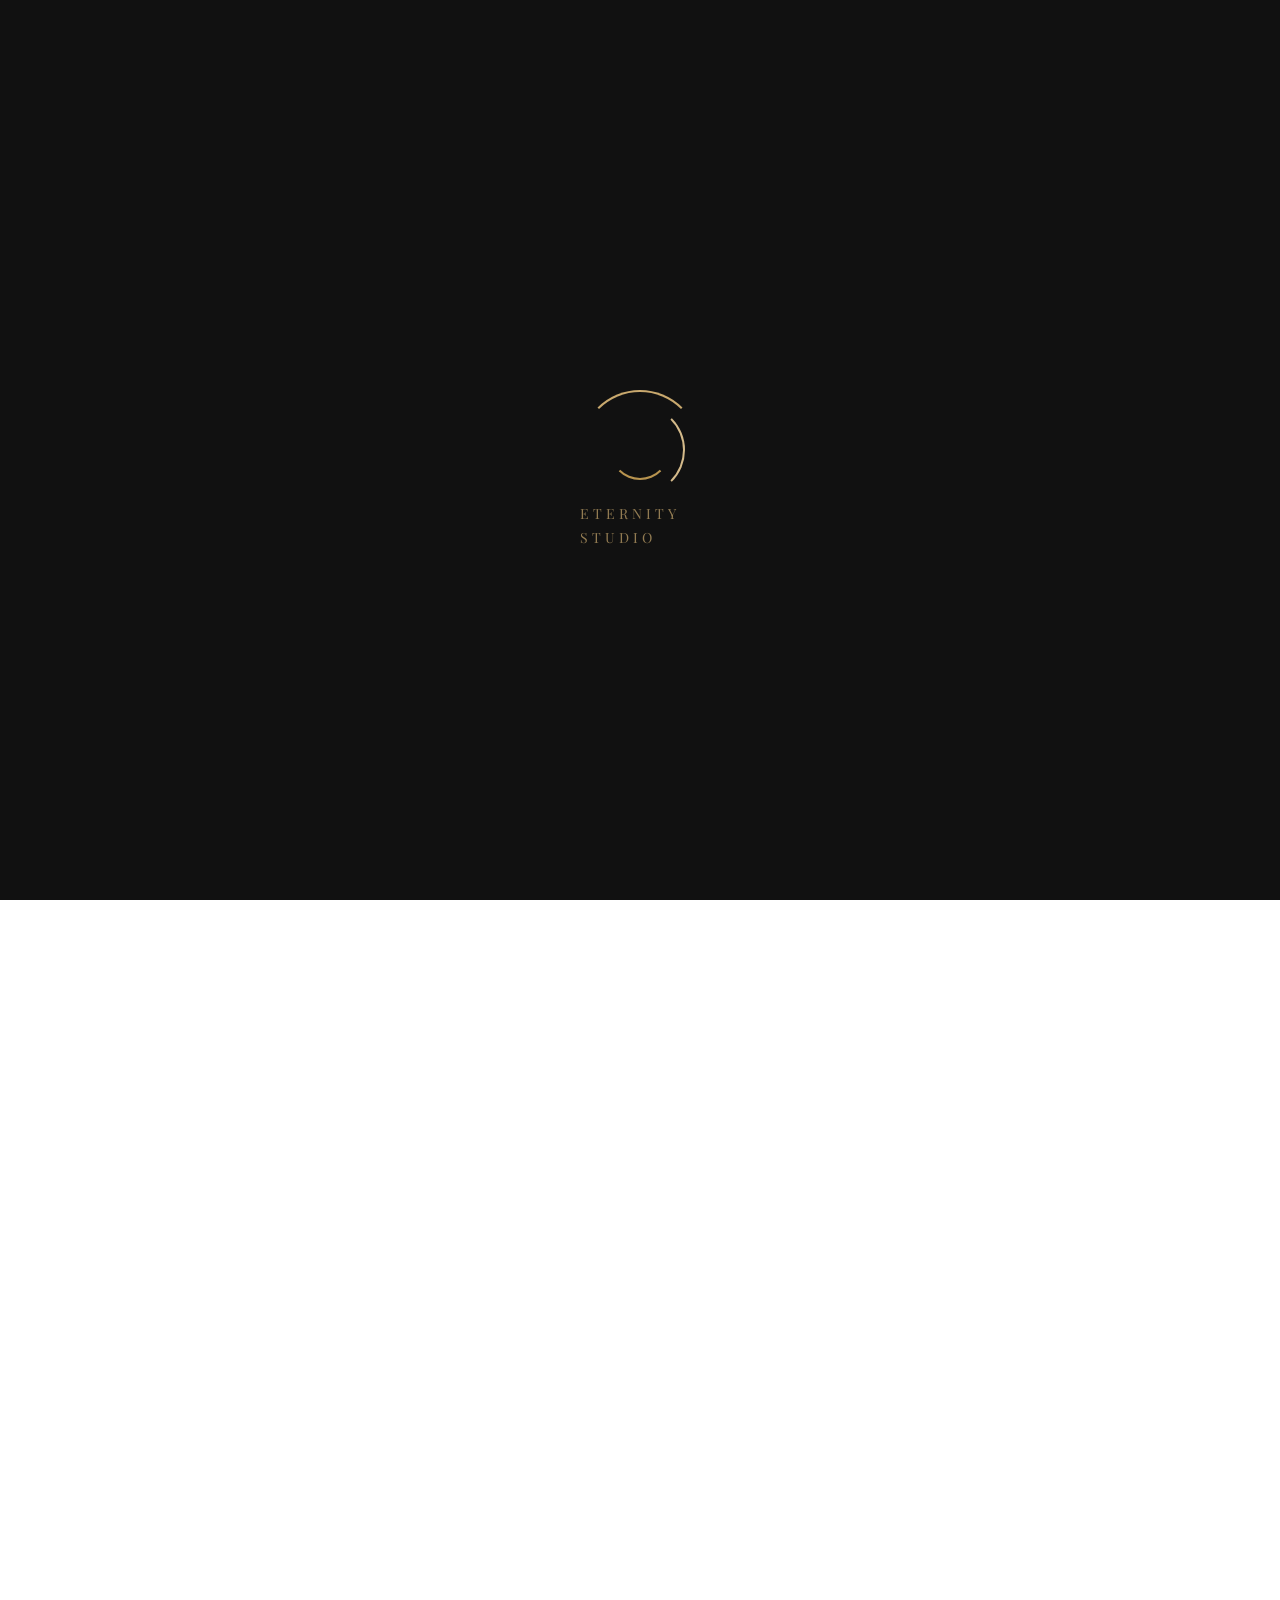
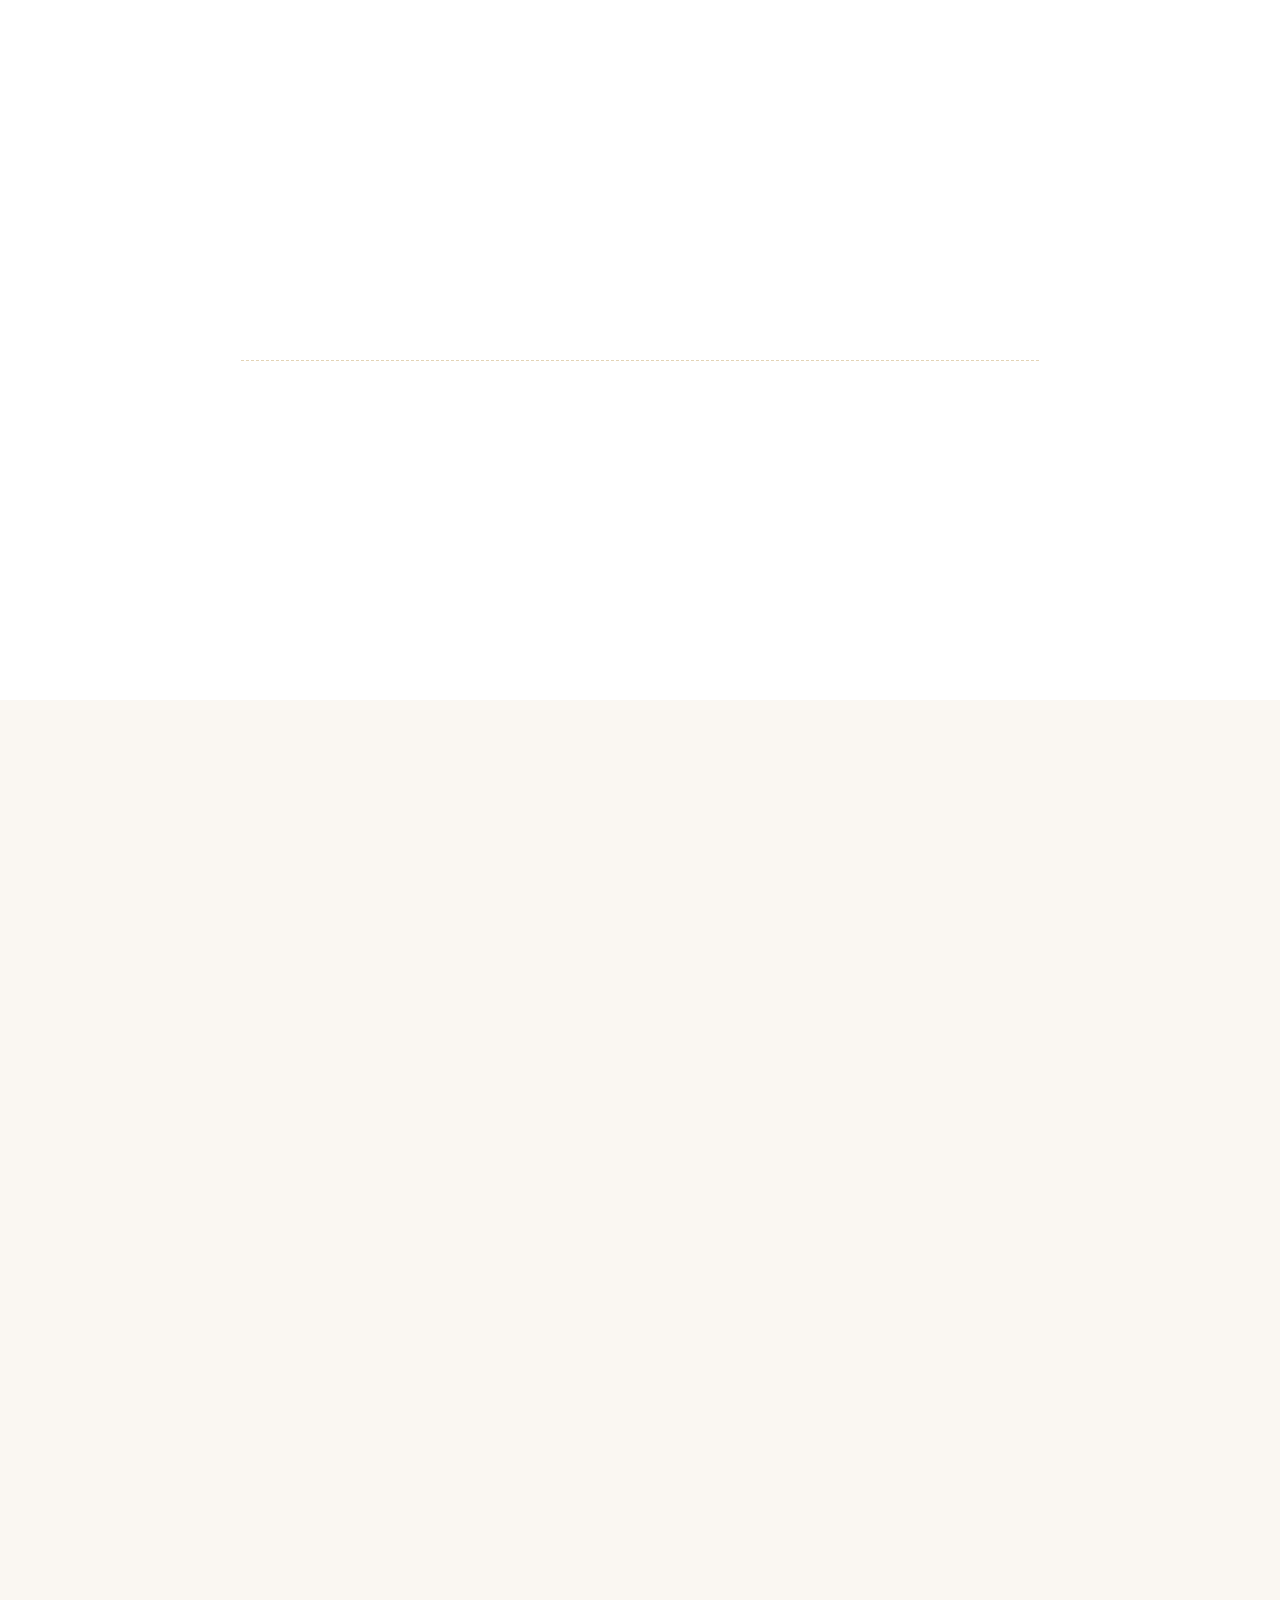
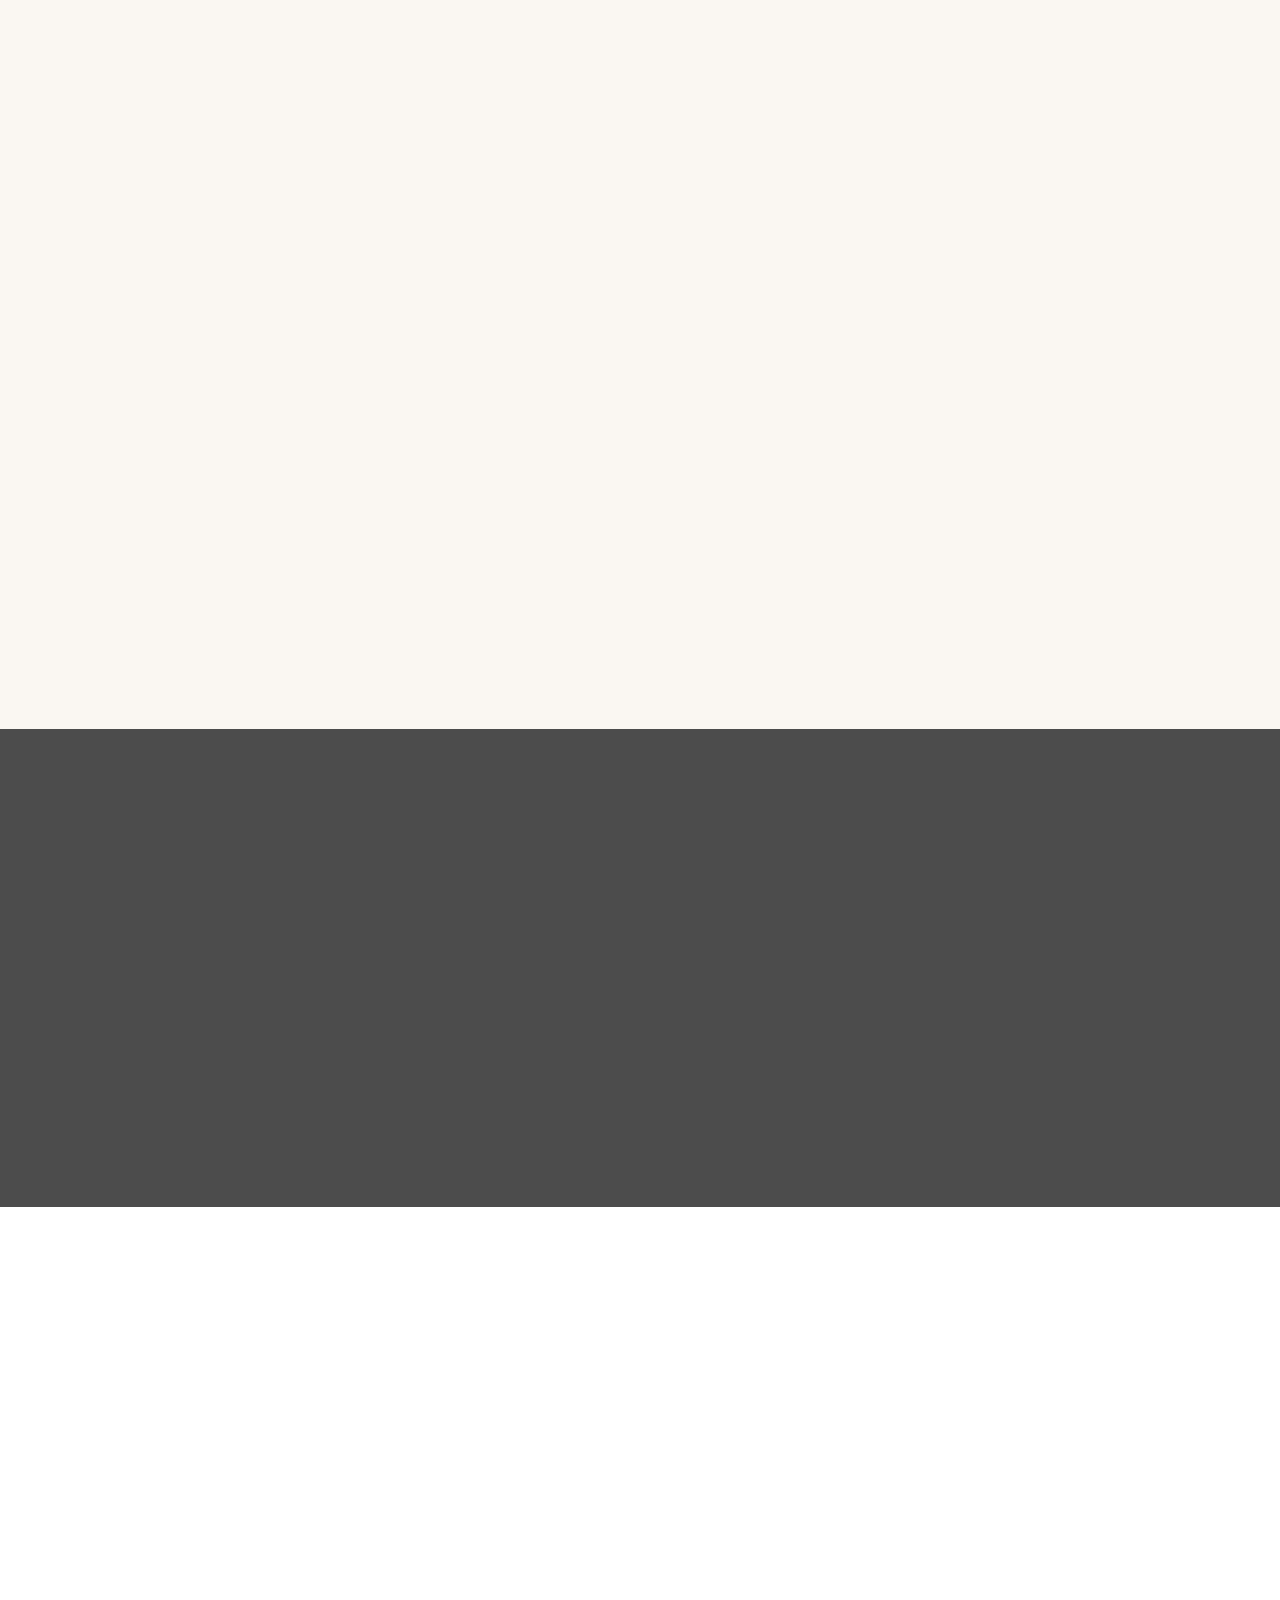
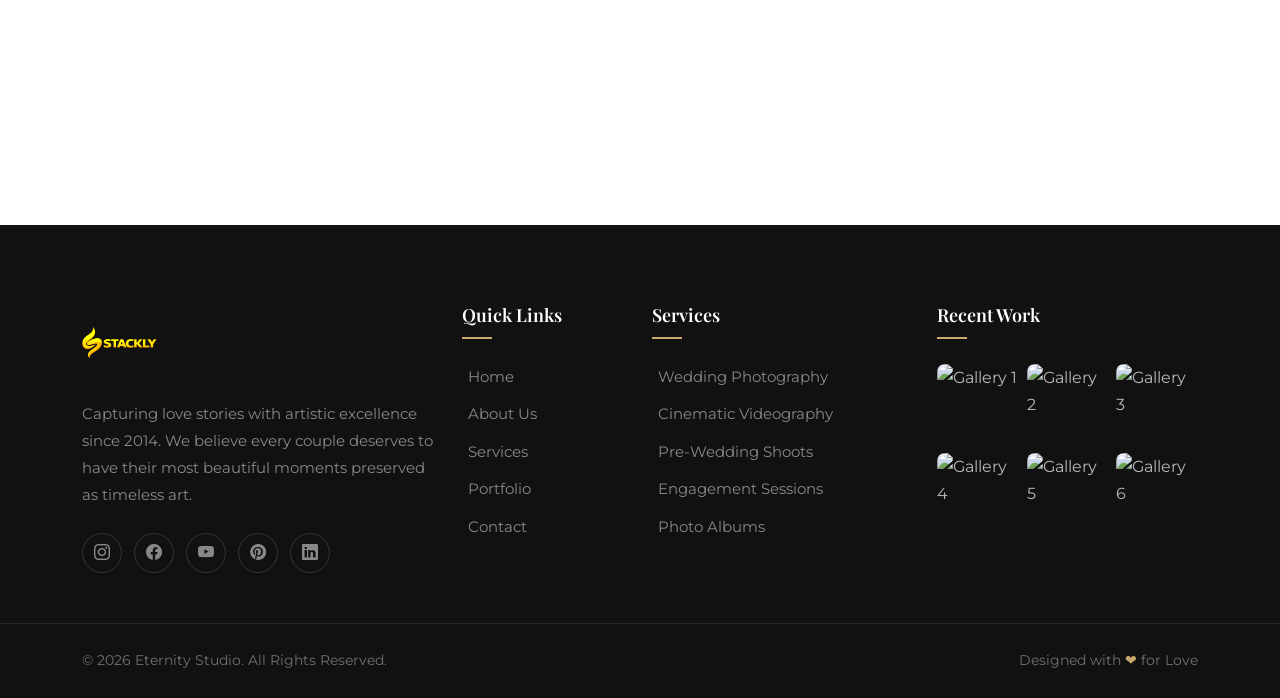
==== about.html @ 273f5bba "wedding photopgraphy" ====
<!DOCTYPE html>
<html lang="en">
<head>
    <meta charset="UTF-8">
    <meta name="viewport" content="width=device-width, initial-scale=1.0">
    <title>About Us — Eternity Studio</title>
    <meta name="description" content="Learn about Eternity Studio — over a decade of capturing love stories with artistic excellence.">
    <link rel="preconnect" href="https://fonts.googleapis.com">
    <link rel="preconnect" href="https://fonts.gstatic.com" crossorigin>
    <link rel="preconnect" href="https://images.unsplash.com">
    <link href="https://fonts.googleapis.com/css2?family=Playfair+Display:ital,wght@0,400;0,500;0,600;0,700;1,400;1,500&family=Cormorant+Garamond:ital,wght@0,300;0,400;0,500;0,600;1,300;1,400&family=Montserrat:wght@300;400;500;600&display=swap" rel="stylesheet">
    <link href="https://cdn.jsdelivr.net/npm/bootstrap@5.3.2/dist/css/bootstrap.min.css" rel="stylesheet">
    <link href="https://cdn.jsdelivr.net/npm/bootstrap-icons@1.11.1/font/bootstrap-icons.css" rel="stylesheet">
    <link rel="stylesheet" href="css/style.css">
</head>
<body>

    <!-- Preloader -->
    <div id="preloader">
        <div class="preloader-inner">
            <div class="preloader-ring"></div>
            <div class="preloader-ring"></div>
            <div class="preloader-ring"></div>
            <span class="preloader-text">Eternity Studio</span>
        </div>
    </div>

    <!-- Navigation -->
    <nav class="navbar navbar-expand-lg fixed-top" id="mainNav">
        <div class="container">
            <a class="navbar-brand" href="index.html">
                <img src="images/image.png" alt="Eternity" class="brand-icon">
            </a>
            <button class="navbar-toggler" type="button" data-bs-toggle="collapse" data-bs-target="#navbarNav"
                    aria-controls="navbarNav" aria-expanded="false" aria-label="Toggle navigation">
                <span class="toggler-line"></span>
                <span class="toggler-line"></span>
                <span class="toggler-line"></span>
            </button>
            <div class="collapse navbar-collapse" id="navbarNav">
                <ul class="navbar-nav ms-auto">
                    <li class="nav-item"><a class="nav-link" href="index.html">Home</a></li>
                    <li class="nav-item"><a class="nav-link active" href="about.html">About</a></li>
                    <li class="nav-item"><a class="nav-link" href="services.html">Services</a></li>
                    <li class="nav-item"><a class="nav-link" href="portfolio.html">Portfolio</a></li>
                    <li class="nav-item"><a class="nav-link" href="testimonials.html">Testimonials</a></li>
                    <li class="nav-item"><a class="nav-link" href="contact.html">Contact</a></li>
                </ul>
            </div>
            <div class="navbar-nav-auth">
                <div class="auth-nav-item"></div>
            </div>
        </div>
    </nav>

    <!-- Page Hero -->
    <section class="page-hero">
        <div class="page-hero-bg" style="background-image: url('https://images.unsplash.com/photo-1537633552985-df8429e8048b?w=1920&q=80')"></div>
        <div class="hero-overlay"></div>
        <div class="container">
            <div class="page-hero-content text-center">
                <div class="section-tag reveal-up">
                    <span class="tag-line"></span>
                    <span class="tag-text" style="color: var(--gold);">Our Story</span>
                    <span class="tag-line"></span>
                </div>
                <h1 class="page-hero-title reveal-up">About <em>Us</em></h1>
                <p class="page-hero-subtitle reveal-up">The people behind the lens who turn love into art</p>
                <nav class="breadcrumb-nav reveal-up" aria-label="breadcrumb">
                    <a href="index.html">Home</a>
                    <span class="breadcrumb-sep">/</span>
                    <span class="breadcrumb-current">About</span>
                </nav>
            </div>
        </div>
    </section>

    <!-- About Section -->
    <section class="about-section section-padding">
        <div class="container">
            <div class="row align-items-center g-5">
                <div class="col-lg-6">
                    <div class="about-images">
                        <div class="about-img-main reveal-up">
                            <img src="https://images.unsplash.com/photo-1537633552985-df8429e8048b?w=800&q=80" alt="Wedding photographer at work" loading="lazy">
                        </div>
                        <div class="about-img-accent reveal-up" data-delay="0.2">
                            <img src="https://images.unsplash.com/photo-1460978812857-470ed1c77af0?w=600&q=80" alt="Beautiful wedding details" loading="lazy">
                        </div>
                        <div class="about-experience-badge reveal-up" data-delay="0.4">
                            <span class="exp-number">12+</span>
                            <span class="exp-text">Years of<br>Excellence</span>
                        </div>
                    </div>
                </div>
                <div class="col-lg-6">
                    <div class="about-content">
                        <div class="section-tag reveal-up">
                            <span class="tag-line"></span>
                            <span class="tag-text">Our Story</span>
                        </div>
                        <h2 class="section-title reveal-up">
                            We Create Art<br>From Your <em>Love</em>
                        </h2>
                        <p class="about-description reveal-up">
                            Eternity Studio was born from a deep passion for preserving life's most beautiful moments. Founded in 2014 by Arjun Mehta, a celebrated wedding photographer, our studio has grown into one of India's most sought-after wedding photography brands.
                        </p>
                        <p class="about-description reveal-up">
                            With over a decade of experience, we've mastered the art of transforming fleeting seconds into timeless treasures. Our approach blends editorial sophistication with authentic emotion, ensuring every photograph reflects the genuine connection between two people in love.
                        </p>
                        <p class="about-description reveal-up">
                            We believe that wedding photography is more than just documentation — it's about creating heirlooms that will be cherished for generations. Every image we create is crafted with intention, artistry, and an unwavering commitment to excellence.
                        </p>
                        <div class="about-stats reveal-up">
                            <div class="stat-item">
                                <span class="stat-number" data-count="500">0</span>
                                <span class="stat-plus">+</span>
                                <span class="stat-label">Weddings Captured</span>
                            </div>
                            <div class="stat-item">
                                <span class="stat-number" data-count="15">0</span>
                                <span class="stat-plus">+</span>
                                <span class="stat-label">Awards Won</span>
                            </div>
                            <div class="stat-item">
                                <span class="stat-number" data-count="98">0</span>
                                <span class="stat-plus">%</span>
                                <span class="stat-label">Happy Couples</span>
                            </div>
                        </div>
                    </div>
                </div>
            </div>
        </div>
    </section>

    <!-- Process Section -->
    <section id="process" class="process-section section-padding">
        <div class="container">
            <div class="text-center mb-5">
                <div class="section-tag reveal-up">
                    <span class="tag-line"></span>
                    <span class="tag-text">How It Works</span>
                    <span class="tag-line"></span>
                </div>
                <h2 class="section-title reveal-up">The Eternity <em>Experience</em></h2>
                <p class="section-subtitle reveal-up">Four simple steps from first hello to your forever gallery</p>
            </div>
            <div class="row g-4 process-line">
                <div class="col-lg-3 col-md-6">
                    <div class="process-step reveal-up">
                        <div class="process-step-ic">
                            <i class="bi bi-chat-heart"></i>
                            <span class="process-step-num">1</span>
                        </div>
                        <h3 class="process-step-title">Enquiry &amp; Booking</h3>
                        <p class="process-step-desc">Tell us your wedding date and story. We confirm availability within 24 hours.</p>
                    </div>
                </div>
                <div class="col-lg-3 col-md-6">
                    <div class="process-step reveal-up" data-delay="0.15">
                        <div class="process-step-ic">
                            <i class="bi bi-calendar2-heart"></i>
                            <span class="process-step-num">2</span>
                        </div>
                        <h3 class="process-step-title">Consultation</h3>
                        <p class="process-step-desc">We design your timeline, mood board and shot list over a relaxed coffee chat.</p>
                    </div>
                </div>
                <div class="col-lg-3 col-md-6">
                    <div class="process-step reveal-up" data-delay="0.3">
                        <div class="process-step-ic">
                            <i class="bi bi-camera"></i>
                            <span class="process-step-num">3</span>
                        </div>
                        <h3 class="process-step-title">The Big Day</h3>
                        <p class="process-step-desc">Our crew blends into the celebration to capture every candid, golden moment.</p>
                    </div>
                </div>
                <div class="col-lg-3 col-md-6">
                    <div class="process-step reveal-up" data-delay="0.45">
                        <div class="process-step-ic">
                            <i class="bi bi-images"></i>
                            <span class="process-step-num">4</span>
                        </div>
                        <h3 class="process-step-title">Curated Delivery</h3>
                        <p class="process-step-desc">Your hand-edited gallery, cinematic film and albums arrive within 4 weeks.</p>
                    </div>
                </div>
            </div>
        </div>
    </section>

    <!-- Our Values -->
    <section class="services-section section-padding">
        <div class="container">
            <div class="text-center mb-5">
                <div class="section-tag reveal-up">
                    <span class="tag-line"></span>
                    <span class="tag-text">What Drives Us</span>
                    <span class="tag-line"></span>
                </div>
                <h2 class="section-title reveal-up">Our Core <em>Values</em></h2>
                <p class="section-subtitle reveal-up">The principles that guide every photograph we take</p>
            </div>
            <div class="row g-4">
                <div class="col-lg-3 col-md-6">
                    <div class="service-card reveal-up text-center">
                        <div class="service-icon mx-auto">
                            <i class="bi bi-heart-fill"></i>
                        </div>
                        <h3 class="service-title">Passion</h3>
                        <p class="service-desc">Every shot is infused with genuine passion and love for the craft. We don't just take photos — we create art from the heart.</p>
                    </div>
                </div>
                <div class="col-lg-3 col-md-6">
                    <div class="service-card reveal-up text-center" data-delay="0.1">
                        <div class="service-icon mx-auto">
                            <i class="bi bi-gem"></i>
                        </div>
                        <h3 class="service-title">Excellence</h3>
                        <p class="service-desc">We maintain the highest standards in every aspect — from equipment and technique to editing and final delivery.</p>
                    </div>
                </div>
                <div class="col-lg-3 col-md-6">
                    <div class="service-card reveal-up text-center" data-delay="0.2">
                        <div class="service-icon mx-auto">
                            <i class="bi bi-people-fill"></i>
                        </div>
                        <h3 class="service-title">Connection</h3>
                        <p class="service-desc">Building genuine relationships with our couples allows us to capture authentic emotions that resonate for a lifetime.</p>
                    </div>
                </div>
                <div class="col-lg-3 col-md-6">
                    <div class="service-card reveal-up text-center" data-delay="0.3">
                        <div class="service-icon mx-auto">
                            <i class="bi bi-lightbulb-fill"></i>
                        </div>
                        <h3 class="service-title">Innovation</h3>
                        <p class="service-desc">We constantly push creative boundaries, embracing new techniques and technologies to deliver breathtaking results.</p>
                    </div>
                </div>
            </div>
        </div>
    </section>

    <!-- Team Section -->
    <section id="team" class="team-section section-padding">
        <div class="container">
            <div class="text-center mb-5">
                <div class="section-tag reveal-up">
                    <span class="tag-line"></span>
                    <span class="tag-text">Meet the Team</span>
                    <span class="tag-line"></span>
                </div>
                <h2 class="section-title reveal-up">The Artists <em>Behind</em> the Lens</h2>
                <p class="section-subtitle reveal-up">A passionate crew devoted to telling your love story beautifully</p>
            </div>
            <div class="row g-4">
                <div class="col-lg-3 col-md-6">
                    <div class="team-card reveal-up">
                        <div class="team-card-img">
                            <img src="https://images.unsplash.com/photo-1507003211169-0a1dd7228f2d?w=600&q=80" alt="Arjun Mehta" loading="lazy">
                        </div>
                        <div class="team-card-body">
                            <h3 class="team-card-name">Arjun Mehta</h3>
                            <div class="team-card-role">Founder & Lead Photographer</div>
                            <p class="team-card-desc">15+ years behind the lens, blending editorial style with documentary soul.</p>
                            <div class="team-card-socials">
                                <a href="error.html" aria-label="Instagram"><i class="bi bi-instagram"></i></a>
                                <a href="error.html" aria-label="Facebook"><i class="bi bi-facebook"></i></a>
                                <a href="error.html" aria-label="LinkedIn"><i class="bi bi-linkedin"></i></a>
                            </div>
                        </div>
                    </div>
                </div>
                <div class="col-lg-3 col-md-6">
                    <div class="team-card reveal-up" data-delay="0.15">
                        <div class="team-card-img">
                            <img src="https://images.unsplash.com/photo-1494790108377-be9c29b29330?w=600&q=80" alt="Nisha Kapoor" loading="lazy">
                        </div>
                        <div class="team-card-body">
                            <h3 class="team-card-name">Nisha Kapoor</h3>
                            <div class="team-card-role">Creative Director</div>
                            <p class="team-card-desc">Nisha's eye for detail ensures every story is told with cinematic grace.</p>
                            <div class="team-card-socials">
                                <a href="error.html" aria-label="Instagram"><i class="bi bi-instagram"></i></a>
                                <a href="error.html" aria-label="Facebook"><i class="bi bi-facebook"></i></a>
                                <a href="error.html" aria-label="LinkedIn"><i class="bi bi-linkedin"></i></a>
                            </div>
                        </div>
                    </div>
                </div>
                <div class="col-lg-3 col-md-6">
                    <div class="team-card reveal-up" data-delay="0.3">
                        <div class="team-card-img">
                            <img src="https://images.unsplash.com/photo-1438761681033-6461ffad8d80?w=600&q=80" alt="Priyanka Desai" loading="lazy">
                        </div>
                        <div class="team-card-body">
                            <h3 class="team-card-name">Priyanka Desai</h3>
                            <div class="team-card-role">Lead Videographer</div>
                            <p class="team-card-desc">Priyanka crafts emotional wedding films in stunning 4K quality.</p>
                            <div class="team-card-socials">
                                <a href="error.html" aria-label="Instagram"><i class="bi bi-instagram"></i></a>
                                <a href="error.html" aria-label="Facebook"><i class="bi bi-facebook"></i></a>
                                <a href="error.html" aria-label="LinkedIn"><i class="bi bi-linkedin"></i></a>
                            </div>
                        </div>
                    </div>
                </div>
                <div class="col-lg-3 col-md-6">
                    <div class="team-card reveal-up" data-delay="0.45">
                        <div class="team-card-img">
                            <img src="https://images.unsplash.com/photo-1500648767791-00dcc994a43e?w=600&q=80" alt="Rahul Verma" loading="lazy">
                        </div>
                        <div class="team-card-body">
                            <h3 class="team-card-name">Rahul Verma</h3>
                            <div class="team-card-role">Film & Drone Specialist</div>
                            <p class="team-card-desc">Aerial artistry and cinematic edits that frame your day from every angle.</p>
                            <div class="team-card-socials">
                                <a href="error.html" aria-label="Instagram"><i class="bi bi-instagram"></i></a>
                                <a href="error.html" aria-label="Facebook"><i class="bi bi-facebook"></i></a>
                                <a href="error.html" aria-label="LinkedIn"><i class="bi bi-linkedin"></i></a>
                            </div>
                        </div>
                    </div>
                </div>
            </div>
        </div>
    </section>

    <!-- CTA Banner -->
    <section class="quote-section">
        <div class="quote-bg" style="background-image: url('https://images.unsplash.com/photo-1529634597503-139d3726fed5?w=1920&q=80')"></div>
        <div class="quote-overlay"></div>
        <div class="container">
            <div class="quote-content text-center reveal-up">
                <h2 class="section-title" style="color:var(--white);margin-bottom:20px;">Ready to Work With <em style="color:var(--gold);">Us</em>?</h2>
                <p class="quote-text" style="font-size:18px;font-style:normal;font-family:var(--font-body);border:none;">
                    Every love story deserves to be captured beautifully. Let's start creating yours.
                </p>
                <div style="margin-top:30px;">
                    <a href="contact.html" class="btn btn-hero-primary">Get in Touch</a>
                    <a href="services.html" class="btn btn-hero-outline" style="margin-left:15px;">View Services</a>
                </div>
            </div>
        </div>
    </section>

    <!-- Instagram Section -->
    <section id="instagram" class="insta-section section-padding">
        <div class="container">
            <div class="text-center mb-5">
                <div class="section-tag reveal-up">
                    <span class="tag-line"></span>
                    <span class="tag-text">Social</span>
                    <span class="tag-line"></span>
                </div>
                <h2 class="section-title reveal-up">Follow <em>@eternitystudio</em></h2>
                <p class="section-subtitle reveal-up">Behind-the-scenes moments, real weddings and daily inspiration</p>
            </div>
            <div class="insta-grid reveal-up">
                <a href="portfolio.html" class="insta-item"><img src="https://images.unsplash.com/photo-1519741497674-611481863552?w=600&q=80" alt="Instagram frame 1" loading="lazy"><span class="insta-overlay"><i class="bi bi-instagram"></i></span></a>
                <a href="portfolio.html" class="insta-item"><img src="https://images.unsplash.com/photo-1606216794074-735e91aa2c92?w=600&q=80" alt="Instagram frame 2" loading="lazy"><span class="insta-overlay"><i class="bi bi-instagram"></i></span></a>
                <a href="portfolio.html" class="insta-item"><img src="https://images.unsplash.com/photo-1511285560929-80b456fea0bc?w=600&q=80" alt="Instagram frame 3" loading="lazy"><span class="insta-overlay"><i class="bi bi-instagram"></i></span></a>
                <a href="portfolio.html" class="insta-item"><img src="https://images.unsplash.com/photo-1460978812857-470ed1c77af0?w=600&q=80" alt="Instagram frame 4" loading="lazy"><span class="insta-overlay"><i class="bi bi-instagram"></i></span></a>
                <a href="portfolio.html" class="insta-item"><img src="https://images.unsplash.com/photo-1591604466107-ec97de577aff?w=600&q=80" alt="Instagram frame 5" loading="lazy"><span class="insta-overlay"><i class="bi bi-instagram"></i></span></a>
                <a href="portfolio.html" class="insta-item"><img src="https://images.unsplash.com/photo-1464366400600-7168b8af9bc3?w=600&q=80" alt="Instagram frame 6" loading="lazy"><span class="insta-overlay"><i class="bi bi-instagram"></i></span></a>
            </div>
        </div>
    </section>

    <!-- Footer -->
    <footer class="site-footer">
        <div class="footer-top">
            <div class="container">
                <div class="row g-4">
                    <div class="col-lg-4">
                        <div class="footer-brand">
                            <a href="index.html"><img src="images/image.png" alt="Eternity" class="brand-icon"></a>
                        </div>
                        <p class="footer-desc">Capturing love stories with artistic excellence since 2014. We believe every couple deserves to have their most beautiful moments preserved as timeless art.</p>
                        <div class="footer-social">
                            <a href="error.html"><i class="bi bi-instagram"></i></a>
                            <a href="error.html"><i class="bi bi-facebook"></i></a>
                            <a href="error.html"><i class="bi bi-youtube"></i></a>
                            <a href="error.html"><i class="bi bi-pinterest"></i></a>
                            <a href="error.html"><i class="bi bi-linkedin"></i></a>
                        </div>
                    </div>
                    <div class="col-lg-2 col-md-4">
                        <h5 class="footer-title">Quick Links</h5>
                        <ul class="footer-links">
                            <li><a href="index.html">Home</a></li>
                            <li><a href="about.html">About Us</a></li>
                            <li><a href="services.html">Services</a></li>
                            <li><a href="portfolio.html">Portfolio</a></li>
                            <li><a href="contact.html">Contact</a></li>
                        </ul>
                    </div>
                    <div class="col-lg-3 col-md-4">
                        <h5 class="footer-title">Services</h5>
                        <ul class="footer-links">
                            <li><a href="services.html">Wedding Photography</a></li>
                            <li><a href="services.html">Cinematic Videography</a></li>
                            <li><a href="services.html">Pre-Wedding Shoots</a></li>
                            <li><a href="services.html">Engagement Sessions</a></li>
                            <li><a href="services.html">Photo Albums</a></li>
                        </ul>
                    </div>
                    <div class="col-lg-3 col-md-4">
                        <h5 class="footer-title">Recent Work</h5>
                        <div class="footer-gallery">
                            <a href="portfolio.html"><img src="https://images.unsplash.com/photo-1519741497674-611481863552?w=200&q=80" alt="Gallery 1" loading="lazy"></a>
                            <a href="portfolio.html"><img src="https://images.unsplash.com/photo-1606216794074-735e91aa2c92?w=200&q=80" alt="Gallery 2" loading="lazy"></a>
                            <a href="portfolio.html"><img src="https://images.unsplash.com/photo-1511285560929-80b456fea0bc?w=200&q=80" alt="Gallery 3" loading="lazy"></a>
                            <a href="portfolio.html"><img src="https://images.unsplash.com/photo-1460978812857-470ed1c77af0?w=200&q=80" alt="Gallery 4" loading="lazy"></a>
                            <a href="portfolio.html"><img src="https://images.unsplash.com/photo-1591604466107-ec97de577aff?w=200&q=80" alt="Gallery 5" loading="lazy"></a>
                            <a href="portfolio.html"><img src="https://images.unsplash.com/photo-1464366400600-7168b8af9bc3?w=200&q=80" alt="Gallery 6" loading="lazy"></a>
                        </div>
                    </div>
                </div>
            </div>
        </div>
        <div class="footer-bottom">
            <div class="container">
                <div class="row align-items-center">
                    <div class="col-md-6 text-center text-md-start"><p>&copy; 2026 Eternity Studio. All Rights Reserved.</p></div>
                    <div class="col-md-6 text-center text-md-end"><p>Designed with <span class="heart">&#10084;</span> for Love</p></div>
                </div>
            </div>
        </div>
    </footer>

    <button id="backToTop" class="back-to-top" aria-label="Back to top"><i class="bi bi-arrow-up"></i></button>

    <script src="https://cdn.jsdelivr.net/npm/gsap@3.12.5/dist/gsap.min.js"></script>
    <script src="https://cdn.jsdelivr.net/npm/gsap@3.12.5/dist/ScrollTrigger.min.js"></script>
    <script src="https://cdn.jsdelivr.net/npm/gsap@3.12.5/dist/ScrollToPlugin.min.js"></script>
    <script src="https://cdn.jsdelivr.net/npm/bootstrap@5.3.2/dist/js/bootstrap.bundle.min.js"></script>
    <script src="js/main.js"></script>
</body>
</html>
---- css/style.css ----
/* ============================================
   ETERNITY STUDIO — Premium Wedding Photography
   Modern CSS with Custom Properties & Animations
   ============================================ */

/* --- CSS Custom Properties --- */
:root {
    /* Colors */
    --gold: #C9A96E;
    --gold-light: #D4BA8A;
    --gold-dark: #B8944F;
    --gold-glow: rgba(201, 169, 110, 0.3);
    --cream: #FAF7F2;
    --cream-dark: #F0EBE3;
    --charcoal: #1A1A1A;
    --charcoal-light: #2D2D2D;
    --dark-bg: #111111;
    --text-dark: #333333;
    --text-muted: #777777;
    --text-light: #AAAAAA;
    --white: #FFFFFF;
    --overlay: rgba(0, 0, 0, 0.55);

    /* Typography */
    --font-heading: 'Playfair Display', Georgia, serif;
    --font-accent: 'Cormorant Garamond', Georgia, serif;
    --font-body: 'Montserrat', 'Segoe UI', sans-serif;

    /* Spacing */
    --section-padding: 120px 0;
    --container-width: 1200px;

    /* Transitions */
    --transition-fast: 0.2s cubic-bezier(0.4, 0, 0.2, 1);
    --transition-smooth: 0.4s cubic-bezier(0.4, 0, 0.2, 1);
    --transition-spring: 0.6s cubic-bezier(0.34, 1.56, 0.64, 1);

    /* Shadows */
    --shadow-sm: 0 2px 8px rgba(0,0,0,0.06);
    --shadow-md: 0 8px 30px rgba(0,0,0,0.08);
    --shadow-lg: 0 20px 60px rgba(0,0,0,0.12);
    --shadow-gold: 0 8px 30px rgba(201, 169, 110, 0.2);
}

/* --- Reset & Base --- */
*,
*::before,
*::after {
    margin: 0;
    padding: 0;
    box-sizing: border-box;
}

html {
    scroll-behavior: smooth;
    -webkit-font-smoothing: antialiased;
    -moz-osx-font-smoothing: grayscale;
}

body {
    font-family: var(--font-body);
    font-weight: 400;
    font-size: 16px;
    line-height: 1.7;
    color: var(--text-dark);
    background-color: var(--white);
    overflow-x: hidden;
}

img {
    max-width: 100%;
    height: auto;
    display: block;
}

a {
    text-decoration: none;
    color: inherit;
    transition: var(--transition-fast);
}

::selection {
    background-color: var(--gold);
    color: var(--white);
}

.section-padding {
    padding: var(--section-padding);
}

/* --- Preloader --- */
#preloader {
    position: fixed;
    top: 0;
    left: 0;
    width: 100%;
    height: 100%;
    background: var(--dark-bg);
    z-index: 99999;
    display: flex;
    align-items: center;
    justify-content: center;
}

.preloader-inner {
    position: relative;
    width: 120px;
    height: 120px;
    display: flex;
    align-items: center;
    justify-content: center;
}

.preloader-ring {
    position: absolute;
    border: 2px solid transparent;
    border-radius: 50%;
}

.preloader-ring:nth-child(1) {
    width: 100%;
    height: 100%;
    border-top-color: var(--gold);
    animation: preloaderSpin 1.5s linear infinite;
}

.preloader-ring:nth-child(2) {
    width: 75%;
    height: 75%;
    border-right-color: var(--gold-light);
    animation: preloaderSpin 1.2s linear infinite reverse;
}

.preloader-ring:nth-child(3) {
    width: 50%;
    height: 50%;
    border-bottom-color: var(--gold-dark);
    animation: preloaderSpin 0.9s linear infinite;
}

.preloader-text {
    position: absolute;
    bottom: -40px;
    font-family: var(--font-heading);
    font-size: 14px;
    letter-spacing: 4px;
    text-transform: uppercase;
    color: var(--gold);
    opacity: 0.7;
}

@keyframes preloaderSpin {
    to { transform: rotate(360deg); }
}

/* --- Navigation --- */
.navbar {
    padding: 20px 0;
    transition: var(--transition-smooth);
    z-index: 9999;
    background: transparent;
}

.navbar.scrolled {
    background: rgba(17, 17, 17, 0.95);
    backdrop-filter: blur(20px);
    -webkit-backdrop-filter: blur(20px);
    padding: 12px 0;
    box-shadow: 0 4px 30px rgba(0, 0, 0, 0.15);
}

.navbar-brand {
    display: flex;
    align-items: center;
    gap: 10px;
}

.brand-icon {
    height: 70px;
    width: 70px;
    object-fit: contain;
    filter: sepia(1) saturate(5) hue-rotate(5deg) brightness(1.1);
    transition: var(--transition-smooth);
}

.brand-text {
    font-family: var(--font-heading);
    font-size: 24px;
    font-weight: 600;
    color: var(--white);
    letter-spacing: 1px;
}

.navbar-brand:hover .brand-icon {
    transform: rotate(180deg) scale(1.1);
}

.navbar-toggler {
    border: none;
    padding: 8px 0;
    display: flex;
    flex-direction: column;
    gap: 5px;
}

.navbar-toggler:focus {
    box-shadow: none;
}

.toggler-line {
    width: 28px;
    height: 2px;
    background: var(--white);
    transition: var(--transition-smooth);
    display: block;
}

.navbar-toggler[aria-expanded="true"] .toggler-line:nth-child(1) {
    transform: rotate(45deg) translate(5px, 5px);
}

.navbar-toggler[aria-expanded="true"] .toggler-line:nth-child(2) {
    opacity: 0;
}

.navbar-toggler[aria-expanded="true"] .toggler-line:nth-child(3) {
    transform: rotate(-45deg) translate(5px, -5px);
}

.navbar-nav {
    gap: 8px;
}

.nav-link {
    font-family: var(--font-body);
    font-size: 13px;
    font-weight: 500;
    letter-spacing: 1.5px;
    text-transform: uppercase;
    color: rgba(255, 255, 255, 0.8) !important;
    padding: 8px 18px !important;
    position: relative;
    transition: var(--transition-fast);
}

.nav-link::after {
    content: '';
    position: absolute;
    bottom: 0;
    left: 50%;
    transform: translateX(-50%);
    width: 0;
    height: 1.5px;
    background: var(--gold);
    transition: var(--transition-smooth);
}

.nav-link:hover,
.nav-link.active {
    color: var(--gold) !important;
}

.nav-link:hover::after,
.nav-link.active::after {
    width: 30px;
}

.auth-link-btn {
    border: 1px solid rgba(201, 169, 110, 0.4) !important;
    border-radius: 50px !important;
    padding: 8px 22px !important;
}

.auth-link-btn:hover {
    background: rgba(201, 169, 110, 0.15) !important;
    border-color: var(--gold) !important;
    color: var(--gold) !important;
}

.auth-signup-btn {
    padding: 8px 24px !important;
    font-size: 12px !important;
    margin-left: 4px;
}

/* Auth nav buttons - always visible outside collapse */
.navbar-nav-auth {
    display: flex;
    align-items: center;
    gap: 10px;
    margin-left: 15px;
    flex-shrink: 0;
}

.navbar-nav-auth .auth-nav-item {
    position: relative;
    display: flex;
    align-items: center;
    gap: 10px;
    flex-wrap: nowrap;
}

.navbar-nav-auth .auth-link-btn {
    border: 1px solid rgba(201, 169, 110, 0.4) !important;
    border-radius: 50px !important;
    padding: 8px 22px !important;
    white-space: nowrap;
    display: inline-flex;
    align-items: center;
    flex-shrink: 0;
}

.navbar-nav-auth .auth-link-btn:hover {
    background: rgba(201, 169, 110, 0.15) !important;
    border-color: var(--gold) !important;
    color: var(--gold) !important;
}

.navbar-nav-auth .auth-signup-btn {
    padding: 8px 24px !important;
    font-size: 12px !important;
    white-space: nowrap;
    display: inline-flex;
    align-items: center;
    flex-shrink: 0;
}

.navbar-nav-auth .user-menu-toggle {
    padding: 6px 14px;
    font-size: 12px;
}

.navbar-nav-auth .user-avatar {
    width: 30px;
    height: 30px;
    font-size: 12px;
}

/* Tablets */
@media (max-width: 991px) {
    .navbar-nav-auth {
        margin-left: 0;
        margin-top: 15px;
        justify-content: center;
        padding-top: 15px;
        border-top: 1px solid rgba(255, 255, 255, 0.1);
        flex-direction: row;
        flex-wrap: nowrap;
    }

    .navbar-nav-auth .auth-nav-item {
        flex-direction: row;
        flex-wrap: nowrap;
        width: auto;
    }

    .navbar-nav-auth .auth-link-btn,
    .navbar-nav-auth .auth-signup-btn {
        width: auto;
        flex: 1;
        justify-content: center;
        display: inline-flex;
    }

    .navbar-nav-auth .user-menu-toggle {
        justify-content: center;
        width: 100%;
    }

    .navbar-nav-auth .user-menu-name {
        max-width: 90px;
    }

    .navbar-nav-auth .user-dropdown {
        position: static;
        width: 100%;
        margin-top: 10px;
        box-shadow: none;
        background: rgba(255, 255, 255, 0.05);
        border: 1px solid rgba(255, 255, 255, 0.08);
        border-radius: 14px;
        transform-origin: top center;
    }

    .navbar-nav-auth .user-dropdown::before {
        display: none;
    }

    .navbar-nav-auth .user-dropdown-header {
        background: rgba(255, 255, 255, 0.06);
        border-color: rgba(255, 255, 255, 0.1);
    }

    .navbar-nav-auth .user-dropdown-header:hover {
        border-color: rgba(201, 169, 110, 0.4);
    }

    .navbar-nav-auth .user-dropdown-id h6 {
        color: rgba(255, 255, 255, 0.95);
    }

    .navbar-nav-auth .user-dropdown-id small {
        color: rgba(255, 255, 255, 0.6);
    }

    .navbar-nav-auth .user-dropdown-item {
        color: rgba(255, 255, 255, 0.85);
    }

    .navbar-nav-auth .user-dropdown-item i {
        background: rgba(255, 255, 255, 0.08);
        color: var(--gold);
    }

    .navbar-nav-auth .user-dropdown-item:hover {
        background: rgba(255, 255, 255, 0.1);
        transform: none;
    }

    .navbar-nav-auth .user-dropdown-item:hover i {
        background: var(--gold);
        color: var(--white);
    }

    .navbar-nav-auth .user-dropdown-item:hover span,
    .navbar-nav-auth .user-dropdown-item:hover {
        color: var(--gold);
    }

    .navbar-nav-auth .user-dropdown-divider {
        background: rgba(255, 255, 255, 0.1);
    }
}

/* Mobile */
@media (max-width: 767px) {
    .navbar-nav-auth {
        margin-top: 10px;
        padding-top: 10px;
        gap: 8px;
        flex-direction: row;
        flex-wrap: nowrap;
    }

    .navbar-nav-auth .auth-nav-item {
        flex-direction: row;
        flex-wrap: nowrap;
        gap: 8px;
    }

    .navbar-nav-auth .auth-link-btn,
    .navbar-nav-auth .auth-signup-btn {
        padding: 10px 20px !important;
        font-size: 13px !important;
        flex: 1;
    }

    .user-menu-toggle span:not(.user-avatar) {
        display: none;
    }

    .user-menu-toggle {
        padding: 6px 12px !important;
    }

    .navbar-nav-auth .user-dropdown {
        position: static;
        width: 100%;
    }
}

/* --- Hero Section --- */
.hero-section {
    position: relative;
    min-height: 100vh;
    overflow: hidden;
}

.hero-bg-slideshow {
    position: absolute;
    top: 0;
    left: 0;
    width: 100%;
    height: 100%;
}

.hero-slide {
    position: absolute;
    top: 0;
    left: 0;
    width: 100%;
    height: 100%;
    background-size: cover;
    background-position: center;
    opacity: 0;
    transform: scale(1.1);
    transition: opacity 1.5s ease, transform 8s ease;
}

.hero-slide.active {
    opacity: 1;
    transform: scale(1);
}

.hero-overlay {
    position: absolute;
    top: 0;
    left: 0;
    width: 100%;
    height: 100%;
    background: linear-gradient(
        180deg,
        rgba(0, 0, 0, 0.4) 0%,
        rgba(0, 0, 0, 0.3) 50%,
        rgba(0, 0, 0, 0.6) 100%
    );
    z-index: 1;
}

.hero-particles {
    position: absolute;
    top: 0;
    left: 0;
    width: 100%;
    height: 100%;
    z-index: 2;
    pointer-events: none;
}

.hero-content {
    position: relative;
    z-index: 3;
}

.hero-badge {
    margin-bottom: 30px;
}

.hero-badge span {
    display: inline-block;
    font-family: var(--font-body);
    font-size: 12px;
    font-weight: 500;
    letter-spacing: 4px;
    text-transform: uppercase;
    color: var(--gold);
    padding: 10px 30px;
    border: 1px solid var(--gold);
    border-radius: 50px;
    opacity: 0;
}

.hero-title {
    margin-bottom: 25px;
}

.title-line {
    display: block;
    font-family: var(--font-heading);
    font-weight: 700;
    font-size: clamp(48px, 8vw, 110px);
    line-height: 1.05;
    color: var(--white);
    text-transform: uppercase;
    letter-spacing: 2px;
    opacity: 0;
}

.title-italic {
    font-style: italic;
    color: var(--gold);
    font-weight: 400;
}

.hero-subtitle {
    font-family: var(--font-accent);
    font-size: clamp(18px, 2.5vw, 24px);
    font-weight: 300;
    color: rgba(255, 255, 255, 0.85);
    max-width: 600px;
    margin: 0 auto 40px;
    line-height: 1.6;
    opacity: 0;
}

.hero-cta {
    display: flex;
    gap: 20px;
    justify-content: center;
    flex-wrap: wrap;
    margin-bottom: 60px;
    opacity: 0;
}

.btn-hero-primary {
    display: inline-flex;
    align-items: center;
    gap: 8px;
    padding: 16px 42px;
    font-family: var(--font-body);
    font-size: 13px;
    font-weight: 600;
    letter-spacing: 2px;
    text-transform: uppercase;
    color: var(--dark-bg);
    background: var(--gold);
    border: 2px solid var(--gold);
    border-radius: 50px;
    transition: var(--transition-smooth);
    cursor: pointer;
}

.btn-hero-primary:hover {
    background: transparent;
    color: var(--gold);
    transform: translateY(-2px);
    box-shadow: var(--shadow-gold);
}

.btn-hero-outline {
    display: inline-flex;
    align-items: center;
    gap: 8px;
    padding: 16px 42px;
    font-family: var(--font-body);
    font-size: 13px;
    font-weight: 600;
    letter-spacing: 2px;
    text-transform: uppercase;
    color: var(--white);
    background: transparent;
    border: 2px solid rgba(255, 255, 255, 0.4);
    border-radius: 50px;
    transition: var(--transition-smooth);
    cursor: pointer;
}

.btn-hero-outline:hover {
    border-color: var(--white);
    background: var(--white);
    color: var(--dark-bg);
    transform: translateY(-2px);
}

.hero-scroll-indicator {
    display: flex;
    flex-direction: column;
    align-items: center;
    gap: 12px;
    opacity: 0;
}

.scroll-mouse {
    width: 26px;
    height: 40px;
    border: 2px solid rgba(255, 255, 255, 0.5);
    border-radius: 13px;
    position: relative;
}

.scroll-wheel {
    width: 4px;
    height: 8px;
    background: var(--gold);
    border-radius: 2px;
    position: absolute;
    top: 8px;
    left: 50%;
    transform: translateX(-50%);
    animation: scrollWheel 2s ease-in-out infinite;
}

@keyframes scrollWheel {
    0%, 100% { opacity: 1; transform: translateX(-50%) translateY(0); }
    50% { opacity: 0.3; transform: translateX(-50%) translateY(12px); }
}

.hero-scroll-indicator span {
    font-size: 11px;
    font-weight: 500;
    letter-spacing: 3px;
    text-transform: uppercase;
    color: rgba(255, 255, 255, 0.5);
}

/* --- Section Tags & Titles --- */
.section-tag {
    display: flex;
    align-items: center;
    gap: 15px;
    margin-bottom: 15px;
    justify-content: center;
}

.tag-line {
    width: 40px;
    height: 1px;
    background: var(--gold);
}

.tag-text {
    font-family: var(--font-body);
    font-size: 12px;
    font-weight: 600;
    letter-spacing: 3px;
    text-transform: uppercase;
    color: var(--gold);
}

.section-title {
    font-family: var(--font-heading);
    font-size: clamp(36px, 5vw, 56px);
    font-weight: 700;
    color: var(--charcoal);
    line-height: 1.15;
    margin-bottom: 20px;
}

.section-title em {
    font-style: italic;
    color: var(--gold);
}

.section-subtitle {
    font-family: var(--font-accent);
    font-size: 20px;
    font-weight: 300;
    color: var(--text-muted);
    max-width: 600px;
    margin: 0 auto;
}

/* --- Inner Page Hero Banner --- */
.page-hero {
    position: relative;
    padding: 180px 0 100px;
    overflow: hidden;
    min-height: 420px;
    display: flex;
    align-items: center;
}

.page-hero-bg {
    position: absolute;
    top: 0;
    left: 0;
    width: 100%;
    height: 100%;
    background-size: cover;
    background-position: center;
    transform: scale(1.05);
}

.page-hero .hero-overlay {
    background: linear-gradient(
        180deg,
        rgba(0, 0, 0, 0.5) 0%,
        rgba(0, 0, 0, 0.6) 100%
    );
}

.page-hero-content {
    position: relative;
    z-index: 2;
}

.page-hero-title {
    font-family: var(--font-heading);
    font-size: clamp(42px, 7vw, 80px);
    font-weight: 700;
    color: var(--white);
    line-height: 1.1;
    margin-bottom: 15px;
}

.page-hero-title em {
    font-style: italic;
    color: var(--gold);
}

.page-hero-subtitle {
    font-family: var(--font-accent);
    font-size: clamp(16px, 2.2vw, 22px);
    font-weight: 300;
    color: rgba(255, 255, 255, 0.8);
    margin-bottom: 25px;
}

.breadcrumb-nav {
    display: flex;
    align-items: center;
    justify-content: center;
    gap: 10px;
    font-size: 13px;
    letter-spacing: 1px;
}

.breadcrumb-nav a {
    color: rgba(255, 255, 255, 0.6);
    transition: var(--transition-fast);
}

.breadcrumb-nav a:hover {
    color: var(--gold);
}

.breadcrumb-sep {
    color: rgba(255, 255, 255, 0.3);
}

.breadcrumb-current {
    color: var(--gold);
    font-weight: 500;
    text-transform: uppercase;
    letter-spacing: 2px;
}

@media (max-width: 767px) {
    .page-hero {
        padding: 140px 0 70px;
        min-height: 320px;
    }
}

/* --- About Section --- */
.about-section {
    background: var(--white);
}

.about-images {
    position: relative;
    height: 550px;
}

.about-img-main {
    position: absolute;
    top: 0;
    left: 0;
    width: 75%;
    height: 85%;
    border-radius: 200px 200px 20px 20px;
    overflow: hidden;
    box-shadow: var(--shadow-lg);
}

.about-img-main img {
    width: 100%;
    height: 100%;
    object-fit: cover;
    transition: transform 0.8s ease;
}

.about-img-main:hover img {
    transform: scale(1.05);
}

.about-img-accent {
    position: absolute;
    bottom: 0;
    right: 0;
    width: 55%;
    height: 55%;
    border-radius: 20px;
    overflow: hidden;
    border: 6px solid var(--white);
    box-shadow: var(--shadow-lg);
}

.about-img-accent img {
    width: 100%;
    height: 100%;
    object-fit: cover;
    transition: transform 0.8s ease;
}

.about-img-accent:hover img {
    transform: scale(1.05);
}

.about-experience-badge {
    position: absolute;
    bottom: 40%;
    right: 45%;
    width: 120px;
    height: 120px;
    background: var(--gold);
    border-radius: 50%;
    display: flex;
    flex-direction: column;
    align-items: center;
    justify-content: center;
    color: var(--white);
    z-index: 2;
    box-shadow: var(--shadow-gold);
    animation: badgePulse 3s ease-in-out infinite;
}

@keyframes badgePulse {
    0%, 100% { transform: scale(1); }
    50% { transform: scale(1.05); }
}

.exp-number {
    font-family: var(--font-heading);
    font-size: 36px;
    font-weight: 700;
    line-height: 1;
}

.exp-text {
    font-size: 10px;
    font-weight: 600;
    letter-spacing: 1px;
    text-transform: uppercase;
    text-align: center;
    line-height: 1.3;
}

.about-content {
    padding-left: 20px;
}

.about-description {
    font-size: 16px;
    color: var(--text-muted);
    margin-bottom: 20px;
    line-height: 1.8;
}

.about-stats {
    display: flex;
    gap: 40px;
    margin: 40px 0;
    padding: 30px 0;
    border-top: 1px solid var(--cream-dark);
    border-bottom: 1px solid var(--cream-dark);
}

.stat-item {
    text-align: center;
}

.stat-number {
    font-family: var(--font-heading);
    font-size: 42px;
    font-weight: 700;
    color: var(--gold);
    line-height: 1;
}

.stat-plus {
    font-family: var(--font-heading);
    font-size: 24px;
    color: var(--gold);
}

.stat-label {
    display: block;
    font-size: 12px;
    font-weight: 500;
    letter-spacing: 1px;
    text-transform: uppercase;
    color: var(--text-muted);
    margin-top: 8px;
}

/* Primary Button */
.btn-primary-custom {
    display: inline-flex;
    align-items: center;
    gap: 10px;
    padding: 16px 38px;
    font-family: var(--font-body);
    font-size: 13px;
    font-weight: 600;
    letter-spacing: 2px;
    text-transform: uppercase;
    color: var(--white);
    background: var(--gold);
    border: 2px solid var(--gold);
    border-radius: 50px;
    transition: var(--transition-smooth);
    cursor: pointer;
}

.btn-primary-custom i {
    transition: var(--transition-smooth);
}

.btn-primary-custom:hover {
    background: var(--gold-dark);
    border-color: var(--gold-dark);
    color: var(--white);
    transform: translateY(-2px);
    box-shadow: var(--shadow-gold);
}

.btn-primary-custom:hover i {
    transform: translateX(5px);
}

/* --- Services Section --- */
.services-section {
    background: var(--cream);
}

.service-card {
    position: relative;
    background: var(--white);
    border-radius: 20px;
    padding: 45px 35px 40px;
    height: 100%;
    transition: var(--transition-smooth);
    overflow: hidden;
    border: 1px solid transparent;
}

.service-card::before {
    content: '';
    position: absolute;
    top: 0;
    left: 0;
    width: 100%;
    height: 4px;
    background: var(--gold);
    transform: scaleX(0);
    transform-origin: left;
    transition: var(--transition-smooth);
}

.service-card:hover {
    transform: translateY(-10px);
    box-shadow: var(--shadow-lg);
    border-color: var(--cream-dark);
}

.service-card:hover::before {
    transform: scaleX(1);
}

.service-card.featured {
    border: 2px solid var(--gold);
    background: linear-gradient(180deg, rgba(201, 169, 110, 0.04) 0%, var(--white) 100%);
}

.service-card.featured::before {
    display: none;
}

.service-ribbon {
    position: absolute;
    top: 20px;
    right: -35px;
    background: var(--gold);
    color: var(--white);
    font-size: 11px;
    font-weight: 600;
    letter-spacing: 1px;
    text-transform: uppercase;
    padding: 6px 45px;
    transform: rotate(45deg);
}

.service-icon {
    width: 70px;
    height: 70px;
    border-radius: 50%;
    background: linear-gradient(135deg, var(--gold-glow) 0%, rgba(201, 169, 110, 0.1) 100%);
    display: flex;
    align-items: center;
    justify-content: center;
    margin-bottom: 25px;
    transition: var(--transition-smooth);
}

.service-icon i {
    font-size: 30px;
    color: var(--gold);
    transition: var(--transition-smooth);
}

.service-card:hover .service-icon {
    background: var(--gold);
    transform: scale(1.1);
}

.service-card:hover .service-icon i {
    color: var(--white);
}

.service-number {
    position: absolute;
    top: 25px;
    right: 30px;
    font-family: var(--font-heading);
    font-size: 60px;
    font-weight: 700;
    color: var(--cream-dark);
    line-height: 1;
    transition: var(--transition-smooth);
}

.service-card:hover .service-number {
    color: var(--gold-glow);
}

.service-title {
    font-family: var(--font-heading);
    font-size: 24px;
    font-weight: 600;
    color: var(--charcoal);
    margin-bottom: 15px;
}

.service-desc {
    font-size: 15px;
    color: var(--text-muted);
    margin-bottom: 20px;
    line-height: 1.7;
}

.service-features {
    list-style: none;
    padding: 0;
    margin-bottom: 25px;
}

.service-features li {
    display: flex;
    align-items: center;
    gap: 10px;
    font-size: 14px;
    color: var(--text-dark);
    margin-bottom: 8px;
}

.service-features li i {
    color: var(--gold);
    font-size: 16px;
}

.service-link {
    display: inline-flex;
    align-items: center;
    gap: 8px;
    font-size: 13px;
    font-weight: 600;
    letter-spacing: 1.5px;
    text-transform: uppercase;
    color: var(--gold);
    transition: var(--transition-smooth);
}

.service-link i {
    transition: var(--transition-smooth);
}

.service-link:hover {
    color: var(--gold-dark);
}

.service-link:hover i {
    transform: translateX(5px);
}

/* --- Portfolio Section --- */
.portfolio-section {
    background: var(--white);
}

.portfolio-filters {
    display: flex;
    justify-content: center;
    gap: 8px;
    margin-bottom: 40px;
    flex-wrap: wrap;
}

.filter-btn {
    padding: 10px 28px;
    font-family: var(--font-body);
    font-size: 13px;
    font-weight: 500;
    letter-spacing: 1px;
    text-transform: uppercase;
    color: var(--text-muted);
    background: transparent;
    border: 1px solid var(--cream-dark);
    border-radius: 50px;
    cursor: pointer;
    transition: var(--transition-smooth);
}

.filter-btn:hover,
.filter-btn.active {
    background: var(--gold);
    border-color: var(--gold);
    color: var(--white);
}

.portfolio-grid {
    transition: var(--transition-smooth);
}

.portfolio-item {
    transition: var(--transition-smooth);
}

.portfolio-item.hidden {
    opacity: 0;
    transform: scale(0.8);
    position: absolute;
    pointer-events: none;
}

.portfolio-card {
    position: relative;
    border-radius: 16px;
    overflow: hidden;
    cursor: pointer;
    aspect-ratio: 4/5;
}

.portfolio-img {
    width: 100%;
    height: 100%;
}

.portfolio-img img {
    width: 100%;
    height: 100%;
    object-fit: cover;
    transition: transform 0.8s cubic-bezier(0.4, 0, 0.2, 1);
}

.portfolio-card:hover .portfolio-img img {
    transform: scale(1.1);
}

.portfolio-overlay {
    position: absolute;
    top: 0;
    left: 0;
    width: 100%;
    height: 100%;
    background: linear-gradient(
        180deg,
        transparent 0%,
        rgba(0, 0, 0, 0.2) 50%,
        rgba(0, 0, 0, 0.85) 100%
    );
    opacity: 0;
    transition: var(--transition-smooth);
    display: flex;
    align-items: flex-end;
    padding: 30px;
}

.portfolio-card:hover .portfolio-overlay {
    opacity: 1;
}

.portfolio-info {
    transform: translateY(20px);
    transition: var(--transition-smooth);
}

.portfolio-card:hover .portfolio-info {
    transform: translateY(0);
}

.portfolio-category {
    display: inline-block;
    font-size: 11px;
    font-weight: 600;
    letter-spacing: 2px;
    text-transform: uppercase;
    color: var(--gold);
    margin-bottom: 8px;
}

.portfolio-info h4 {
    font-family: var(--font-heading);
    font-size: 22px;
    font-weight: 600;
    color: var(--white);
    margin-bottom: 5px;
}

.portfolio-info p {
    font-size: 14px;
    color: rgba(255, 255, 255, 0.7);
    margin-bottom: 15px;
}

.portfolio-expand {
    width: 44px;
    height: 44px;
    border-radius: 50%;
    background: var(--gold);
    border: none;
    color: var(--white);
    font-size: 18px;
    cursor: pointer;
    display: flex;
    align-items: center;
    justify-content: center;
    transition: var(--transition-smooth);
}

.portfolio-expand:hover {
    transform: scale(1.1) rotate(90deg);
}

/* Portfolio Modal */
#portfolioModal .modal-content {
    background: var(--dark-bg);
    border: none;
    border-radius: 16px;
    overflow: hidden;
}

#portfolioModal .modal-header {
    border-bottom: 1px solid rgba(255, 255, 255, 0.1);
    padding: 20px 25px;
}

#portfolioModal .modal-title {
    font-family: var(--font-heading);
    color: var(--white);
}

#portfolioModal .modal-body {
    padding: 0;
}

#portfolioModal .modal-body img {
    width: 100%;
}

/* --- Quote Section --- */
.quote-section {
    position: relative;
    padding: 140px 0;
    overflow: hidden;
}

.quote-bg {
    position: absolute;
    top: 0;
    left: 0;
    width: 100%;
    height: 100%;
    background-size: cover;
    background-position: center;
    background-attachment: fixed;
}

.quote-overlay {
    position: absolute;
    top: 0;
    left: 0;
    width: 100%;
    height: 100%;
    background: rgba(0, 0, 0, 0.7);
}

.quote-content {
    position: relative;
    z-index: 1;
    max-width: 800px;
    margin: 0 auto;
}

.quote-icon {
    margin-bottom: 30px;
}

.quote-icon i {
    font-size: 60px;
    color: var(--gold);
    opacity: 0.5;
}

.quote-text {
    font-family: var(--font-accent);
    font-size: clamp(24px, 3.5vw, 36px);
    font-weight: 300;
    font-style: italic;
    color: var(--white);
    line-height: 1.6;
    margin-bottom: 30px;
    border: none;
}

.author-name {
    display: block;
    font-family: var(--font-heading);
    font-size: 18px;
    font-weight: 600;
    color: var(--gold);
    margin-bottom: 5px;
}

.author-title {
    font-size: 13px;
    font-weight: 400;
    letter-spacing: 2px;
    text-transform: uppercase;
    color: rgba(255, 255, 255, 0.6);
}

/* --- Testimonials Section --- */
.testimonials-section {
    background: var(--cream);
}

.testimonials-slider {
    max-width: 900px;
    margin: 0 auto;
}

.testimonial-card {
    background: var(--white);
    border-radius: 20px;
    padding: 45px 50px;
    text-align: center;
    box-shadow: var(--shadow-sm);
    display: none;
}

.testimonial-card.active {
    display: block;
}

.testimonial-rating {
    margin-bottom: 25px;
}

.testimonial-rating i {
    color: var(--gold);
    font-size: 18px;
    margin: 0 2px;
}

.testimonial-text {
    font-family: var(--font-accent);
    font-size: 20px;
    font-style: italic;
    font-weight: 400;
    color: var(--text-dark);
    line-height: 1.8;
    margin-bottom: 30px;
}

.testimonial-author {
    display: flex;
    align-items: center;
    justify-content: center;
    gap: 15px;
}

.testimonial-author img {
    width: 56px;
    height: 56px;
    border-radius: 50%;
    object-fit: cover;
    border: 3px solid var(--gold);
}

.testimonial-author h5 {
    font-family: var(--font-heading);
    font-size: 16px;
    font-weight: 600;
    color: var(--charcoal);
    margin-bottom: 2px;
    text-align: left;
}

.testimonial-author span {
    font-size: 13px;
    color: var(--text-muted);
    text-align: left;
}

.testimonial-nav {
    display: flex;
    align-items: center;
    justify-content: center;
    gap: 20px;
    margin-top: 40px;
}

.testimonial-prev,
.testimonial-next {
    width: 48px;
    height: 48px;
    border-radius: 50%;
    border: 1px solid var(--cream-dark);
    background: var(--white);
    color: var(--text-dark);
    font-size: 18px;
    cursor: pointer;
    display: flex;
    align-items: center;
    justify-content: center;
    transition: var(--transition-smooth);
}

.testimonial-prev:hover,
.testimonial-next:hover {
    background: var(--gold);
    border-color: var(--gold);
    color: var(--white);
    transform: translateY(-3px);
}

.testimonial-dots {
    display: flex;
    gap: 8px;
}

.testimonial-dots .dot {
    width: 10px;
    height: 10px;
    border-radius: 50%;
    background: var(--cream-dark);
    cursor: pointer;
    transition: var(--transition-smooth);
}

.testimonial-dots .dot.active {
    background: var(--gold);
    width: 30px;
    border-radius: 5px;
}

/* --- Contact Section --- */
.contact-section {
    background: var(--white);
}

.contact-info {
    padding-right: 30px;
}

.contact-info .section-tag {
    justify-content: flex-start;
}

.contact-info .section-title {
    text-align: left;
}

.contact-desc {
    font-size: 16px;
    color: var(--text-muted);
    margin-bottom: 35px;
    line-height: 1.8;
}

.contact-details {
    margin-bottom: 35px;
}

.contact-item {
    display: flex;
    gap: 18px;
    margin-bottom: 25px;
}

.contact-icon {
    width: 52px;
    height: 52px;
    min-width: 52px;
    border-radius: 50%;
    background: var(--cream);
    display: flex;
    align-items: center;
    justify-content: center;
    transition: var(--transition-smooth);
}

.contact-icon i {
    font-size: 20px;
    color: var(--gold);
}

.contact-item:hover .contact-icon {
    background: var(--gold);
    transform: scale(1.1);
}

.contact-item:hover .contact-icon i {
    color: var(--white);
}

.contact-item h5 {
    font-family: var(--font-heading);
    font-size: 16px;
    font-weight: 600;
    color: var(--charcoal);
    margin-bottom: 4px;
}

.contact-item p {
    font-size: 14px;
    color: var(--text-muted);
    margin-bottom: 0;
    line-height: 1.6;
}

.contact-social {
    display: flex;
    gap: 12px;
}

.social-link {
    width: 44px;
    height: 44px;
    border-radius: 50%;
    border: 1px solid var(--cream-dark);
    display: flex;
    align-items: center;
    justify-content: center;
    color: var(--text-muted);
    font-size: 18px;
    transition: var(--transition-smooth);
}

.social-link:hover {
    background: var(--gold);
    border-color: var(--gold);
    color: var(--white);
    transform: translateY(-3px);
}

/* Contact Form */
.contact-form-wrapper {
    background: var(--cream);
    border-radius: 24px;
    padding: 45px 40px;
}

.form-title {
    font-family: var(--font-heading);
    font-size: 24px;
    font-weight: 600;
    color: var(--charcoal);
    margin-bottom: 30px;
}

.form-group {
    margin-bottom: 5px;
}

.form-group label {
    display: block;
    font-size: 13px;
    font-weight: 500;
    letter-spacing: 0.5px;
    color: var(--text-dark);
    margin-bottom: 8px;
}

.form-control {
    padding: 14px 18px;
    font-family: var(--font-body);
    font-size: 15px;
    color: var(--text-dark);
    background: var(--white);
    border: 1.5px solid var(--cream-dark);
    border-radius: 12px;
    transition: var(--transition-fast);
    outline: none;
}

.form-control:focus {
    border-color: var(--gold);
    box-shadow: 0 0 0 4px var(--gold-glow);
}

.form-control::placeholder {
    color: var(--text-light);
}

textarea.form-control {
    resize: vertical;
    min-height: 120px;
}

select.form-control {
    appearance: none;
    background-image: url("data:image/svg+xml,%3Csvg xmlns='http://www.w3.org/2000/svg' width='12' height='12' viewBox='0 0 12 12'%3E%3Cpath fill='%23777' d='M6 8L1 3h10z'/%3E%3C/svg%3E");
    background-repeat: no-repeat;
    background-position: right 16px center;
    cursor: pointer;
}

.btn-submit {
    width: 100%;
    justify-content: center;
    padding: 18px;
    margin-top: 10px;
}

.btn-submit i {
    transition: var(--transition-smooth);
}

.btn-submit:hover i {
    transform: translateX(5px);
}

.form-success {
    text-align: center;
    padding: 60px 30px;
}

.success-icon {
    font-size: 60px;
    color: var(--gold);
    margin-bottom: 20px;
}

.form-success h4 {
    font-family: var(--font-heading);
    font-size: 24px;
    font-weight: 600;
    color: var(--charcoal);
    margin-bottom: 10px;
}

.form-success p {
    color: var(--text-muted);
    font-size: 16px;
}

/* --- Footer --- */
.site-footer {
    background: var(--dark-bg);
    color: rgba(255, 255, 255, 0.7);
}

.footer-top {
    padding: 80px 0 50px;
}

.footer-brand {
    margin-bottom: 20px;
}

.footer-brand a {
    display: flex;
    align-items: center;
    gap: 10px;
}

.footer-brand .brand-icon {
    height: 75px;
    width: 75px;
}

.footer-brand .brand-text {
    font-family: var(--font-heading);
    font-size: 22px;
    font-weight: 600;
    color: var(--white);
}

.footer-desc {
    font-size: 15px;
    line-height: 1.8;
    margin-bottom: 25px;
    color: rgba(255, 255, 255, 0.5);
}

.footer-social {
    display: flex;
    gap: 12px;
}

.footer-social a {
    width: 40px;
    height: 40px;
    border-radius: 50%;
    border: 1px solid rgba(255, 255, 255, 0.15);
    display: flex;
    align-items: center;
    justify-content: center;
    color: rgba(255, 255, 255, 0.5);
    font-size: 16px;
    transition: var(--transition-smooth);
}

.footer-social a:hover {
    background: var(--gold);
    border-color: var(--gold);
    color: var(--white);
    transform: translateY(-3px);
}

.footer-title {
    font-family: var(--font-heading);
    font-size: 18px;
    font-weight: 600;
    color: var(--white);
    margin-bottom: 25px;
    position: relative;
    padding-bottom: 12px;
}

.footer-title::after {
    content: '';
    position: absolute;
    bottom: 0;
    left: 0;
    width: 30px;
    height: 2px;
    background: var(--gold);
}

.footer-links {
    list-style: none;
    padding: 0;
}

.footer-links li {
    margin-bottom: 12px;
}

.footer-links a {
    font-size: 15px;
    color: rgba(255, 255, 255, 0.5);
    transition: var(--transition-fast);
    display: flex;
    align-items: center;
    gap: 6px;
}

.footer-links a::before {
    content: '';
    width: 0;
    height: 1px;
    background: var(--gold);
    transition: var(--transition-smooth);
}

.footer-links a:hover {
    color: var(--gold);
    padding-left: 8px;
}

.footer-links a:hover::before {
    width: 15px;
}

.footer-gallery {
    display: grid;
    grid-template-columns: repeat(3, 1fr);
    gap: 8px;
}

.footer-gallery a {
    display: block;
    border-radius: 8px;
    overflow: hidden;
    aspect-ratio: 1;
}

.footer-gallery img {
    width: 100%;
    height: 100%;
    object-fit: cover;
    transition: var(--transition-smooth);
    filter: grayscale(30%);
}

.footer-gallery a:hover img {
    filter: grayscale(0%);
    transform: scale(1.1);
}

.footer-bottom {
    padding: 25px 0;
    border-top: 1px solid rgba(255, 255, 255, 0.08);
}

.footer-bottom p {
    font-size: 14px;
    color: rgba(255, 255, 255, 0.4);
    margin-bottom: 0;
}

.footer-bottom .heart {
    color: var(--gold);
    animation: heartBeat 1.5s ease-in-out infinite;
}

@keyframes heartBeat {
    0%, 100% { transform: scale(1); }
    50% { transform: scale(1.2); }
}

/* --- Back to Top --- */
.back-to-top {
    position: fixed;
    bottom: 30px;
    right: 30px;
    width: 48px;
    height: 48px;
    border-radius: 50%;
    background: var(--gold);
    color: var(--white);
    border: none;
    font-size: 20px;
    cursor: pointer;
    display: flex;
    align-items: center;
    justify-content: center;
    z-index: 999;
    opacity: 0;
    visibility: hidden;
    transform: translateY(20px);
    transition: var(--transition-smooth);
    box-shadow: var(--shadow-gold);
}

.back-to-top.visible {
    opacity: 1;
    visibility: visible;
    transform: translateY(0);
}

.back-to-top:hover {
    background: var(--gold-dark);
    transform: translateY(-3px);
}

/* --- Auth Section (Sign In / Sign Up) --- */
.auth-section {
    position: relative;
    min-height: 100vh;
    display: flex;
    align-items: center;
    justify-content: center;
    padding: 120px 0 60px;
    overflow: hidden;
}

.auth-bg {
    position: absolute;
    top: 0;
    left: 0;
    width: 100%;
    height: 100%;
    background-size: cover;
    background-position: center;
}

.auth-wrapper {
    position: relative;
    z-index: 2;
    width: 100%;
    max-width: 580px;
    margin: 0 auto;
}

.auth-card {
    background: rgba(255, 255, 255, 0.97);
    border-radius: 24px;
    padding: 50px 45px;
    box-shadow: 0 30px 80px rgba(0, 0, 0, 0.2);
    backdrop-filter: blur(10px);
}

.auth-header {
    text-align: center;
    margin-bottom: 35px;
}

.auth-brand {
    display: inline-flex;
    align-items: center;
    gap: 10px;
    margin-bottom: 25px;
}

.auth-brand .brand-icon {
    height: 75px;
    width: 75px;
}

.auth-brand .brand-text {
    font-family: var(--font-heading);
    font-size: 26px;
    font-weight: 600;
    color: var(--charcoal);
}

.auth-title {
    font-family: var(--font-heading);
    font-size: 32px;
    font-weight: 700;
    color: var(--charcoal);
    margin-bottom: 8px;
}

.auth-subtitle {
    font-family: var(--font-accent);
    font-size: 16px;
    color: var(--text-muted);
}

.auth-form .form-group {
    margin-bottom: 5px;
}

.auth-form label {
    font-size: 13px;
    font-weight: 500;
    color: var(--text-dark);
    margin-bottom: 6px;
}

.input-icon {
    position: relative;
}

.input-icon > i:first-child {
    position: absolute;
    left: 16px;
    top: 50%;
    transform: translateY(-50%);
    font-size: 16px;
    color: var(--text-light);
    z-index: 1;
    transition: var(--transition-fast);
}

.input-icon .form-control {
    padding-left: 46px;
}

.input-icon .form-control:focus ~ i:first-child,
.input-icon:focus-within > i:first-child {
    color: var(--gold);
}

.password-toggle {
    position: absolute;
    right: 14px;
    top: 50%;
    transform: translateY(-50%);
    background: none;
    border: none;
    color: var(--text-light);
    font-size: 16px;
    cursor: pointer;
    padding: 4px;
    z-index: 1;
    transition: var(--transition-fast);
}

.password-toggle:hover {
    color: var(--gold);
}

.form-hint {
    font-size: 12px;
    color: var(--text-light);
    margin-top: 4px;
    display: block;
}

.auth-check {
    margin-bottom: 0;
}

.auth-check .form-check-input {
    border-color: var(--cream-dark);
    width: 18px;
    height: 18px;
}

.auth-check .form-check-input:checked {
    background-color: var(--gold);
    border-color: var(--gold);
}

.auth-check .form-check-label {
    font-size: 13px;
    color: var(--text-muted);
}

.auth-check .form-check-label a {
    color: var(--gold);
    font-weight: 500;
}

.auth-check .form-check-label a:hover {
    color: var(--gold-dark);
    text-decoration: underline;
}

.auth-forgot {
    font-size: 13px;
    color: var(--gold);
    font-weight: 500;
}

.auth-forgot:hover {
    color: var(--gold-dark);
    text-decoration: underline;
}

.btn-auth-submit {
    margin-top: 5px;
}

.auth-alert {
    padding: 14px 18px;
    border-radius: 12px;
    font-size: 14px;
    margin-bottom: 20px;
    display: flex;
    align-items: center;
    gap: 10px;
}

.auth-alert.error {
    background: #fef2f2;
    color: #b91c1c;
    border: 1px solid #fecaca;
}

.auth-alert.success {
    background: #f0fdf4;
    color: #15803d;
    border: 1px solid #bbf7d0;
}

.auth-success {
    text-align: center;
    padding: 40px 20px;
}

.auth-success .success-icon {
    font-size: 64px;
    color: var(--gold);
    margin-bottom: 20px;
}

.auth-success h4 {
    font-family: var(--font-heading);
    font-size: 24px;
    font-weight: 600;
    color: var(--charcoal);
    margin-bottom: 10px;
}

.auth-success p {
    color: var(--text-muted);
    font-size: 15px;
}

.auth-divider {
    display: flex;
    align-items: center;
    margin: 25px 0;
    gap: 15px;
}

.auth-divider::before,
.auth-divider::after {
    content: '';
    flex: 1;
    height: 1px;
    background: var(--cream-dark);
}

.auth-divider span {
    font-size: 13px;
    color: var(--text-light);
    font-weight: 500;
    letter-spacing: 1px;
    text-transform: uppercase;
}

.btn-social-google {
    display: flex;
    align-items: center;
    justify-content: center;
    gap: 10px;
    width: 100%;
    padding: 14px;
    font-family: var(--font-body);
    font-size: 14px;
    font-weight: 500;
    color: var(--text-dark);
    background: var(--white);
    border: 1.5px solid var(--cream-dark);
    border-radius: 12px;
    transition: var(--transition-fast);
    cursor: pointer;
}

.btn-social-google i {
    font-size: 20px;
    color: #ea4335;
}

.btn-social-google:hover {
    border-color: var(--gold);
    background: var(--cream);
    transform: translateY(-1px);
}

.auth-footer {
    text-align: center;
    margin-top: 30px;
    padding-top: 25px;
    border-top: 1px solid var(--cream-dark);
}

.auth-footer p {
    font-size: 15px;
    color: var(--text-muted);
}

.auth-footer a {
    color: var(--gold);
    font-weight: 600;
}

.auth-footer a:hover {
    color: var(--gold-dark);
    text-decoration: underline;
}

/* --- User Menu (Logged In State) --- */
.auth-nav-item {
    position: relative;
}

.user-menu-toggle {
    display: flex;
    align-items: center;
    gap: 10px;
    padding: 6px 16px 6px 7px;
    background: rgba(255, 255, 255, 0.07);
    border: 1px solid rgba(255, 255, 255, 0.16);
    border-radius: 50px;
    cursor: pointer;
    backdrop-filter: blur(10px);
    -webkit-backdrop-filter: blur(10px);
    transition: var(--transition-smooth);
    color: var(--white);
    font-family: var(--font-body);
    font-size: 13px;
    font-weight: 500;
    letter-spacing: 0.5px;
    white-space: nowrap;
}

.user-menu-toggle:hover {
    background: rgba(255, 255, 255, 0.12);
    border-color: rgba(201, 169, 110, 0.55);
    box-shadow: 0 6px 20px rgba(0, 0, 0, 0.18);
}

.user-menu-toggle .user-avatar {
    width: 34px;
    height: 34px;
    border-radius: 50%;
    background: linear-gradient(135deg, var(--gold) 0%, var(--gold-dark) 100%);
    color: var(--white);
    display: flex;
    align-items: center;
    justify-content: center;
    font-family: var(--font-heading);
    font-weight: 700;
    font-size: 14px;
    box-shadow: 0 4px 14px var(--gold-glow);
    flex-shrink: 0;
    transition: var(--transition-smooth);
}

.user-menu-toggle:hover .user-avatar {
    transform: scale(1.08);
}

.user-menu-name {
    max-width: 120px;
    overflow: hidden;
    text-overflow: ellipsis;
}

.user-menu-caret {
    font-size: 11px;
    transition: transform 0.35s cubic-bezier(0.34, 1.56, 0.64, 1);
}

.user-menu-toggle.open .user-menu-caret {
    transform: rotate(180deg);
}

.user-dropdown {
    position: absolute;
    top: calc(100% + 12px);
    right: 0;
    width: 260px;
    background: rgba(255, 255, 255, 0.97);
    border: 1px solid rgba(255, 255, 255, 0.6);
    border-radius: 18px;
    padding: 10px;
    box-shadow: 0 25px 60px rgba(0, 0, 0, 0.28), 0 6px 20px rgba(201, 169, 110, 0.12);
    opacity: 0;
    visibility: hidden;
    transform: translateY(14px) scale(0.94);
    transform-origin: top right;
    transition: opacity 0.3s ease, visibility 0.3s ease, transform 0.35s cubic-bezier(0.34, 1.56, 0.64, 1);
    z-index: 9999;
    backdrop-filter: blur(20px);
    -webkit-backdrop-filter: blur(20px);
}

.user-dropdown::before {
    content: '';
    position: absolute;
    top: -6px;
    right: 28px;
    width: 12px;
    height: 12px;
    background: inherit;
    border-left: 1px solid rgba(201, 169, 110, 0.15);
    border-top: 1px solid rgba(201, 169, 110, 0.15);
    transform: rotate(45deg);
}

.user-dropdown.show {
    opacity: 1;
    visibility: visible;
    transform: translateY(0) scale(1);
}

.user-dropdown-header {
    display: flex;
    align-items: center;
    gap: 12px;
    padding: 14px;
    background: linear-gradient(135deg, var(--cream) 0%, var(--white) 100%);
    border: 1px solid var(--cream-dark);
    border-radius: 13px;
    margin-bottom: 8px;
    transition: var(--transition-fast);
    cursor: pointer;
}

.user-dropdown-header:hover {
    border-color: rgba(201, 169, 110, 0.5);
    box-shadow: 0 6px 18px rgba(0, 0, 0, 0.05);
}

.user-dropdown-avatar {
    width: 48px;
    height: 48px;
    border-radius: 14px;
    background: linear-gradient(135deg, var(--gold) 0%, var(--gold-dark) 100%);
    color: var(--white);
    display: flex;
    align-items: center;
    justify-content: center;
    font-family: var(--font-heading);
    font-size: 19px;
    font-weight: 700;
    box-shadow: 0 8px 22px var(--gold-glow);
    flex-shrink: 0;
}

.user-dropdown-id {
    min-width: 0;
}

.user-dropdown-id h6 {
    font-family: var(--font-heading);
    font-size: 15.5px;
    font-weight: 600;
    color: var(--charcoal);
    margin-bottom: 1px;
    white-space: nowrap;
    overflow: hidden;
    text-overflow: ellipsis;
}

.user-dropdown-id small {
    display: block;
    font-size: 11.5px;
    color: var(--text-muted);
    white-space: nowrap;
    overflow: hidden;
    text-overflow: ellipsis;
    max-width: 150px;
}

.user-dropdown-role {
    display: inline-block;
    margin-top: 7px;
    font-size: 9.5px;
    font-weight: 700;
    letter-spacing: 1.5px;
    text-transform: uppercase;
    padding: 3px 10px;
    border-radius: 50px;
}

.user-dropdown-role.role-admin {
    background: rgba(201, 169, 110, 0.18);
    color: var(--gold-dark);
    border: 1px solid rgba(201, 169, 110, 0.35);
}

.user-dropdown-role.role-client {
    background: rgba(37, 99, 235, 0.1);
    color: #2563EB;
    border: 1px solid rgba(37, 99, 235, 0.2);
}

.user-dropdown-body {
    display: flex;
    flex-direction: column;
}

.user-dropdown-item {
    display: flex;
    align-items: center;
    gap: 12px;
    padding: 9px 12px;
    border-radius: 11px;
    font-size: 13.5px;
    font-weight: 500;
    color: var(--text-dark);
    cursor: pointer;
    transition: var(--transition-fast);
    border: none;
    background: none;
    width: 100%;
    text-align: left;
}

.user-dropdown-item i {
    width: 34px;
    height: 34px;
    border-radius: 10px;
    background: var(--cream);
    color: var(--gold-dark);
    display: flex;
    align-items: center;
    justify-content: center;
    font-size: 15px;
    flex-shrink: 0;
    transition: var(--transition-fast);
}

.user-dropdown-item span {
    transition: var(--transition-fast);
}

.user-dropdown-item:hover {
    background: var(--cream);
    transform: translateX(3px);
}

.user-dropdown-item:hover i {
    background: var(--gold);
    color: var(--white);
    box-shadow: 0 6px 16px var(--gold-glow);
}

.user-dropdown-item:hover span {
    color: var(--gold-dark);
}

.user-dropdown-item.logout {
    color: #b91c1c;
}

.user-dropdown-item.logout i {
    background: #fef2f2;
    color: #b91c1c;
}

.user-dropdown-item.logout:hover {
    background: #fef2f2;
    color: #b91c1c;
}

.user-dropdown-item.logout:hover i {
    background: #b91c1c;
    color: var(--white);
    box-shadow: 0 6px 16px rgba(185, 28, 28, 0.25);
}

.user-dropdown-divider {
    height: 1px;
    background: var(--cream-dark);
    margin: 7px 10px;
}

/* Staggered entrance for dropdown items */
.user-dropdown.show .user-dropdown-item {
    animation: dropdownItemIn 0.35s cubic-bezier(0.34, 1.56, 0.64, 1) backwards;
}

.user-dropdown.show .user-dropdown-item:nth-child(1) { animation-delay: 0.05s; }
.user-dropdown.show .user-dropdown-item:nth-child(2) { animation-delay: 0.1s; }
.user-dropdown.show .user-dropdown-item:nth-child(3) { animation-delay: 0.15s; }
.user-dropdown.show .user-dropdown-item:nth-child(5) { animation-delay: 0.2s; }

@keyframes dropdownItemIn {
    from {
        opacity: 0;
        transform: translateY(8px) scale(0.96);
    }
    to {
        opacity: 1;
        transform: translateY(0) scale(1);
    }
}

/* --- Auth Responsive (auth pages) --- */
@media (max-width: 767px) {
    .auth-section {
        padding: 100px 0 40px;
    }

    .auth-card {
        padding: 35px 25px;
        border-radius: 20px;
    }

    .auth-title {
        font-size: 26px;
    }
}

.auth-section .hero-overlay {
    background: rgba(0, 0, 0, 0.4);
}

/* ============================================
   DASHBOARD — User & Admin Panel
   ============================================ */
.dashboard-body {
    overflow-x: hidden;
    background: #F5F7FB;
}

.dashboard {
    display: flex;
    min-height: 100vh;
}

/* --- Sidebar --- */
.dashboard-sidebar {
    width: 260px;
    min-width: 260px;
    background: var(--dark-bg);
    color: var(--white);
    display: flex;
    flex-direction: column;
    position: sticky;
    top: 0;
    height: 100vh;
    z-index: 1050;
    transition: transform 0.3s ease;
}

.sidebar-brand {
    padding: 28px 24px 20px;
    border-bottom: 1px solid rgba(255, 255, 255, 0.08);
}

.sidebar-brand a {
    display: flex;
    align-items: center;
    gap: 10px;
}

.sidebar-brand .brand-icon {
    height: 70px;
    width: 70px;
}

.sidebar-brand .brand-text {
    font-family: var(--font-heading);
    font-size: 24px;
    font-weight: 600;
    color: var(--white);
}

.sidebar-brand small {
    display: block;
    font-size: 11px;
    letter-spacing: 2px;
    text-transform: uppercase;
    color: rgba(255, 255, 255, 0.4);
    margin-left: 38px;
    margin-top: 2px;
}

.sidebar-nav {
    flex: 1;
    padding: 20px 14px;
    overflow-y: auto;
}

.sidebar-label {
    display: block;
    font-size: 11px;
    font-weight: 600;
    letter-spacing: 2px;
    text-transform: uppercase;
    color: rgba(255, 255, 255, 0.35);
    padding: 8px 12px 12px;
}

.sidebar-link {
    display: flex;
    align-items: center;
    gap: 12px;
    width: 100%;
    padding: 12px 16px;
    margin-bottom: 4px;
    background: none;
    border: none;
    border-radius: 12px;
    color: rgba(255, 255, 255, 0.6);
    font-family: var(--font-body);
    font-size: 14px;
    font-weight: 500;
    cursor: pointer;
    text-align: left;
    transition: var(--transition-fast);
}

.sidebar-link i {
    font-size: 18px;
    width: 22px;
    text-align: center;
    color: var(--gold);
    opacity: 0.7;
}

.sidebar-link:hover {
    background: rgba(201, 169, 110, 0.12);
    color: var(--white);
}

.sidebar-link.active {
    background: linear-gradient(135deg, var(--gold) 0%, var(--gold-dark) 100%);
    color: var(--dark-bg);
    font-weight: 600;
}

.sidebar-link.active i {
    color: var(--dark-bg);
    opacity: 1;
}

.sidebar-footer {
    padding: 16px 14px;
    border-top: 1px solid rgba(255, 255, 255, 0.08);
}

.sidebar-link.plain-link {
    color: rgba(255, 255, 255, 0.5);
}

.sidebar-link.logout-link {
    color: #fca5a5;
}

.sidebar-link.logout-link:hover {
    background: rgba(239, 68, 68, 0.12);
    color: #fca5a5;
}

.sidebar-backdrop {
    display: none;
    position: fixed;
    inset: 0;
    background: rgba(0, 0, 0, 0.5);
    z-index: 1040;
}

/* --- Main --- */
.dashboard-main {
    flex: 1;
    min-width: 0;
    display: flex;
    flex-direction: column;
}

.dashboard-topbar {
    display: flex;
    align-items: center;
    justify-content: space-between;
    gap: 16px;
    padding: 18px 30px;
    background: var(--white);
    border-bottom: 1px solid #EEE;
    position: sticky;
    top: 0;
    z-index: 1000;
}

.sidebar-toggle {
    width: 44px;
    height: 44px;
    border-radius: 10px;
    border: 1px solid #EEE;
    background: var(--white);
    color: var(--text-dark);
    font-size: 22px;
    cursor: pointer;
    display: flex;
    align-items: center;
    justify-content: center;
}

.topbar-title h1 {
    font-family: var(--font-heading);
    font-size: 24px;
    font-weight: 600;
    color: var(--charcoal);
    margin-bottom: 0;
}

.topbar-title p {
    font-size: 13px;
    color: var(--text-muted);
    margin-bottom: 0;
}

.topbar-actions {
    display: flex;
    align-items: center;
    gap: 14px;
}

.topbar-user {
    display: flex;
    align-items: center;
    gap: 10px;
}

.topbar-user .profile-avatar {
    width: 38px;
    height: 38px;
}

.topbar-user-name {
    font-size: 14px;
    font-weight: 600;
    color: var(--text-dark);
    text-align: left;
}

.topbar-user-role {
    display: block;
    font-size: 11px;
    font-weight: 500;
    color: var(--text-muted);
    text-transform: uppercase;
    letter-spacing: 1px;
}

.dashboard-content {
    padding: 30px;
    flex: 1;
}

/* --- Views --- */
.dash-view {
    display: none;
}

.dash-view.active {
    display: block;
    animation: dashViewIn 0.4s ease;
}

@keyframes dashViewIn {
    from { opacity: 0; transform: translateY(12px); }
    to { opacity: 1; transform: translateY(0); }
}

/* --- Stat Cards --- */
.stat-card {
    background: var(--white);
    border-radius: 16px;
    padding: 24px;
    display: flex;
    align-items: center;
    gap: 18px;
    box-shadow: 0 4px 20px rgba(0, 0, 0, 0.04);
    border: 1px solid #F0F0F0;
    transition: var(--transition-smooth);
}

.stat-card:hover {
    transform: translateY(-3px);
    box-shadow: 0 10px 30px rgba(0, 0, 0, 0.08);
}

.stat-card-icon {
    width: 56px;
    height: 56px;
    border-radius: 14px;
    display: flex;
    align-items: center;
    justify-content: center;
    font-size: 24px;
    flex-shrink: 0;
}

.stat-card-icon.gold { background: rgba(201, 169, 110, 0.15); color: var(--gold-dark); }
.stat-card-icon.blue { background: rgba(37, 99, 235, 0.12); color: #2563EB; }
.stat-card-icon.green { background: rgba(22, 163, 74, 0.12); color: #16A34A; }
.stat-card-icon.purple { background: rgba(147, 51, 234, 0.12); color: #9333EA; }

.stat-card-value {
    font-family: var(--font-heading);
    font-size: 32px;
    font-weight: 700;
    color: var(--charcoal);
    line-height: 1;
    display: block;
}

.stat-card-label {
    font-size: 13px;
    font-weight: 500;
    color: var(--text-muted);
    text-transform: uppercase;
    letter-spacing: 1px;
}

/* --- Dash Cards --- */
.dash-card {
    background: var(--white);
    border-radius: 16px;
    box-shadow: 0 4px 20px rgba(0, 0, 0, 0.04);
    border: 1px solid #F0F0F0;
    overflow: hidden;
    margin-bottom: 24px;
}

.dash-card-header {
    display: flex;
    align-items: center;
    justify-content: space-between;
    gap: 12px;
    padding: 20px 24px;
    border-bottom: 1px solid #F0F0F0;
    flex-wrap: wrap;
}

.dash-card-header h3 {
    font-family: var(--font-heading);
    font-size: 18px;
    font-weight: 600;
    color: var(--charcoal);
    margin-bottom: 0;
}

.dash-card-body {
    padding: 24px;
}

.dash-card-actions {
    display: flex;
    align-items: center;
    gap: 10px;
}

.dash-link-btn {
    background: none;
    border: none;
    color: var(--gold-dark);
    font-size: 13px;
    font-weight: 600;
    cursor: pointer;
    padding: 0;
    transition: var(--transition-fast);
}

.dash-link-btn:hover {
    color: var(--gold-dark);
    text-decoration: underline;
}

/* --- Tables --- */
.dash-table {
    margin-bottom: 0;
}

.dash-table thead th {
    font-size: 11px;
    font-weight: 600;
    text-transform: uppercase;
    letter-spacing: 1.5px;
    color: var(--text-muted);
    border-bottom: 2px solid #F0F0F0;
    padding: 12px 16px;
    white-space: nowrap;
}

.dash-table tbody td {
    padding: 14px 16px;
    font-size: 14px;
    color: var(--text-dark);
    border-bottom: 1px solid #F5F5F5;
    vertical-align: middle;
}

.dash-table tbody tr:last-child td {
    border-bottom: none;
}

.dash-table tbody tr:hover td {
    background: #FAFAFA;
}

.status-badge {
    display: inline-flex;
    align-items: center;
    gap: 6px;
    padding: 4px 12px;
    border-radius: 50px;
    font-size: 11px;
    font-weight: 600;
    text-transform: uppercase;
    letter-spacing: 1px;
    white-space: nowrap;
}

.status-badge.pending { background: rgba(245, 158, 11, 0.12); color: #92400E; }
.status-badge.confirmed { background: rgba(37, 99, 235, 0.12); color: #1D4ED8; }
.status-badge.completed { background: rgba(22, 163, 74, 0.12); color: #15803D; }

.role-badge {
    display: inline-flex;
    padding: 4px 12px;
    border-radius: 50px;
    font-size: 11px;
    font-weight: 600;
    text-transform: uppercase;
    letter-spacing: 1px;
}

.role-badge.admin { background: var(--gold); color: var(--dark-bg); }
.role-badge.client { background: var(--cream-dark); color: var(--text-dark); }

/* --- Empty State --- */
.empty-state {
    text-align: center;
    padding: 40px 20px;
    color: var(--text-muted);
}

.empty-state i {
    font-size: 42px;
    color: var(--cream-dark);
    display: block;
    margin-bottom: 12px;
}

.empty-state p {
    margin-bottom: 0;
    font-size: 14px;
}

.empty-state a {
    color: var(--gold-dark);
    font-weight: 600;
}

/* --- Quick Actions --- */
.quick-actions {
    display: flex;
    flex-direction: column;
    gap: 12px;
    padding: 16px !important;
}

.quick-action-item {
    display: flex;
    align-items: center;
    gap: 14px;
    padding: 14px;
    border-radius: 12px;
    border: 1px solid #F0F0F0;
    background: var(--white);
    cursor: pointer;
    text-align: left;
    width: 100%;
    transition: var(--transition-fast);
    color: var(--text-dark);
}

.quick-action-item:hover {
    border-color: var(--gold);
    background: rgba(201, 169, 110, 0.06);
    transform: translateX(4px);
    color: var(--text-dark);
}

.quick-action-item i {
    font-size: 22px;
    color: var(--gold-dark);
    width: 26px;
    text-align: center;
    flex-shrink: 0;
}

.quick-action-item strong {
    font-size: 14px;
    display: block;
    color: var(--charcoal);
}

.quick-action-item small {
    font-size: 12px;
    color: var(--text-muted);
}

/* --- Profile --- */
.profile-card {
    padding: 40px 24px !important;
}

.profile-avatar {
    width: 96px;
    height: 96px;
    border-radius: 50%;
    background: linear-gradient(135deg, var(--gold) 0%, var(--gold-dark) 100%);
    display: flex;
    align-items: center;
    justify-content: center;
    font-family: var(--font-heading);
    font-size: 32px;
    font-weight: 700;
    color: var(--white);
    margin: 0 auto 18px;
    box-shadow: var(--shadow-gold);
}

.profile-card h3 {
    font-family: var(--font-heading);
    font-size: 22px;
    font-weight: 600;
    color: var(--charcoal);
    margin-bottom: 4px;
}

.profile-role {
    display: inline-block;
    padding: 4px 14px;
    border-radius: 50px;
    background: var(--cream);
    color: var(--gold-dark);
    font-size: 11px;
    font-weight: 600;
    text-transform: uppercase;
    letter-spacing: 1.5px;
    margin-bottom: 10px;
}

.profile-email {
    font-size: 14px;
    color: var(--text-muted);
    margin-bottom: 0;
}

/* --- Gallery Grid --- */
.gallery-item {
    border-radius: 12px;
    overflow: hidden;
    position: relative;
    cursor: pointer;
    aspect-ratio: 4/3;
}

.gallery-item img {
    width: 100%;
    height: 100%;
    object-fit: cover;
    transition: transform 0.5s ease;
}

.gallery-item:hover img {
    transform: scale(1.08);
}

.gallery-item-overlay {
    position: absolute;
    inset: 0;
    background: linear-gradient(180deg, transparent 30%, rgba(0,0,0,0.85) 100%);
    opacity: 0;
    transition: opacity 0.3s ease;
    display: flex;
    align-items: flex-end;
    padding: 16px;
    color: var(--white);
}

.gallery-item:hover .gallery-item-overlay {
    opacity: 1;
}

.gallery-item-overlay h5 {
    font-family: var(--font-heading);
    font-size: 16px;
    margin-bottom: 2px;
}

.gallery-item-overlay small {
    font-size: 12px;
    color: rgba(255, 255, 255, 0.7);
}

.gallery-info-list {
    list-style: none;
    padding: 0;
    margin: 0;
}

.gallery-info-list li {
    display: flex;
    align-items: center;
    gap: 10px;
    padding: 10px 0;
    font-size: 14px;
    color: var(--text-dark);
    border-bottom: 1px solid #F5F5F5;
}

.gallery-info-list li:last-child {
    border-bottom: none;
}

.gallery-info-list i {
    color: var(--gold-dark);
    font-size: 16px;
}

/* --- Messages --- */
.messages-list {
    display: flex;
    flex-direction: column;
    gap: 14px;
}

.message-item {
    display: flex;
    gap: 14px;
    padding: 16px 18px;
    border: 1px solid #F0F0F0;
    border-radius: 12px;
    background: var(--white);
    transition: var(--transition-fast);
    align-items: flex-start;
}

.message-item:hover {
    border-color: var(--gold);
    background: rgba(201, 169, 110, 0.04);
}

.message-item-icon {
    width: 40px;
    height: 40px;
    border-radius: 10px;
    background: rgba(201, 169, 110, 0.12);
    display: flex;
    align-items: center;
    justify-content: center;
    color: var(--gold-dark);
    font-size: 18px;
    flex-shrink: 0;
}

.message-item-body {
    flex: 1;
    min-width: 0;
}

.message-item-body h5 {
    font-size: 15px;
    font-weight: 600;
    color: var(--charcoal);
    margin-bottom: 3px;
}

.message-item-body p {
    font-size: 14px;
    color: var(--text-muted);
    margin-bottom: 6px;
}

.message-item-body small {
    font-size: 12px;
    color: var(--text-light);
    display: flex;
    align-items: center;
    gap: 6px;
}

/* --- Dashboard Responsive --- */
@media (max-width: 991px) {
    .dashboard-sidebar {
        position: fixed;
        left: 0;
        top: 0;
        transform: translateX(-100%);
        box-shadow: 0 0 60px rgba(0, 0, 0, 0.3);
    }

    .dashboard-sidebar.open {
        transform: translateX(0);
    }

    .sidebar-backdrop.show {
        display: block;
    }

    .dashboard-content {
        padding: 20px;
    }

    .dashboard-topbar {
        padding: 14px 20px;
    }
}

@media (max-width: 767px) {
    .stat-card-value {
        font-size: 26px;
    }

    .stat-card {
        padding: 18px;
    }

    .topbar-title h1 {
        font-size: 20px;
    }

    .topbar-actions .btn {
        padding: 10px 18px;
        font-size: 12px;
    }

    .topbar-user-name,
    .topbar-user-role {
        display: none;
    }

    .dash-card-header {
        padding: 16px 18px;
    }

    .dash-card-body {
        padding: 18px;
    }

    .dashboard-content {
        padding: 16px;
    }
}

/* ============================================
   EXTRA SECTIONS — Process, Pricing, FAQ, Team, Instagram, Journal
   ============================================ */

/* --- Process / How It Works --- */
.process-section {
    background: var(--white);
}

.process-step {
    text-align: center;
    padding: 30px 20px;
    position: relative;
}

.process-step-ic {
    width: 86px;
    height: 86px;
    border-radius: 50%;
    background: var(--cream);
    border: 1px solid rgba(201, 169, 110, 0.35);
    display: flex;
    align-items: center;
    justify-content: center;
    margin: 0 auto 20px;
    position: relative;
    transition: var(--transition-smooth);
}

.process-step-ic i {
    font-size: 32px;
    color: var(--gold-dark);
    transition: var(--transition-smooth);
}

.process-step-num {
    position: absolute;
    top: -8px;
    right: -8px;
    width: 30px;
    height: 30px;
    border-radius: 50%;
    background: var(--gold);
    color: var(--white);
    font-family: var(--font-body);
    font-size: 13px;
    font-weight: 600;
    display: flex;
    align-items: center;
    justify-content: center;
    box-shadow: 0 4px 12px var(--gold-glow);
}

.process-step:hover .process-step-ic {
    background: var(--gold);
    border-color: var(--gold);
    transform: translateY(-6px);
    box-shadow: 0 12px 30px var(--gold-glow);
}

.process-step:hover .process-step-ic i {
    color: var(--white);
}

.process-step-title {
    font-family: var(--font-heading);
    font-size: 18px;
    font-weight: 600;
    color: var(--charcoal);
    margin-bottom: 10px;
}

.process-step-desc {
    font-size: 14px;
    color: var(--text-muted);
    margin-bottom: 0;
}

.process-line {
    position: relative;
}

@media (min-width: 992px) {
    .process-line::before {
        content: '';
        position: absolute;
        top: 73px;
        left: 15%;
        right: 15%;
        height: 1px;
        border-top: 1px dashed rgba(201, 169, 110, 0.5);
        z-index: 0;
    }

    .process-line .col-lg-3 {
        position: relative;
        z-index: 1;
    }
}

/* --- Pricing / Packages --- */
.pricing-section {
    background: var(--cream);
}

.pkg-card {
    background: var(--white);
    border: 1px solid #F0EBE3;
    border-radius: 20px;
    padding: 40px 35px;
    text-align: center;
    position: relative;
    transition: var(--transition-smooth);
    overflow: hidden;
}

.pkg-card:hover {
    transform: translateY(-8px);
    box-shadow: var(--shadow-lg);
}

.pkg-featured {
    border: 2px solid var(--gold);
    box-shadow: 0 18px 50px rgba(201, 169, 110, 0.22);
}

.pkg-badge {
    position: absolute;
    top: 16px;
    right: -34px;
    background: var(--gold);
    color: var(--white);
    font-family: var(--font-body);
    font-size: 10px;
    font-weight: 600;
    letter-spacing: 2px;
    text-transform: uppercase;
    padding: 6px 38px;
    transform: rotate(45deg);
}

.pkg-icon {
    width: 64px;
    height: 64px;
    border-radius: 16px;
    background: rgba(201, 169, 110, 0.12);
    color: var(--gold-dark);
    display: flex;
    align-items: center;
    justify-content: center;
    font-size: 26px;
    margin: 0 auto 18px;
}

.pkg-name {
    font-family: var(--font-heading);
    font-size: 22px;
    font-weight: 600;
    color: var(--charcoal);
    margin-bottom: 4px;
}

.pkg-tagline {
    font-size: 13px;
    color: var(--text-muted);
    margin-bottom: 22px;
}

.pkg-price {
    font-family: var(--font-heading);
    font-size: 44px;
    font-weight: 700;
    color: var(--gold-dark);
    line-height: 1;
    margin-bottom: 6px;
}

.pkg-price small {
    font-family: var(--font-body);
    font-size: 13px;
    font-weight: 500;
    color: var(--text-muted);
}

.pkg-duration {
    font-size: 13px;
    color: var(--text-muted);
    margin-bottom: 24px;
}

.pkg-features {
    list-style: none;
    padding: 0;
    margin: 0 0 30px;
    text-align: left;
}

.pkg-features li {
    padding: 9px 0;
    border-bottom: 1px dashed #F0EBE3;
    font-size: 14px;
    color: var(--text-dark);
    display: flex;
    align-items: center;
    gap: 10px;
}

.pkg-features li:last-child {
    border-bottom: none;
}

.pkg-features li i {
    color: var(--gold-dark);
    font-size: 15px;
    flex-shrink: 0;
}

.pkg-features li.disabled {
    color: var(--text-light);
}

.pkg-features li.disabled i {
    color: #D8D8D8;
}

/* --- FAQ --- */
.faq-section {
    background: var(--white);
}

.faq-list .accordion-item {
    border: 1px solid #F0EBE3;
    border-radius: 14px !important;
    margin-bottom: 14px;
    overflow: hidden;
    background: var(--white);
    box-shadow: 0 4px 18px rgba(0, 0, 0, 0.03);
}

.faq-list .accordion-button {
    background: var(--white);
    padding: 20px 24px;
    font-family: var(--font-heading);
    font-size: 16px;
    font-weight: 600;
    color: var(--charcoal);
    box-shadow: none !important;
}

.faq-list .accordion-button:not(.collapsed) {
    color: var(--gold-dark);
    background: var(--white);
}

.faq-list .accordion-button::after {
    background-image: none;
    font-family: 'bootstrap-icons';
    content: '\F4FE';
    color: var(--gold-dark);
    font-size: 18px;
    transform: none;
}

.faq-list .accordion-button:not(.collapsed)::after {
    background-image: none;
    content: '\F2EA';
    transform: none;
}

.faq-list .accordion-body {
    padding: 0 24px 22px;
    font-size: 14px;
    color: var(--text-muted);
}

.faq-cta {
    text-align: center;
    margin-top: 36px;
}

.faq-cta p {
    font-family: var(--font-accent);
    font-size: 18px;
    color: var(--text-muted);
    margin-bottom: 0;
}

/* --- Meet the Team --- */
.team-section {
    background: var(--cream);
}

.team-card {
    position: relative;
    border-radius: 18px;
    overflow: hidden;
    box-shadow: var(--shadow-md);
    margin-bottom: 26px;
    transition: var(--transition-smooth);
}

.team-card:hover {
    transform: translateY(-8px);
    box-shadow: var(--shadow-lg);
}

.team-card-img {
    position: relative;
    height: 320px;
    overflow: hidden;
}

.team-card-img img {
    width: 100%;
    height: 100%;
    object-fit: cover;
    filter: grayscale(35%);
    transition: var(--transition-smooth);
}

.team-card:hover .team-card-img img {
    filter: grayscale(0%);
    transform: scale(1.06);
}

.team-card-body {
    position: absolute;
    left: 14px;
    right: 14px;
    bottom: 14px;
    background: rgba(255, 255, 255, 0.95);
    backdrop-filter: blur(12px);
    border-radius: 14px;
    padding: 18px 20px;
    text-align: center;
}

.team-card-name {
    font-family: var(--font-heading);
    font-size: 19px;
    font-weight: 600;
    color: var(--charcoal);
    margin-bottom: 2px;
}

.team-card-role {
    font-size: 12px;
    font-weight: 600;
    letter-spacing: 2px;
    text-transform: uppercase;
    color: var(--gold-dark);
}

.team-card-desc {
    font-size: 13px;
    color: var(--text-muted);
    margin: 10px 0 12px;
}

.team-card-socials {
    display: flex;
    justify-content: center;
    gap: 10px;
}

.team-card-socials a {
    width: 34px;
    height: 34px;
    border-radius: 50%;
    background: var(--cream);
    color: var(--text-dark);
    display: flex;
    align-items: center;
    justify-content: center;
    font-size: 14px;
    transition: var(--transition-fast);
}

.team-card-socials a:hover {
    background: var(--gold);
    color: var(--white);
}

/* --- Instagram / Gallery Strip --- */
.insta-section {
    background: var(--white);
}

.insta-grid {
    display: grid;
    grid-template-columns: repeat(6, 1fr);
    gap: 12px;
}

.insta-item {
    position: relative;
    border-radius: 14px;
    overflow: hidden;
    aspect-ratio: 1;
    display: block;
    background: var(--dark-bg);
}

.insta-item img {
    width: 100%;
    height: 100%;
    object-fit: cover;
    transition: var(--transition-smooth);
    opacity: 0.85;
}

.insta-overlay {
    position: absolute;
    inset: 0;
    background: rgba(201, 169, 110, 0.75);
    display: flex;
    align-items: center;
    justify-content: center;
    color: var(--white);
    font-size: 30px;
    opacity: 0;
    transition: var(--transition-smooth);
}

.insta-item:hover img {
    transform: scale(1.1);
    opacity: 1;
}

.insta-item:hover .insta-overlay {
    opacity: 1;
}

/* --- Journal / Blog Strip --- */
.journal-section {
    background: var(--white);
}

.journal-card {
    border-radius: 18px;
    overflow: hidden;
    background: var(--white);
    border: 1px solid #F0EBE3;
    box-shadow: var(--shadow-sm);
    margin-bottom: 26px;
    transition: var(--transition-smooth);
    display: flex;
    flex-direction: column;
}

.journal-card:hover {
    transform: translateY(-8px);
    box-shadow: var(--shadow-lg);
}

.journal-card-img {
    position: relative;
    height: 220px;
    overflow: hidden;
}

.journal-card-img img {
    width: 100%;
    height: 100%;
    object-fit: cover;
    transition: var(--transition-smooth);
}

.journal-card:hover .journal-card-img img {
    transform: scale(1.08);
}

.journal-cat {
    position: absolute;
    top: 16px;
    left: 16px;
    background: var(--gold);
    color: var(--white);
    font-size: 10px;
    font-weight: 600;
    letter-spacing: 2px;
    text-transform: uppercase;
    padding: 6px 14px;
    border-radius: 50px;
}

.journal-card-body {
    padding: 24px;
    display: flex;
    flex-direction: column;
    flex: 1;
}

.journal-meta {
    display: flex;
    align-items: center;
    gap: 8px;
    font-size: 12px;
    color: var(--text-muted);
    margin-bottom: 10px;
}

.journal-meta i {
    color: var(--gold-dark);
}

.journal-card-title {
    font-family: var(--font-heading);
    font-size: 19px;
    font-weight: 600;
    color: var(--charcoal);
    margin-bottom: 10px;
    line-height: 1.4;
}

.journal-card-title a {
    color: inherit;
}

.journal-card-title a:hover {
    color: var(--gold-dark);
}

.journal-card-excerpt {
    font-size: 14px;
    color: var(--text-muted);
    margin-bottom: 18px;
    flex: 1;
}

.journal-card-link {
    font-size: 13px;
    font-weight: 600;
    letter-spacing: 1.5px;
    text-transform: uppercase;
    color: var(--gold-dark);
    display: inline-flex;
    align-items: center;
    gap: 8px;
}

.journal-card-link i {
    transition: var(--transition-fast);
}

.journal-card-link:hover {
    color: var(--charcoal);
}

.journal-card-link:hover i {
    transform: translateX(5px);
}

/* --- Error / 404 Page --- */
.error-section {
    position: relative;
    min-height: 100vh;
    display: flex;
    align-items: center;
    padding: 120px 0 80px;
    overflow: hidden;
}

.error-wrapper {
    position: relative;
    z-index: 2;
    width: 100%;
    max-width: 640px;
    margin: 0 auto;
}

.error-card {
    background: rgba(255, 255, 255, 0.97);
    border-radius: 24px;
    padding: 55px 45px;
    text-align: center;
    box-shadow: 0 30px 80px rgba(0, 0, 0, 0.25);
    backdrop-filter: blur(10px);
}

.error-icon {
    width: 90px;
    height: 90px;
    border-radius: 50%;
    background: rgba(201, 169, 110, 0.12);
    border: 1px solid rgba(201, 169, 110, 0.4);
    display: flex;
    align-items: center;
    justify-content: center;
    margin: 0 auto 26px;
    animation: errorFloat 3s ease-in-out infinite;
}

.error-icon i {
    font-size: 40px;
    color: var(--gold-dark);
}

.error-code {
    font-family: var(--font-heading);
    font-size: clamp(88px, 18vw, 160px);
    font-weight: 700;
    line-height: 0.9;
    color: transparent;
    -webkit-background-clip: text;
    background-clip: text;
    background-image: linear-gradient(135deg, var(--gold) 0%, var(--gold-dark) 50%, #8a6a2f 100%);
    margin-bottom: 10px;
}

.error-title {
    font-family: var(--font-heading);
    font-size: 28px;
    font-weight: 600;
    color: var(--charcoal);
    margin-bottom: 14px;
}

.error-message {
    font-family: var(--font-accent);
    font-size: 17px;
    color: var(--text-muted);
    margin-bottom: 30px;
}

.error-actions {
    display: flex;
    justify-content: center;
    gap: 14px;
    flex-wrap: wrap;
}

.error-help {
    margin-top: 30px;
    padding-top: 22px;
    border-top: 1px dashed #F0EBE3;
}

.error-help p {
    font-size: 13px;
    color: var(--text-muted);
    margin-bottom: 0;
}

.error-help a {
    color: var(--gold-dark);
    font-weight: 600;
}

.error-help a:hover {
    color: var(--charcoal);
}

@keyframes errorFloat {
    0%, 100% { transform: translateY(0); }
    50% { transform: translateY(-8px); }
}

/* --- Responsive --- */

/* Tablets */
@media (max-width: 991px) {
    .section-padding {
        padding: 80px 0;
    }

    .about-images {
        height: 400px;
        margin-bottom: 40px;
    }

    .about-content {
        padding-left: 0;
    }

    .about-stats {
        gap: 25px;
    }

    .stat-number {
        font-size: 32px;
    }

    .navbar-collapse {
        background: rgba(17, 17, 17, 0.98);
        padding: 20px;
        border-radius: 16px;
        margin-top: 15px;
        backdrop-filter: blur(20px);
    }

    .navbar-nav {
        gap: 4px;
    }

    .nav-link {
        padding: 10px 15px !important;
    }

    .hero-title .title-line {
        font-size: clamp(40px, 7vw, 70px);
    }

    .contact-info {
        padding-right: 0;
        margin-bottom: 40px;
    }

    .contact-info .section-tag,
    .contact-info .section-title {
        text-align: center;
        justify-content: center;
    }

    .quote-bg {
        background-attachment: scroll;
    }

    .footer-gallery {
        grid-template-columns: repeat(3, 1fr);
    }

    .insta-grid {
        grid-template-columns: repeat(3, 1fr);
    }

    .process-step {
        padding: 20px 14px;
    }
}

/* Mobile */
@media (max-width: 767px) {
    .section-padding {
        padding: 60px 0;
    }

    .navbar-brand .brand-icon {
        height: 55px;
        width: 55px;
    }

    .navbar-brand .brand-text {
        font-size: 20px;
    }

    .navbar-nav-auth {
        order: 3;
        width: 100%;
        justify-content: center;
        margin-top: 12px;
    }

    .navbar-nav-auth .auth-link-btn,
    .navbar-nav-auth .auth-signup-btn {
        flex: 1 1 0;
    }

    .hero-title .title-line {
        font-size: clamp(32px, 10vw, 52px);
    }

    .hero-subtitle {
        font-size: 16px;
        padding: 0 15px;
    }

    .hero-cta {
        flex-direction: column;
        align-items: center;
        padding: 0 20px;
    }

    .btn-hero-primary,
    .btn-hero-outline {
        width: 100%;
        max-width: 280px;
        justify-content: center;
    }

    .about-images {
        height: 350px;
    }

    .about-img-main {
        width: 70%;
    }

    .about-img-accent {
        width: 50%;
        height: 50%;
    }

    .about-experience-badge {
        width: 90px;
        height: 90px;
        right: 35%;
        bottom: 35%;
    }

    .exp-number {
        font-size: 28px;
    }

    .exp-text {
        font-size: 8px;
    }

    .about-stats {
        gap: 15px;
        flex-wrap: wrap;
        justify-content: center;
    }

    .service-card {
        padding: 35px 25px 30px;
    }

    .portfolio-filters {
        gap: 6px;
    }

    .filter-btn {
        padding: 8px 18px;
        font-size: 11px;
    }

    .testimonial-card {
        padding: 30px 25px;
    }

    .testimonial-text {
        font-size: 17px;
    }

    .contact-form-wrapper {
        padding: 30px 20px;
    }

    .quote-section {
        padding: 80px 0;
    }

    .quote-text {
        font-size: 20px;
    }

    .footer-top {
        padding: 50px 0 30px;
    }

    .footer-title::after {
        left: 0;
    }

    .footer-gallery {
        grid-template-columns: repeat(3, 1fr);
        gap: 6px;
    }

    .footer-bottom .text-md-end {
        text-align: center !important;
        margin-top: 10px;
    }

    .pkg-card {
        padding: 34px 26px;
    }

    .pkg-price {
        font-size: 38px;
    }

    .team-card-img {
        height: 300px;
    }

    .journal-card-img {
        height: 200px;
    }

    .insta-grid {
        gap: 8px;
    }
}

/* Small Mobile */
@media (max-width: 480px) {
    .hero-title .title-line {
        font-size: clamp(28px, 12vw, 44px);
    }

    .hero-badge span {
        font-size: 10px;
        padding: 8px 20px;
        letter-spacing: 3px;
    }

    .hero-scroll-indicator {
        margin-bottom: 10px;
    }

    .about-images {
        height: 280px;
    }

    .about-experience-badge {
        width: 75px;
        height: 75px;
    }

    .exp-number {
        font-size: 22px;
    }

    .section-title {
        font-size: clamp(28px, 6vw, 40px);
    }

    .service-card .service-number {
        font-size: 40px;
    }

    .about-stats .stat-item {
        min-width: 90px;
    }

    .testimonial-author {
        flex-direction: column;
        text-align: center;
    }

    .testimonial-author h5,
    .testimonial-author span {
        text-align: center;
    }

    /* Dashboard topbar compact on small phones */
    .dashboard-topbar {
        padding: 12px 12px;
        gap: 8px;
    }

    .dashboard-topbar .btn {
        padding: 8px 12px !important;
        font-size: 11px !important;
        letter-spacing: 1px !important;
    }

    .topbar-title h1 {
        font-size: 18px;
    }

    .topbar-title p {
        display: none;
    }

    .dash-card-header h3 {
        font-size: 16px;
    }

    /* Auth pages compact */
    .auth-card {
        padding: 28px 18px;
    }

    .error-card {
        padding: 40px 22px;
    }

    .error-title {
        font-size: 24px;
    }

    .error-actions {
        flex-direction: column;
        align-items: center;
    }

    .error-actions .btn {
        width: 100%;
        max-width: 280px;
        justify-content: center;
    }

    .auth-brand .brand-text {
        font-size: 22px;
    }

    .auth-title {
        font-size: 24px;
    }

    .auth-subtitle {
        font-size: 14px;
    }

    .btn-auth-submit {
        font-size: 12px !important;
        padding: 14px !important;
    }

    .process-step-ic {
        width: 74px;
        height: 74px;
    }

    .pkg-price {
        font-size: 34px;
    }

    .team-card-img {
        height: 280px;
    }

    .journal-card-body {
        padding: 20px;
    }
}

/* Short landscape screens — cap hero height */
@media (max-height: 480px) and (orientation: landscape) {
    .hero-content .min-vh-100 {
        min-height: 480px !important;
    }

    .hero-section {
        min-height: 100vh;
    }

    .page-hero {
        min-height: auto;
        padding: 120px 0 60px;
    }

    .auth-section {
        min-height: auto;
        padding: 90px 0 40px;
    }
}

/* Utility classes for GSAP */
.reveal-up {
    opacity: 0;
    transform: translateY(40px);
}

.img-loading {
    filter: blur(10px);
    transition: filter 0.5s ease;
}

.img-loaded {
    filter: blur(0);
}

/* Smooth scroll override for reduced motion */
@media (prefers-reduced-motion: reduce) {
    *,
    *::before,
    *::after {
        animation-duration: 0.01ms !important;
        animation-iteration-count: 1 !important;
        transition-duration: 0.01ms !important;
    }

    html {
        scroll-behavior: auto;
    }
}
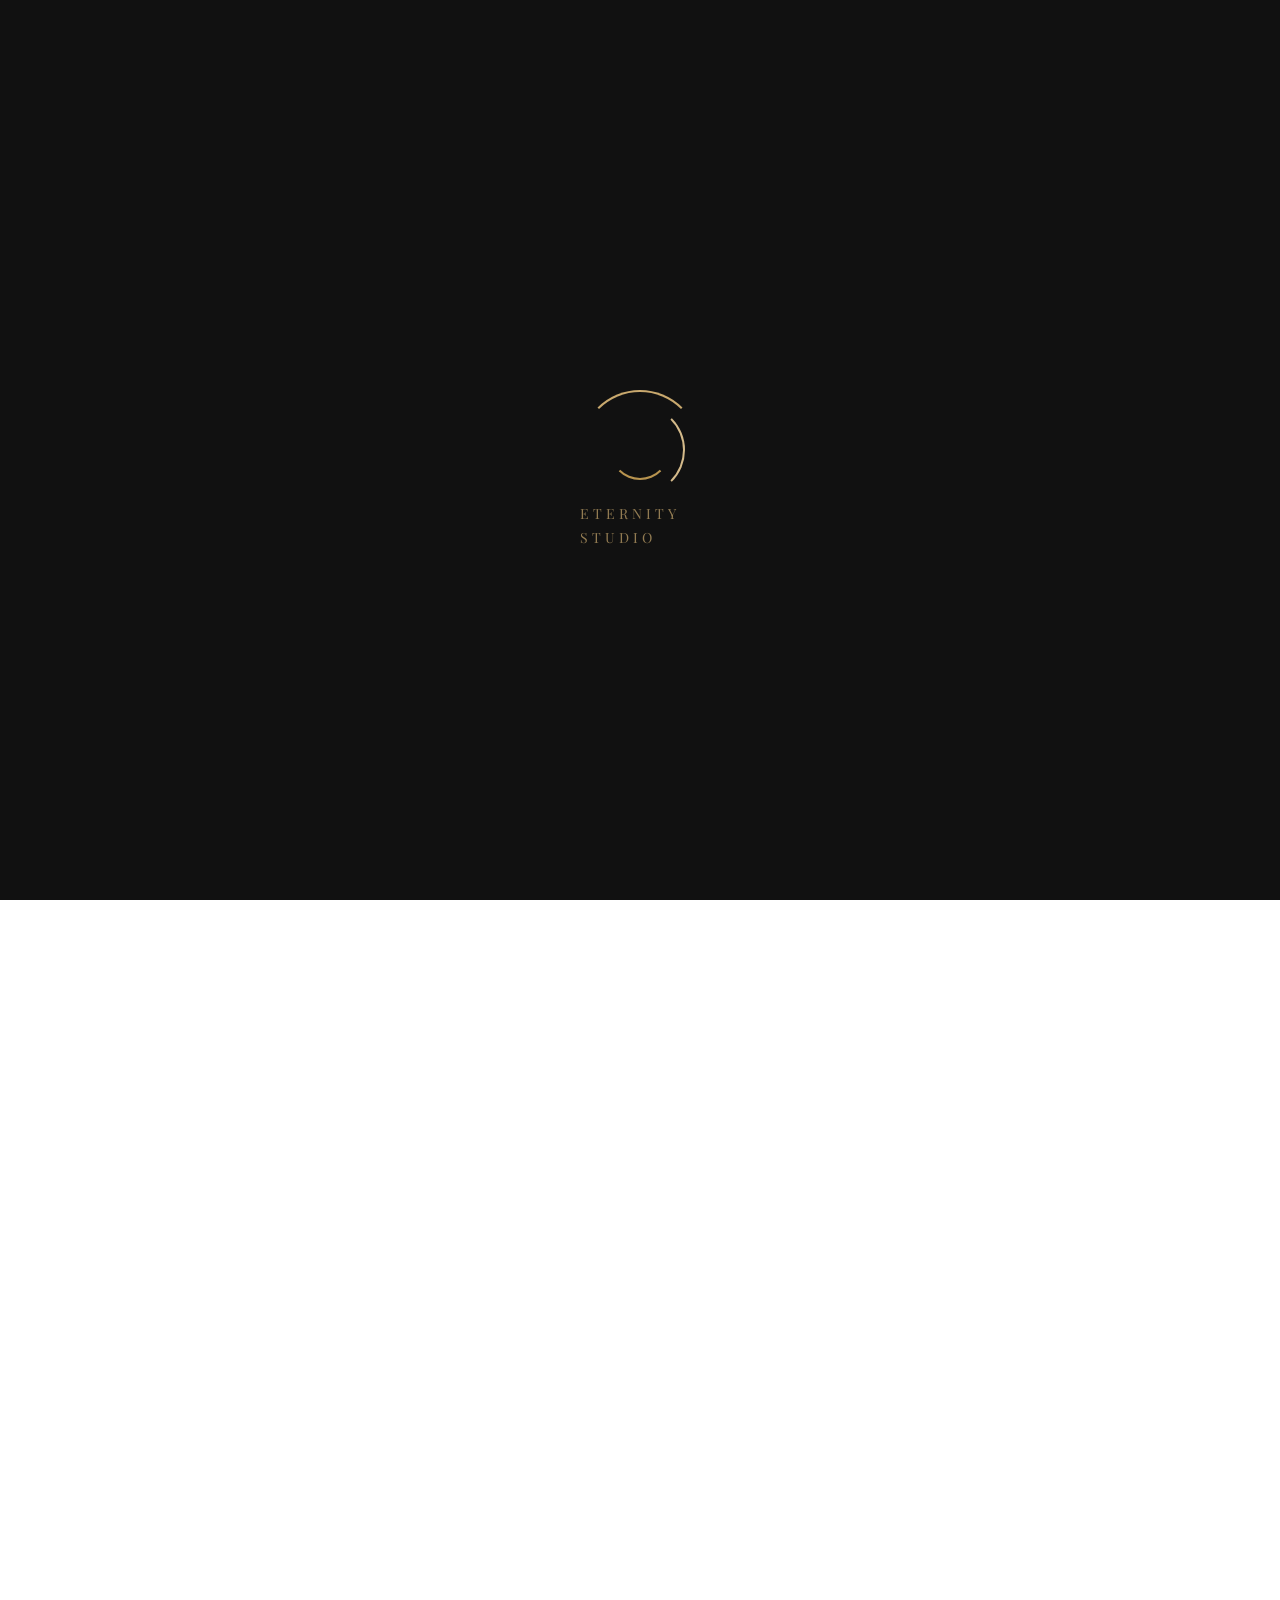
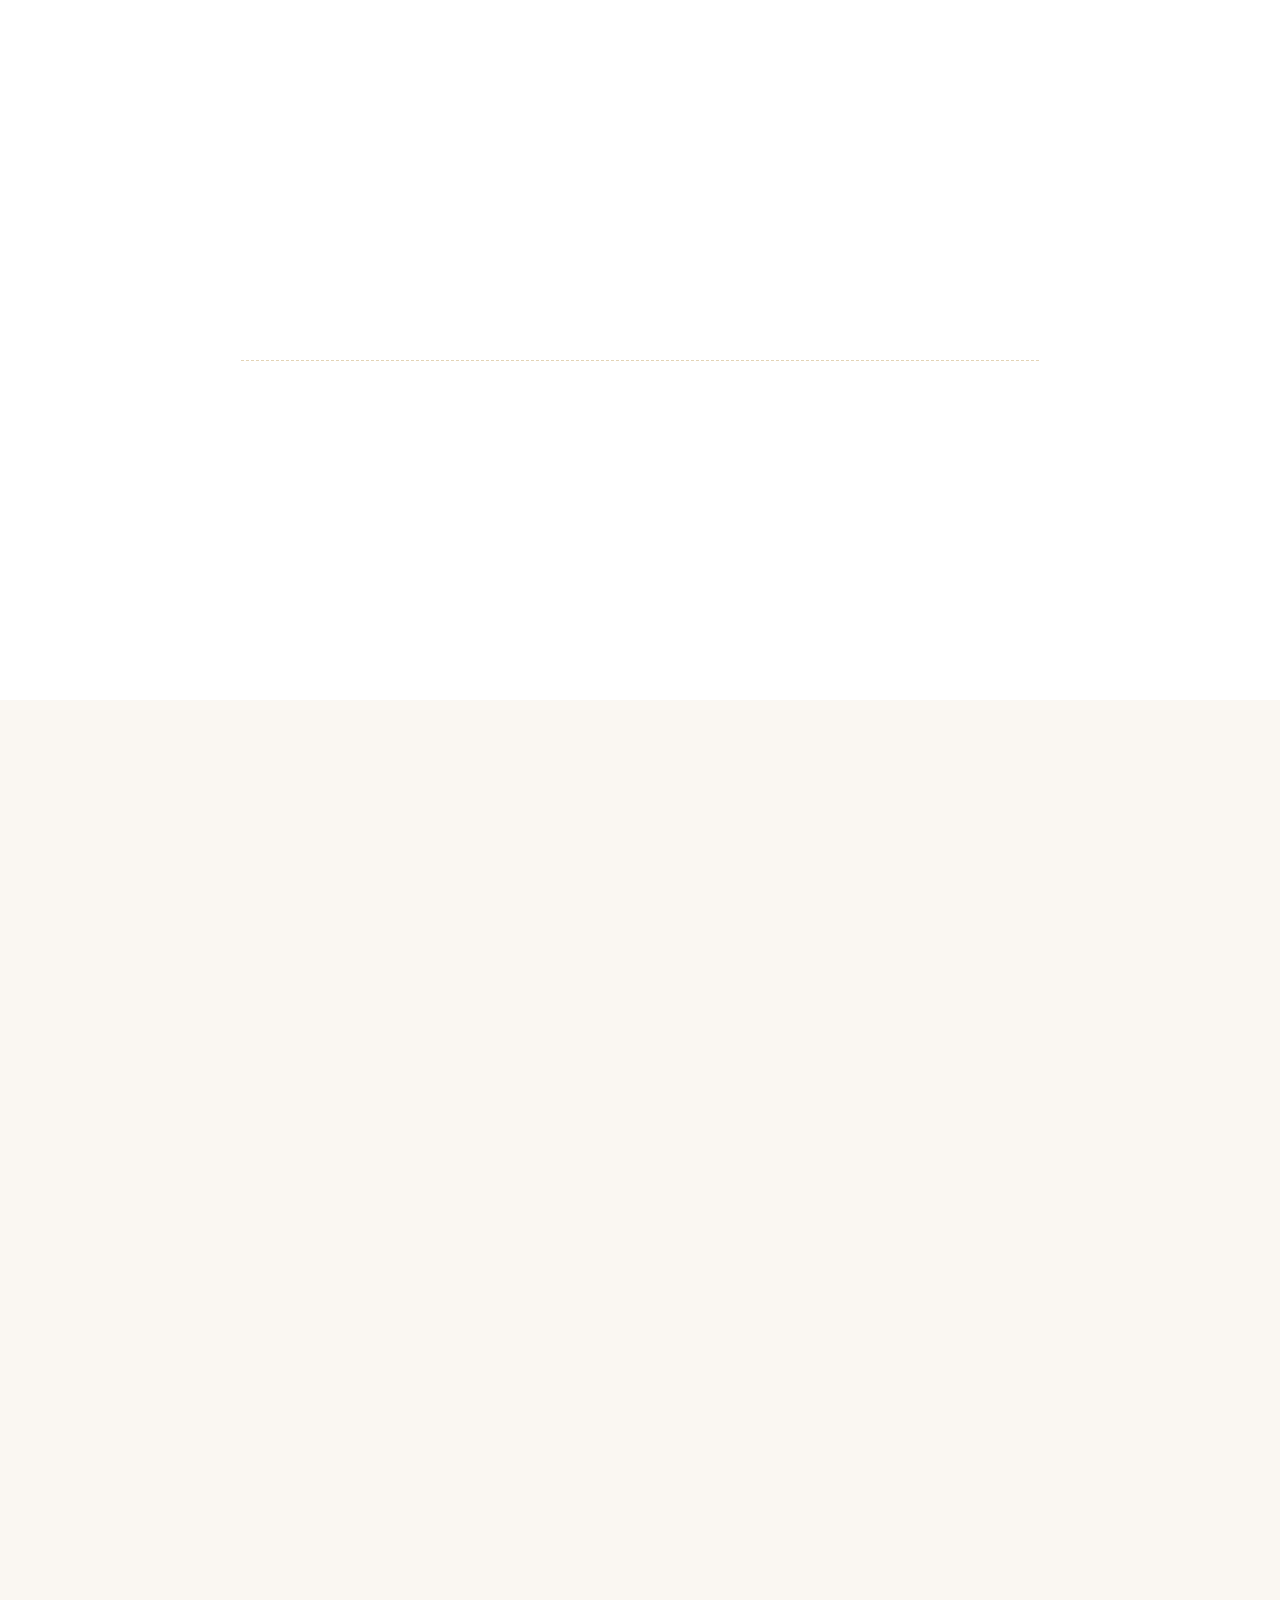
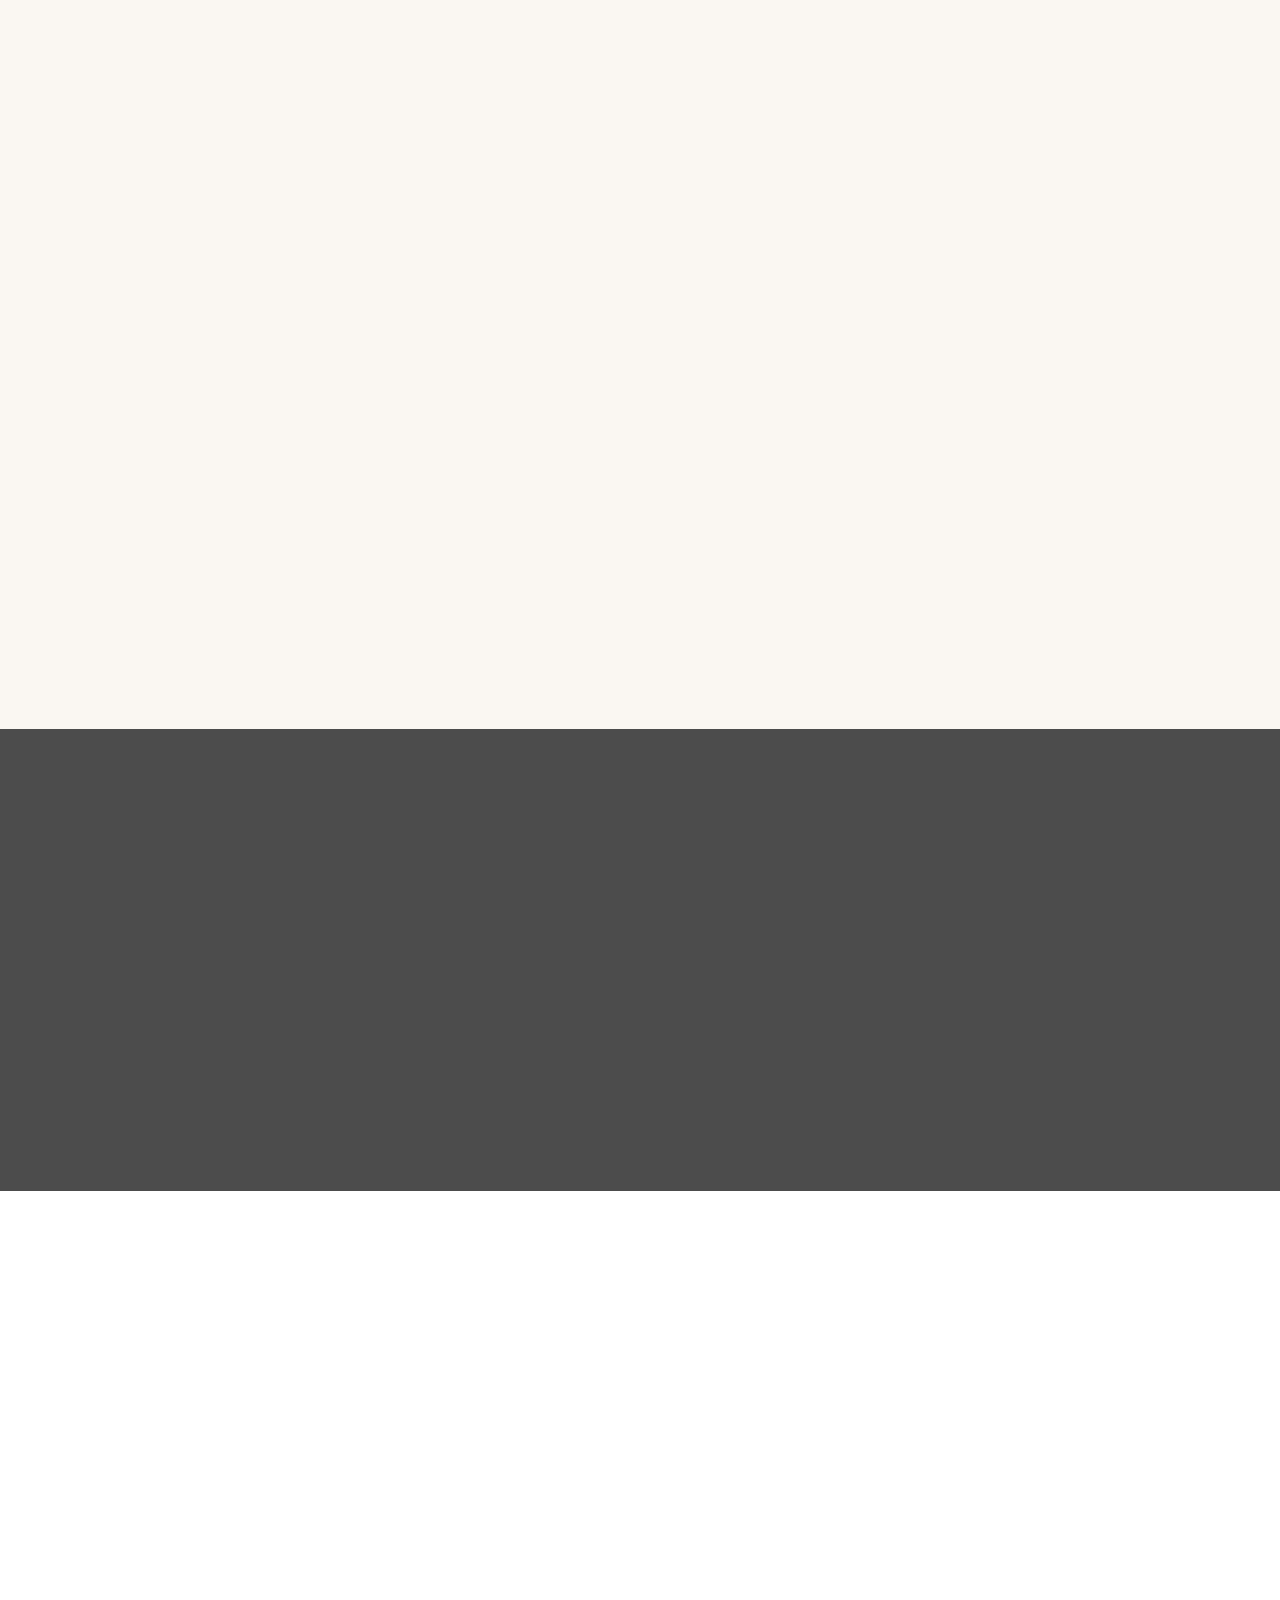
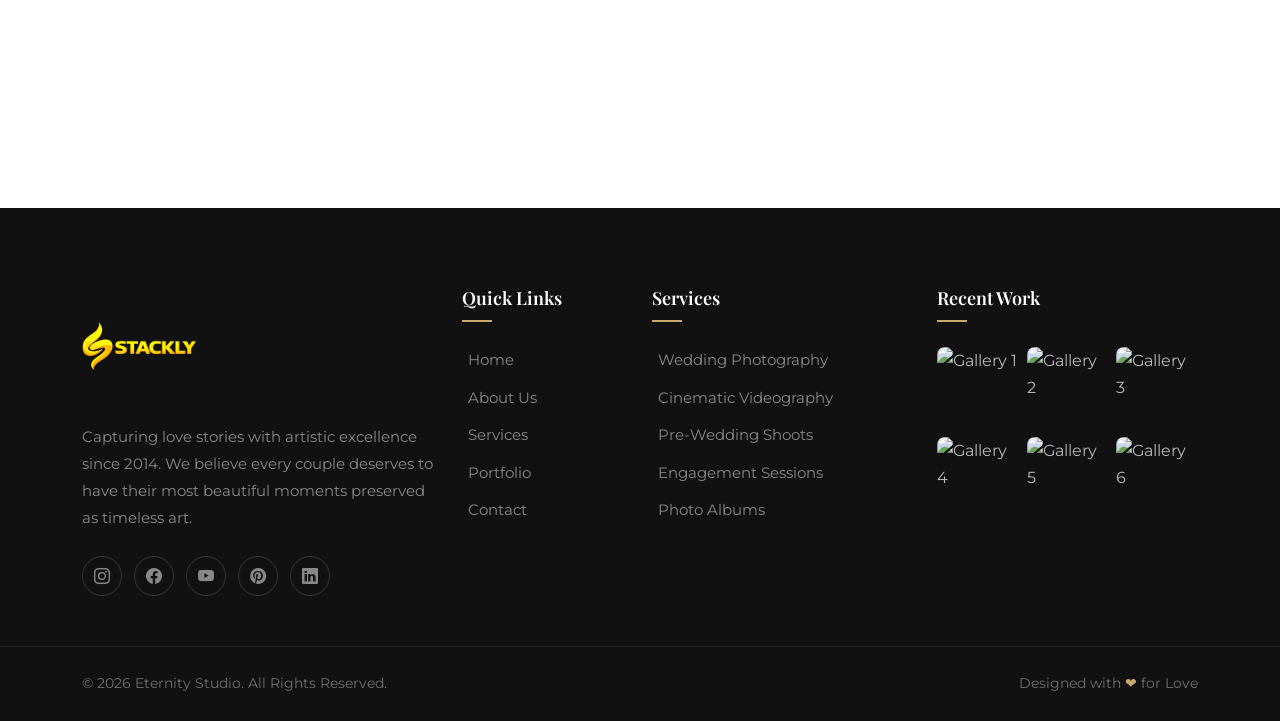
==== commit 7769776d: "project updated" ====
--- a/about.html
+++ b/about.html
@@ -46,6 +46,10 @@
                     <li class="nav-item"><a class="nav-link" href="testimonials.html">Testimonials</a></li>
                     <li class="nav-item"><a class="nav-link" href="contact.html">Contact</a></li>
                 </ul>
+                <div class="navbar-auth-mobile d-lg-none">
+                    <a href="signin.html" class="nav-link auth-link-btn">Sign In</a>
+                    <a href="signup.html" class="btn btn-primary-custom auth-signup-btn w-100 mt-2">Sign Up</a>
+                </div>
             </div>
             <div class="navbar-nav-auth">
                 <div class="auth-nav-item"></div>
--- a/css/style.css
+++ b/css/style.css
@@ -176,8 +176,8 @@
 }
 
 .brand-icon {
-    height: 70px;
-    width: 70px;
+    height: 110px;
+    width: 110px;
     object-fit: contain;
     filter: sepia(1) saturate(5) hue-rotate(5deg) brightness(1.1);
     transition: var(--transition-smooth);
@@ -185,7 +185,7 @@
 
 .brand-text {
     font-family: var(--font-heading);
-    font-size: 24px;
+    font-size: 28px;
     font-weight: 600;
     color: var(--white);
     letter-spacing: 1px;
@@ -283,6 +283,38 @@
     margin-left: 4px;
 }
 
+/* Mobile auth buttons inside navbar collapse */
+.navbar-auth-mobile {
+    display: flex;
+    flex-direction: column;
+    gap: 12px;
+    padding: 20px 15px;
+    margin-top: 10px;
+    border-top: 1px solid rgba(255, 255, 255, 0.1);
+}
+
+.navbar-auth-mobile .auth-link-btn {
+    color: rgba(255, 255, 255, 0.8) !important;
+    padding: 12px 20px !important;
+    border-radius: 8px;
+    text-align: center;
+    border: 1px solid rgba(201, 169, 110, 0.3);
+    transition: var(--transition-fast);
+}
+
+.navbar-auth-mobile .auth-link-btn:hover {
+    background: rgba(201, 169, 110, 0.15);
+    border-color: var(--gold);
+    color: var(--gold) !important;
+}
+
+.navbar-auth-mobile .auth-signup-btn {
+    padding: 14px 20px !important;
+    font-size: 13px !important;
+    margin-left: 0 !important;
+    width: 100%;
+}
+
 /* Auth nav buttons - always visible outside collapse */
 .navbar-nav-auth {
     display: flex;
@@ -378,8 +410,9 @@
         box-shadow: none;
         background: rgba(255, 255, 255, 0.05);
         border: 1px solid rgba(255, 255, 255, 0.08);
-        border-radius: 14px;
+        border-radius: 16px;
         transform-origin: top center;
+        backdrop-filter: blur(10px);
     }
 
     .navbar-nav-auth .user-dropdown::before {
@@ -389,10 +422,12 @@
     .navbar-nav-auth .user-dropdown-header {
         background: rgba(255, 255, 255, 0.06);
         border-color: rgba(255, 255, 255, 0.1);
+        border-radius: 12px;
     }
 
     .navbar-nav-auth .user-dropdown-header:hover {
-        border-color: rgba(201, 169, 110, 0.4);
+        border-color: rgba(201, 169, 110, 0.35);
+        box-shadow: 0 2px 10px rgba(201, 169, 110, 0.1);
     }
 
     .navbar-nav-auth .user-dropdown-id h6 {
@@ -405,30 +440,34 @@
 
     .navbar-nav-auth .user-dropdown-item {
         color: rgba(255, 255, 255, 0.85);
+        border-radius: 12px;
     }
 
     .navbar-nav-auth .user-dropdown-item i {
         background: rgba(255, 255, 255, 0.08);
-        color: var(--gold);
+        color: #D4BA8A;
+        border-radius: 10px;
     }
 
     .navbar-nav-auth .user-dropdown-item:hover {
-        background: rgba(255, 255, 255, 0.1);
-        transform: none;
+        background: rgba(255, 255, 255, 0.08);
+        transform: translateX(4px);
     }
 
     .navbar-nav-auth .user-dropdown-item:hover i {
-        background: var(--gold);
-        color: var(--white);
+        background: linear-gradient(145deg, #D4BA8A, #B8944F);
+        color: #FFFFFF;
+        box-shadow: 0 4px 12px rgba(201, 169, 110, 0.3);
     }
 
     .navbar-nav-auth .user-dropdown-item:hover span,
     .navbar-nav-auth .user-dropdown-item:hover {
-        color: var(--gold);
+        color: #D4BA8A;
     }
 
     .navbar-nav-auth .user-dropdown-divider {
-        background: rgba(255, 255, 255, 0.1);
+        background: linear-gradient(90deg, transparent, rgba(255, 255, 255, 0.1), transparent);
+        margin: 6px 14px;
     }
 }
 
@@ -443,16 +482,7 @@
     }
 
     .navbar-nav-auth .auth-nav-item {
-        flex-direction: row;
-        flex-wrap: nowrap;
-        gap: 8px;
-    }
-
-    .navbar-nav-auth .auth-link-btn,
-    .navbar-nav-auth .auth-signup-btn {
-        padding: 10px 20px !important;
-        font-size: 13px !important;
-        flex: 1;
+        display: none;
     }
 
     .user-menu-toggle span:not(.user-avatar) {
@@ -474,6 +504,7 @@
     position: relative;
     min-height: 100vh;
     overflow: hidden;
+    padding-top: 120px; /* Account for fixed navbar */
 }
 
 .hero-bg-slideshow {
@@ -510,8 +541,8 @@
     height: 100%;
     background: linear-gradient(
         180deg,
-        rgba(0, 0, 0, 0.4) 0%,
-        rgba(0, 0, 0, 0.3) 50%,
+        rgba(0, 0, 0, 0.45) 0%,
+        rgba(0, 0, 0, 0.5) 50%,
         rgba(0, 0, 0, 0.6) 100%
     );
     z-index: 1;
@@ -539,15 +570,16 @@
 .hero-badge span {
     display: inline-block;
     font-family: var(--font-body);
-    font-size: 12px;
-    font-weight: 500;
-    letter-spacing: 4px;
+    font-size: 9px;
+    font-weight: 600;
+    letter-spacing: 3px;
     text-transform: uppercase;
-    color: var(--gold);
-    padding: 10px 30px;
-    border: 1px solid var(--gold);
+    color: #FFD700;
+    padding: 6px 20px;
+    border: 2px solid #FFD700;
     border-radius: 50px;
-    opacity: 0;
+    background: rgba(255, 215, 0, 0.15);
+    text-shadow: 0 1px 4px rgba(0, 0, 0, 0.4);
 }
 
 .hero-title {
@@ -558,29 +590,48 @@
     display: block;
     font-family: var(--font-heading);
     font-weight: 700;
-    font-size: clamp(48px, 8vw, 110px);
-    line-height: 1.05;
-    color: var(--white);
+    font-size: clamp(28px, 5vw, 60px);
+    line-height: 1.1;
+    color: #FFFFFF;
     text-transform: uppercase;
     letter-spacing: 2px;
-    opacity: 0;
+    text-shadow:
+        0 2px 4px rgba(0, 0, 0, 0.7),
+        0 4px 20px rgba(0, 0, 0, 0.5),
+        0 0 40px rgba(255, 215, 0, 0.1);
 }
 
 .title-italic {
     font-style: italic;
-    color: var(--gold);
+    color: #FFD700;
     font-weight: 400;
+    text-shadow:
+        0 2px 8px rgba(0, 0, 0, 0.6),
+        0 0 30px rgba(255, 215, 0, 0.5),
+        0 0 60px rgba(255, 215, 0, 0.25);
 }
 
 .hero-subtitle {
     font-family: var(--font-accent);
-    font-size: clamp(18px, 2.5vw, 24px);
-    font-weight: 300;
-    color: rgba(255, 255, 255, 0.85);
-    max-width: 600px;
-    margin: 0 auto 40px;
+    font-size: clamp(13px, 1.8vw, 18px);
+    font-weight: 500;
+    color: #FFEEBB;
+    max-width: 500px;
+    margin: 0 auto 24px;
     line-height: 1.6;
-    opacity: 0;
+    text-shadow: 0 2px 8px rgba(0, 0, 0, 0.6);
+}
+
+.hero-description {
+    font-family: var(--font-body);
+    font-size: clamp(12px, 1.2vw, 15px);
+    font-weight: 400;
+    color: #F5EDE0;
+    max-width: 580px;
+    margin: 0 auto 24px;
+    line-height: 1.7;
+    letter-spacing: 0.3px;
+    text-shadow: 0 1px 6px rgba(0, 0, 0, 0.5);
 }
 
 .hero-cta {
@@ -589,57 +640,57 @@
     justify-content: center;
     flex-wrap: wrap;
     margin-bottom: 60px;
-    opacity: 0;
 }
 
 .btn-hero-primary {
     display: inline-flex;
     align-items: center;
     gap: 8px;
-    padding: 16px 42px;
+    padding: 10px 28px;
     font-family: var(--font-body);
-    font-size: 13px;
-    font-weight: 600;
+    font-size: 10px;
+    font-weight: 700;
     letter-spacing: 2px;
     text-transform: uppercase;
-    color: var(--dark-bg);
-    background: var(--gold);
-    border: 2px solid var(--gold);
+    color: #111111;
+    background: linear-gradient(135deg, #FFD700, #FFC200);
+    border: none;
     border-radius: 50px;
     transition: var(--transition-smooth);
     cursor: pointer;
+    box-shadow: 0 4px 25px rgba(255, 215, 0, 0.5);
 }
 
 .btn-hero-primary:hover {
-    background: transparent;
-    color: var(--gold);
-    transform: translateY(-2px);
-    box-shadow: var(--shadow-gold);
+    background: linear-gradient(135deg, #FFEC80, #FFD700);
+    transform: translateY(-3px);
+    box-shadow: 0 8px 35px rgba(255, 215, 0, 0.65);
 }
 
 .btn-hero-outline {
     display: inline-flex;
     align-items: center;
     gap: 8px;
-    padding: 16px 42px;
+    padding: 10px 28px;
     font-family: var(--font-body);
-    font-size: 13px;
-    font-weight: 600;
+    font-size: 10px;
+    font-weight: 700;
     letter-spacing: 2px;
     text-transform: uppercase;
-    color: var(--white);
+    color: #FFFFFF;
     background: transparent;
-    border: 2px solid rgba(255, 255, 255, 0.4);
+    border: 2px solid #FFFFFF;
     border-radius: 50px;
     transition: var(--transition-smooth);
     cursor: pointer;
 }
 
 .btn-hero-outline:hover {
-    border-color: var(--white);
-    background: var(--white);
-    color: var(--dark-bg);
-    transform: translateY(-2px);
+    border-color: #FFD700;
+    color: #FFD700;
+    background: rgba(255, 215, 0, 0.1);
+    transform: translateY(-3px);
+    box-shadow: 0 0 25px rgba(255, 215, 0, 0.2);
 }
 
 .hero-scroll-indicator {
@@ -647,21 +698,21 @@
     flex-direction: column;
     align-items: center;
     gap: 12px;
-    opacity: 0;
 }
 
 .scroll-mouse {
     width: 26px;
     height: 40px;
-    border: 2px solid rgba(255, 255, 255, 0.5);
+    border: 2px solid rgba(255, 255, 255, 0.7);
     border-radius: 13px;
     position: relative;
+    box-shadow: 0 0 10px rgba(255, 255, 255, 0.15);
 }
 
 .scroll-wheel {
     width: 4px;
     height: 8px;
-    background: var(--gold);
+    background: #FFD700;
     border-radius: 2px;
     position: absolute;
     top: 8px;
@@ -680,7 +731,8 @@
     font-weight: 500;
     letter-spacing: 3px;
     text-transform: uppercase;
-    color: rgba(255, 255, 255, 0.5);
+    color: #FFFFFF;
+    text-shadow: 0 1px 4px rgba(0, 0, 0, 0.5);
 }
 
 /* --- Section Tags & Titles --- */
@@ -1651,7 +1703,7 @@
 }
 
 .form-group {
-    margin-bottom: 5px;
+    margin-bottom: 18px;
 }
 
 .form-group label {
@@ -1659,42 +1711,132 @@
     font-size: 13px;
     font-weight: 500;
     letter-spacing: 0.5px;
-    color: var(--text-dark);
+    color: #555555;
     margin-bottom: 8px;
+    transition: color 0.3s cubic-bezier(0.25, 0.46, 0.45, 0.94);
+}
+
+.form-group:focus-within label {
+    color: #A8873F;
 }
 
 .form-control {
     padding: 14px 18px;
     font-family: var(--font-body);
-    font-size: 15px;
-    color: var(--text-dark);
-    background: var(--white);
-    border: 1.5px solid var(--cream-dark);
-    border-radius: 12px;
-    transition: var(--transition-fast);
+    font-size: 14px;
+    color: #2D2D2D;
+    background: #FFFFFF;
+    border: 1.5px solid #E5E0D8;
+    border-radius: 16px;
+    transition: all 0.3s cubic-bezier(0.25, 0.46, 0.45, 0.94);
     outline: none;
+    box-shadow: 0 1px 3px rgba(0, 0, 0, 0.02);
+}
+
+.form-control:hover {
+    border-color: #D4BA8A;
+    box-shadow: 0 2px 8px rgba(0, 0, 0, 0.04);
 }
 
 .form-control:focus {
-    border-color: var(--gold);
-    box-shadow: 0 0 0 4px var(--gold-glow);
+    border-color: #C9A96E;
+    box-shadow:
+        0 0 0 4px rgba(201, 169, 110, 0.1),
+        0 2px 8px rgba(0, 0, 0, 0.04);
+    background: #FFFFFF;
 }
 
 .form-control::placeholder {
-    color: var(--text-light);
+    color: #AAAAAA;
 }
 
 textarea.form-control {
     resize: vertical;
     min-height: 120px;
+    line-height: 1.6;
 }
 
 select.form-control {
     appearance: none;
-    background-image: url("data:image/svg+xml,%3Csvg xmlns='http://www.w3.org/2000/svg' width='12' height='12' viewBox='0 0 12 12'%3E%3Cpath fill='%23777' d='M6 8L1 3h10z'/%3E%3C/svg%3E");
+    -webkit-appearance: none;
+    -moz-appearance: none;
+    width: 100%;
+    padding: 16px 50px 16px 20px;
+    font-family: var(--font-body);
+    font-size: 14px;
+    font-weight: 400;
+    color: #2D2D2D;
+    background: #FFFFFF;
+    border: 1.5px solid #E5E0D8;
+    border-radius: 20px;
+    cursor: pointer;
+    transition: all 0.4s cubic-bezier(0.25, 0.46, 0.45, 0.94);
+    outline: none;
+    background-image: url("data:image/svg+xml,%3Csvg xmlns='http://www.w3.org/2000/svg' width='20' height='20' viewBox='0 0 24 24' fill='none' stroke='%23C9A96E' stroke-width='2' stroke-linecap='round' stroke-linejoin='round'%3E%3Cpath d='M7 10l5 5 5-5'/%3E%3C/svg%3E");
     background-repeat: no-repeat;
     background-position: right 16px center;
-    cursor: pointer;
+    background-size: 20px;
+    box-shadow:
+        0 1px 3px rgba(0, 0, 0, 0.02),
+        0 4px 12px rgba(0, 0, 0, 0.03);
+}
+
+select.form-control:hover {
+    border-color: #C9A96E;
+    background: #FFFFFF;
+    box-shadow:
+        0 2px 6px rgba(0, 0, 0, 0.04),
+        0 8px 24px rgba(201, 169, 110, 0.08);
+    transform: translateY(-1px);
+}
+
+select.form-control:focus {
+    border-color: #C9A96E;
+    background: #FFFFFF;
+    box-shadow:
+        0 0 0 4px rgba(201, 169, 110, 0.1),
+        0 2px 8px rgba(0, 0, 0, 0.04),
+        0 8px 30px rgba(201, 169, 110, 0.12);
+    transform: translateY(-1px);
+}
+
+select.form-control option {
+    padding: 14px 18px;
+    font-family: var(--font-body);
+    font-size: 14px;
+    font-weight: 400;
+    color: #2D2D2D;
+    background: #FFFFFF;
+    border-radius: 12px;
+    line-height: 1.5;
+}
+
+select.form-control option:hover {
+    background: #FAF7F2;
+}
+
+select.form-control option:checked {
+    background: linear-gradient(135deg, #C9A96E, #A8873F);
+    color: #FFFFFF;
+    font-weight: 500;
+}
+
+select.form-control option[value=""] {
+    color: #AAAAAA;
+    font-style: italic;
+}
+
+select.form-control-sm {
+    padding: 10px 42px 10px 16px;
+    font-size: 12px;
+    border-radius: 14px;
+    background-size: 16px;
+    background-position: right 12px center;
+}
+
+select.form-control-sm option {
+    padding: 9px 14px;
+    font-size: 12px;
 }
 
 .btn-submit {
@@ -1757,13 +1899,13 @@
 }
 
 .footer-brand .brand-icon {
-    height: 75px;
-    width: 75px;
+    height: 115px;
+    width: 115px;
 }
 
 .footer-brand .brand-text {
     font-family: var(--font-heading);
-    font-size: 22px;
+    font-size: 26px;
     font-weight: 600;
     color: var(--white);
 }
@@ -1987,15 +2129,16 @@
 }
 
 .auth-brand .brand-icon {
-    height: 75px;
-    width: 75px;
+    height: 140px;
+    width: 140px;
 }
 
 .auth-brand .brand-text {
     font-family: var(--font-heading);
-    font-size: 26px;
-    font-weight: 600;
+    font-size: 36px;
+    font-weight: 700;
     color: var(--charcoal);
+    text-shadow: 0 2px 8px rgba(0, 0, 0, 0.1);
 }
 
 .auth-title {
@@ -2216,16 +2359,108 @@
     transform: translateY(-1px);
 }
 
+.auth-social {
+    display: flex;
+    gap: 12px;
+}
+
+.auth-social .btn {
+    flex: 1;
+    min-width: 0;
+}
+
+.btn-social-linkedin {
+    display: flex;
+    align-items: center;
+    justify-content: center;
+    gap: 10px;
+    padding: 14px;
+    font-family: var(--font-body);
+    font-size: 14px;
+    font-weight: 500;
+    color: var(--text-dark);
+    background: var(--white);
+    border: 1.5px solid var(--cream-dark);
+    border-radius: 12px;
+    transition: var(--transition-fast);
+    cursor: pointer;
+}
+
+.btn-social-linkedin i {
+    font-size: 20px;
+    color: #0A66C2;
+}
+
+.btn-social-linkedin:hover {
+    border-color: var(--gold);
+    background: var(--cream);
+    transform: translateY(-1px);
+}
+
 .auth-footer {
     text-align: center;
     margin-top: 30px;
     padding-top: 25px;
     border-top: 1px solid var(--cream-dark);
-}
-
-.auth-footer p {
+    display: flex;
+    flex-direction: column;
+    align-items: center;
+    gap: 16px;
+}
+
+.auth-footer-text {
     font-size: 15px;
     color: var(--text-muted);
+    margin: 0;
+}
+
+.auth-footer .btn-auth-footer {
+    width: 100%;
+    max-width: 280px;
+    justify-content: center;
+}
+
+/* Dark theme auth-footer button (signin page) */
+.auth-section .auth-footer .btn-auth-footer {
+    background: var(--gold);
+    border: 2px solid var(--gold);
+    color: #1A1A2E !important;
+    font-weight: 700;
+    text-shadow: 0 1px 2px rgba(255, 255, 255, 0.3);
+}
+
+.auth-section .auth-footer .btn-auth-footer:hover {
+    background: var(--gold-dark);
+    border-color: var(--gold-dark);
+    color: #1A1A2E !important;
+    transform: translateY(-2px);
+    box-shadow: 0 8px 25px rgba(201, 169, 110, 0.4);
+}
+
+/* Light theme auth-footer button (fallback) */
+.auth-section:not(.dark) .auth-footer .btn-auth-footer,
+body:not(.dark-theme) .auth-section .auth-footer .btn-auth-footer {
+    background: var(--gold);
+    border: 2px solid var(--gold);
+    color: var(--white) !important;
+    font-weight: 700;
+}
+
+/* Auth footer button - explicit styling for visibility */
+.auth-footer-btn {
+    background: var(--gold) !important;
+    border: 2px solid var(--gold) !important;
+    color: #1A1A2E !important;
+    font-weight: 700 !important;
+    text-shadow: 0 1px 2px rgba(255, 255, 255, 0.3) !important;
+}
+
+.auth-footer-btn:hover {
+    background: var(--gold-dark) !important;
+    border-color: var(--gold-dark) !important;
+    color: #1A1A2E !important;
+    transform: translateY(-2px);
+    box-shadow: 0 8px 25px rgba(201, 169, 110, 0.4);
 }
 
 .auth-footer a {
@@ -2307,22 +2542,29 @@
 
 .user-dropdown {
     position: absolute;
-    top: calc(100% + 12px);
+    top: calc(100% + 14px);
     right: 0;
-    width: 260px;
-    background: rgba(255, 255, 255, 0.97);
-    border: 1px solid rgba(255, 255, 255, 0.6);
-    border-radius: 18px;
+    width: 280px;
+    background: rgba(255, 255, 255, 0.96);
+    border: 1px solid rgba(201, 169, 110, 0.15);
+    border-radius: 22px;
     padding: 10px;
-    box-shadow: 0 25px 60px rgba(0, 0, 0, 0.28), 0 6px 20px rgba(201, 169, 110, 0.12);
+    box-shadow:
+        0 20px 50px rgba(0, 0, 0, 0.18),
+        0 8px 24px rgba(0, 0, 0, 0.06),
+        0 0 0 1px rgba(255, 255, 255, 0.8) inset,
+        0 1px 0 rgba(255, 255, 255, 0.9) inset;
     opacity: 0;
     visibility: hidden;
-    transform: translateY(14px) scale(0.94);
+    transform: translateY(12px) scale(0.95);
     transform-origin: top right;
-    transition: opacity 0.3s ease, visibility 0.3s ease, transform 0.35s cubic-bezier(0.34, 1.56, 0.64, 1);
+    transition:
+        opacity 0.35s cubic-bezier(0.25, 0.46, 0.45, 0.94),
+        visibility 0.35s cubic-bezier(0.25, 0.46, 0.45, 0.94),
+        transform 0.4s cubic-bezier(0.34, 1.56, 0.64, 1);
     z-index: 9999;
-    backdrop-filter: blur(20px);
-    -webkit-backdrop-filter: blur(20px);
+    backdrop-filter: blur(30px) saturate(1.2);
+    -webkit-backdrop-filter: blur(30px) saturate(1.2);
 }
 
 .user-dropdown::before {
@@ -2332,7 +2574,7 @@
     right: 28px;
     width: 12px;
     height: 12px;
-    background: inherit;
+    background: rgba(255, 255, 255, 0.96);
     border-left: 1px solid rgba(201, 169, 110, 0.15);
     border-top: 1px solid rgba(201, 169, 110, 0.15);
     transform: rotate(45deg);
@@ -2349,32 +2591,37 @@
     align-items: center;
     gap: 12px;
     padding: 14px;
-    background: linear-gradient(135deg, var(--cream) 0%, var(--white) 100%);
-    border: 1px solid var(--cream-dark);
-    border-radius: 13px;
+    background: linear-gradient(135deg, #FAF7F2 0%, #FFFFFF 100%);
+    border: 1px solid #EDE8E0;
+    border-radius: 16px;
     margin-bottom: 8px;
-    transition: var(--transition-fast);
+    transition: all 0.3s cubic-bezier(0.25, 0.46, 0.45, 0.94);
     cursor: pointer;
 }
 
 .user-dropdown-header:hover {
-    border-color: rgba(201, 169, 110, 0.5);
-    box-shadow: 0 6px 18px rgba(0, 0, 0, 0.05);
+    border-color: rgba(201, 169, 110, 0.3);
+    box-shadow:
+        0 4px 16px rgba(0, 0, 0, 0.04),
+        0 2px 6px rgba(201, 169, 110, 0.06);
+    transform: translateY(-1px);
 }
 
 .user-dropdown-avatar {
-    width: 48px;
-    height: 48px;
+    width: 42px;
+    height: 42px;
     border-radius: 14px;
-    background: linear-gradient(135deg, var(--gold) 0%, var(--gold-dark) 100%);
-    color: var(--white);
+    background: linear-gradient(145deg, #D4BA8A 0%, #B8944F 100%);
+    color: #FFFFFF;
     display: flex;
     align-items: center;
     justify-content: center;
     font-family: var(--font-heading);
-    font-size: 19px;
+    font-size: 16px;
     font-weight: 700;
-    box-shadow: 0 8px 22px var(--gold-glow);
+    box-shadow:
+        0 4px 12px rgba(201, 169, 110, 0.3),
+        0 1px 3px rgba(0, 0, 0, 0.08);
     flex-shrink: 0;
 }
 
@@ -2384,9 +2631,9 @@
 
 .user-dropdown-id h6 {
     font-family: var(--font-heading);
-    font-size: 15.5px;
+    font-size: 14.5px;
     font-weight: 600;
-    color: var(--charcoal);
+    color: #1A1A1A;
     margin-bottom: 1px;
     white-space: nowrap;
     overflow: hidden;
@@ -2395,8 +2642,8 @@
 
 .user-dropdown-id small {
     display: block;
-    font-size: 11.5px;
-    color: var(--text-muted);
+    font-size: 11px;
+    color: #888888;
     white-space: nowrap;
     overflow: hidden;
     text-overflow: ellipsis;
@@ -2405,8 +2652,8 @@
 
 .user-dropdown-role {
     display: inline-block;
-    margin-top: 7px;
-    font-size: 9.5px;
+    margin-top: 5px;
+    font-size: 9px;
     font-weight: 700;
     letter-spacing: 1.5px;
     text-transform: uppercase;
@@ -2415,33 +2662,34 @@
 }
 
 .user-dropdown-role.role-admin {
-    background: rgba(201, 169, 110, 0.18);
-    color: var(--gold-dark);
-    border: 1px solid rgba(201, 169, 110, 0.35);
+    background: linear-gradient(135deg, rgba(201, 169, 110, 0.15), rgba(201, 169, 110, 0.08));
+    color: #A8873F;
+    border: 1px solid rgba(201, 169, 110, 0.25);
 }
 
 .user-dropdown-role.role-client {
-    background: rgba(37, 99, 235, 0.1);
+    background: linear-gradient(135deg, rgba(37, 99, 235, 0.08), rgba(37, 99, 235, 0.04));
     color: #2563EB;
-    border: 1px solid rgba(37, 99, 235, 0.2);
+    border: 1px solid rgba(37, 99, 235, 0.15);
 }
 
 .user-dropdown-body {
     display: flex;
     flex-direction: column;
+    gap: 2px;
 }
 
 .user-dropdown-item {
     display: flex;
     align-items: center;
     gap: 12px;
-    padding: 9px 12px;
-    border-radius: 11px;
-    font-size: 13.5px;
+    padding: 10px 12px;
+    border-radius: 14px;
+    font-size: 13px;
     font-weight: 500;
-    color: var(--text-dark);
+    color: #333333;
     cursor: pointer;
-    transition: var(--transition-fast);
+    transition: all 0.25s cubic-bezier(0.25, 0.46, 0.45, 0.94);
     border: none;
     background: none;
     width: 100%;
@@ -2451,71 +2699,76 @@
 .user-dropdown-item i {
     width: 34px;
     height: 34px;
-    border-radius: 10px;
-    background: var(--cream);
-    color: var(--gold-dark);
+    border-radius: 11px;
+    background: #F5F2ED;
+    color: #B8944F;
     display: flex;
     align-items: center;
     justify-content: center;
-    font-size: 15px;
+    font-size: 14px;
     flex-shrink: 0;
-    transition: var(--transition-fast);
+    transition: all 0.3s cubic-bezier(0.25, 0.46, 0.45, 0.94);
 }
 
 .user-dropdown-item span {
-    transition: var(--transition-fast);
+    transition: color 0.25s ease;
 }
 
 .user-dropdown-item:hover {
-    background: var(--cream);
-    transform: translateX(3px);
+    background: linear-gradient(135deg, rgba(201, 169, 110, 0.1), rgba(201, 169, 110, 0.04));
+    transform: translateX(4px);
 }
 
 .user-dropdown-item:hover i {
-    background: var(--gold);
-    color: var(--white);
-    box-shadow: 0 6px 16px var(--gold-glow);
+    background: linear-gradient(145deg, #D4BA8A, #B8944F);
+    color: #FFFFFF;
+    box-shadow:
+        0 4px 12px rgba(201, 169, 110, 0.3),
+        0 1px 3px rgba(0, 0, 0, 0.06);
 }
 
 .user-dropdown-item:hover span {
-    color: var(--gold-dark);
+    color: #A8873F;
 }
 
 .user-dropdown-item.logout {
-    color: #b91c1c;
+    color: #B91C1C;
 }
 
 .user-dropdown-item.logout i {
-    background: #fef2f2;
-    color: #b91c1c;
+    background: #FEF2F2;
+    color: #B91C1C;
 }
 
 .user-dropdown-item.logout:hover {
-    background: #fef2f2;
-    color: #b91c1c;
+    background: linear-gradient(135deg, rgba(185, 28, 28, 0.1), rgba(185, 28, 28, 0.04));
+    color: #B91C1C;
 }
 
 .user-dropdown-item.logout:hover i {
-    background: #b91c1c;
-    color: var(--white);
-    box-shadow: 0 6px 16px rgba(185, 28, 28, 0.25);
+    background: linear-gradient(145deg, #DC2626, #B91C1C);
+    color: #FFFFFF;
+    box-shadow:
+        0 4px 12px rgba(185, 28, 28, 0.3),
+        0 1px 3px rgba(0, 0, 0, 0.06);
 }
 
 .user-dropdown-divider {
     height: 1px;
-    background: var(--cream-dark);
-    margin: 7px 10px;
+    background: linear-gradient(90deg, transparent 0%, #EDE8E0 50%, transparent 100%);
+    margin: 6px 14px;
 }
 
 /* Staggered entrance for dropdown items */
 .user-dropdown.show .user-dropdown-item {
-    animation: dropdownItemIn 0.35s cubic-bezier(0.34, 1.56, 0.64, 1) backwards;
-}
-
-.user-dropdown.show .user-dropdown-item:nth-child(1) { animation-delay: 0.05s; }
-.user-dropdown.show .user-dropdown-item:nth-child(2) { animation-delay: 0.1s; }
-.user-dropdown.show .user-dropdown-item:nth-child(3) { animation-delay: 0.15s; }
-.user-dropdown.show .user-dropdown-item:nth-child(5) { animation-delay: 0.2s; }
+    animation: dropdownItemIn 0.4s cubic-bezier(0.34, 1.56, 0.64, 1) backwards;
+}
+
+.user-dropdown.show .user-dropdown-item:nth-child(1) { animation-delay: 0.03s; }
+.user-dropdown.show .user-dropdown-item:nth-child(2) { animation-delay: 0.07s; }
+.user-dropdown.show .user-dropdown-item:nth-child(3) { animation-delay: 0.11s; }
+.user-dropdown.show .user-dropdown-item:nth-child(4) { animation-delay: 0.15s; }
+.user-dropdown.show .user-dropdown-item:nth-child(5) { animation-delay: 0.19s; }
 
 @keyframes dropdownItemIn {
     from {
@@ -2546,6 +2799,288 @@
 
 .auth-section .hero-overlay {
     background: rgba(0, 0, 0, 0.4);
+}
+
+/* ============================================
+   AUTH PAGES — Royal Dark Theme
+   ============================================ */
+.auth-section {
+    background: linear-gradient(160deg, #1A1A2E 0%, #0F0F1E 55%, #1A1A1A 100%);
+}
+
+.auth-section .hero-overlay {
+    background: linear-gradient(160deg, rgba(0, 0, 0, 0.55) 0%, rgba(0, 0, 0, 0.45) 50%, rgba(0, 0, 0, 0.65) 100%);
+}
+
+.auth-card {
+    background: linear-gradient(165deg, rgba(26, 26, 46, 0.95) 0%, rgba(17, 17, 32, 0.97) 100%);
+    border: 1px solid rgba(201, 169, 110, 0.25);
+    border-radius: 26px;
+    padding: 50px 45px;
+    box-shadow:
+        0 30px 80px rgba(0, 0, 0, 0.5),
+        0 0 0 1px rgba(255, 255, 255, 0.04) inset,
+        0 0 60px rgba(201, 169, 110, 0.08);
+    backdrop-filter: blur(18px);
+    -webkit-backdrop-filter: blur(18px);
+    position: relative;
+    overflow: hidden;
+}
+
+.auth-card::before {
+    content: '';
+    position: absolute;
+    top: 0;
+    left: 0;
+    width: 100%;
+    height: 3px;
+    background: linear-gradient(90deg, transparent, #C9A96E 30%, #D4BA8A 50%, #C9A96E 70%, transparent);
+}
+
+.auth-card::after {
+    content: '';
+    position: absolute;
+    top: -120px;
+    right: -120px;
+    width: 260px;
+    height: 260px;
+    background: radial-gradient(circle, rgba(201, 169, 110, 0.12), transparent 70%);
+    pointer-events: none;
+}
+
+.auth-header {
+    position: relative;
+    z-index: 1;
+}
+
+.auth-brand .brand-icon {
+    filter: sepia(1) saturate(5) hue-rotate(5deg) brightness(1.2);
+    height: 140px;
+    width: 140px;
+}
+
+.auth-brand .brand-text {
+    color: var(--white);
+    text-shadow: 0 2px 12px rgba(0, 0, 0, 0.4);
+    font-size: 36px;
+    font-weight: 700;
+}
+
+.auth-title {
+    color: var(--white);
+    text-shadow: 0 2px 16px rgba(0, 0, 0, 0.35);
+}
+
+.auth-title::after {
+    content: '';
+    display: block;
+    width: 56px;
+    height: 3px;
+    margin: 14px auto 0;
+    background: linear-gradient(90deg, #C9A96E, #D4BA8A);
+    border-radius: 3px;
+}
+
+.auth-subtitle {
+    color: rgba(255, 255, 255, 0.6);
+}
+
+.auth-form label {
+    color: rgba(255, 255, 255, 0.85);
+}
+
+.auth-form .form-group:focus-within label {
+    color: #D4BA8A;
+}
+
+.auth-form .form-control {
+    background: rgba(255, 255, 255, 0.06);
+    border: 1.5px solid rgba(255, 255, 255, 0.14);
+    color: #FFFFFF;
+    box-shadow: 0 1px 3px rgba(0, 0, 0, 0.15);
+}
+
+.auth-form .form-control::placeholder {
+    color: rgba(255, 255, 255, 0.35);
+}
+
+.auth-form .form-control:hover {
+    border-color: rgba(201, 169, 110, 0.4);
+    background: rgba(255, 255, 255, 0.08);
+}
+
+.auth-form .form-control:focus {
+    border-color: #C9A96E;
+    background: rgba(255, 255, 255, 0.09);
+    box-shadow:
+        0 0 0 4px rgba(201, 169, 110, 0.15),
+        0 4px 16px rgba(0, 0, 0, 0.2);
+}
+
+.auth-form select.form-control {
+    background-color: rgba(255, 255, 255, 0.06);
+    color: #FFFFFF;
+}
+
+.auth-form select.form-control option {
+    background: #1A1A2E;
+    color: #FFFFFF;
+}
+
+.auth-form .input-icon > i:first-child {
+    color: rgba(255, 255, 255, 0.4);
+}
+
+.auth-form .input-icon:focus-within > i:first-child,
+.auth-form .input-icon .form-control:focus ~ i:first-child {
+    color: #D4BA8A;
+}
+
+.auth-form .password-toggle {
+    color: rgba(255, 255, 255, 0.4);
+}
+
+.auth-form .password-toggle:hover {
+    color: #D4BA8A;
+}
+
+.auth-form .form-hint {
+    color: rgba(255, 255, 255, 0.35);
+}
+
+.auth-check .form-check-input {
+    background-color: rgba(255, 255, 255, 0.08);
+    border-color: rgba(255, 255, 255, 0.25);
+}
+
+.auth-check .form-check-input:checked {
+    background-color: var(--gold);
+    border-color: var(--gold);
+}
+
+.auth-check .form-check-label {
+    color: rgba(255, 255, 255, 0.65);
+}
+
+.auth-check .form-check-label a {
+    color: #D4BA8A;
+}
+
+.auth-forgot {
+    color: #D4BA8A;
+}
+
+.auth-forgot:hover {
+    color: var(--gold-light);
+}
+
+.btn-auth-submit {
+    background: linear-gradient(135deg, var(--gold) 0%, var(--gold-dark) 100%);
+    border: none;
+    min-height: 52px;
+    font-size: 13px;
+    box-shadow: 0 8px 30px rgba(201, 169, 110, 0.35);
+}
+
+.btn-auth-submit:hover {
+    background: linear-gradient(135deg, var(--gold-light) 0%, var(--gold) 100%);
+    box-shadow: 0 12px 36px rgba(201, 169, 110, 0.5);
+    transform: translateY(-2px);
+}
+
+.auth-alert {
+    border-radius: 14px;
+}
+
+.auth-alert.error {
+    background: rgba(185, 28, 28, 0.14);
+    color: #FCA5A5;
+    border: 1px solid rgba(220, 38, 38, 0.3);
+}
+
+.auth-alert.success {
+    background: rgba(22, 163, 74, 0.14);
+    color: #86EFAC;
+    border: 1px solid rgba(34, 197, 94, 0.3);
+}
+
+.auth-divider::before,
+.auth-divider::after {
+    background: rgba(255, 255, 255, 0.12);
+}
+
+.auth-divider span {
+    color: rgba(255, 255, 255, 0.5);
+}
+
+.btn-social-google {
+    background: rgba(255, 255, 255, 0.07);
+    border: 1.5px solid rgba(255, 255, 255, 0.16);
+    color: rgba(255, 255, 255, 0.9);
+}
+
+.btn-social-google:hover {
+    background: rgba(255, 255, 255, 0.12);
+    border-color: rgba(201, 169, 110, 0.5);
+}
+
+.btn-social-linkedin {
+    background: rgba(255, 255, 255, 0.07);
+    border: 1.5px solid rgba(255, 255, 255, 0.16);
+    color: rgba(255, 255, 255, 0.9);
+}
+
+.btn-social-linkedin i {
+    color: #0A66C2;
+}
+
+.btn-social-linkedin:hover {
+    background: rgba(255, 255, 255, 0.12);
+    border-color: rgba(201, 169, 110, 0.5);
+}
+
+.auth-footer {
+    border-top: 1px solid rgba(255, 255, 255, 0.1);
+}
+
+.auth-footer p {
+    color: rgba(255, 255, 255, 0.6);
+}
+
+.auth-footer a {
+    color: #D4BA8A;
+}
+
+.auth-success h4 {
+    color: var(--white);
+}
+
+.auth-success p {
+    color: rgba(255, 255, 255, 0.6);
+}
+
+.auth-success .success-icon i {
+    color: #D4BA8A;
+}
+
+/* Auth theme responsive tweaks */
+@media (max-width: 767px) {
+    .auth-card {
+        padding: 34px 24px;
+        border-radius: 20px;
+    }
+}
+
+@media (max-width: 480px) {
+    .auth-card {
+        padding: 26px 16px;
+        border-radius: 18px;
+    }
+
+    .auth-title::after {
+        width: 44px;
+        margin-top: 10px;
+    }
 }
 
 /* ============================================
@@ -2553,19 +3088,22 @@
    ============================================ */
 .dashboard-body {
     overflow-x: hidden;
-    background: #F5F7FB;
+    background: #F0F2F5;
+    font-family: var(--font-body);
 }
 
 .dashboard {
     display: flex;
     min-height: 100vh;
+    height: 100vh;
 }
 
 /* --- Sidebar --- */
 .dashboard-sidebar {
     width: 260px;
     min-width: 260px;
-    background: var(--dark-bg);
+    max-width: 260px;
+    background: linear-gradient(195deg, #1A1A2E 0%, #16213E 40%, #0F3460 100%);
     color: var(--white);
     display: flex;
     flex-direction: column;
@@ -2573,56 +3111,87 @@
     top: 0;
     height: 100vh;
     z-index: 1050;
-    transition: transform 0.3s ease;
+    transition: transform 0.4s cubic-bezier(0.25, 0.46, 0.45, 0.94);
+    border-right: 1px solid rgba(255, 255, 255, 0.06);
+    flex-shrink: 0;
 }
 
 .sidebar-brand {
-    padding: 28px 24px 20px;
-    border-bottom: 1px solid rgba(255, 255, 255, 0.08);
+    display: flex;
+    align-items: center;
+    justify-content: space-between;
+    padding: 24px 22px 18px;
+    border-bottom: 1px solid rgba(255, 255, 255, 0.06);
+    gap: 12px;
 }
 
 .sidebar-brand a {
     display: flex;
     align-items: center;
-    gap: 10px;
+    gap: 12px;
 }
 
 .sidebar-brand .brand-icon {
-    height: 70px;
-    width: 70px;
+    height: 120px;
+    width: 120px;
+    border-radius: 16px;
 }
 
 .sidebar-brand .brand-text {
     font-family: var(--font-heading);
-    font-size: 24px;
-    font-weight: 600;
+    font-size: 22px;
+    font-weight: 700;
     color: var(--white);
+    letter-spacing: 0.5px;
 }
 
 .sidebar-brand small {
     display: block;
-    font-size: 11px;
-    letter-spacing: 2px;
+    font-size: 10px;
+    font-weight: 500;
+    letter-spacing: 3px;
     text-transform: uppercase;
-    color: rgba(255, 255, 255, 0.4);
-    margin-left: 38px;
-    margin-top: 2px;
+    color: rgba(255, 255, 255, 0.35);
+    margin-left: 68px;
+    margin-top: 4px;
+}
+
+.sidebar-close {
+    display: none;
+    width: 36px;
+    height: 36px;
+    border-radius: 10px;
+    border: 1px solid rgba(255, 255, 255, 0.15);
+    background: rgba(255, 255, 255, 0.05);
+    color: rgba(255, 255, 255, 0.7);
+    font-size: 18px;
+    cursor: pointer;
+    align-items: center;
+    justify-content: center;
+    transition: all 0.2s ease;
+    flex-shrink: 0;
+}
+
+.sidebar-close:hover {
+    background: rgba(239, 68, 68, 0.2);
+    border-color: rgba(239, 68, 68, 0.4);
+    color: #FCA5A5;
 }
 
 .sidebar-nav {
     flex: 1;
-    padding: 20px 14px;
+    padding: 16px 12px;
     overflow-y: auto;
 }
 
 .sidebar-label {
     display: block;
-    font-size: 11px;
-    font-weight: 600;
-    letter-spacing: 2px;
+    font-size: 10px;
+    font-weight: 700;
+    letter-spacing: 2.5px;
     text-transform: uppercase;
-    color: rgba(255, 255, 255, 0.35);
-    padding: 8px 12px 12px;
+    color: rgba(255, 255, 255, 0.25);
+    padding: 10px 14px 10px;
 }
 
 .sidebar-link {
@@ -2630,67 +3199,148 @@
     align-items: center;
     gap: 12px;
     width: 100%;
-    padding: 12px 16px;
-    margin-bottom: 4px;
+    padding: 11px 14px;
+    margin-bottom: 3px;
     background: none;
     border: none;
     border-radius: 12px;
-    color: rgba(255, 255, 255, 0.6);
+    color: rgba(255, 255, 255, 0.5);
     font-family: var(--font-body);
-    font-size: 14px;
+    font-size: 13.5px;
     font-weight: 500;
     cursor: pointer;
     text-align: left;
-    transition: var(--transition-fast);
+    transition: all 0.25s cubic-bezier(0.25, 0.46, 0.45, 0.94);
+    position: relative;
 }
 
 .sidebar-link i {
-    font-size: 18px;
+    font-size: 17px;
     width: 22px;
     text-align: center;
-    color: var(--gold);
-    opacity: 0.7;
+    color: rgba(255, 255, 255, 0.35);
+    transition: all 0.25s ease;
 }
 
 .sidebar-link:hover {
-    background: rgba(201, 169, 110, 0.12);
+    background: rgba(255, 255, 255, 0.06);
+    color: rgba(255, 255, 255, 0.9);
+}
+
+.sidebar-link:hover i {
+    color: rgba(255, 255, 255, 0.7);
+}
+
+.sidebar-link.active {
+    background: linear-gradient(135deg, rgba(201, 169, 110, 0.2), rgba(201, 169, 110, 0.08));
+    color: #D4BA8A;
+    font-weight: 600;
+    box-shadow: 0 2px 12px rgba(201, 169, 110, 0.1);
+}
+
+.sidebar-link.active i {
+    color: #D4BA8A;
+}
+
+.sidebar-link.active::before {
+    content: '';
+    position: absolute;
+    left: 0;
+    top: 50%;
+    transform: translateY(-50%);
+    width: 3px;
+    height: 20px;
+    background: linear-gradient(180deg, #D4BA8A, #B8944F);
+    border-radius: 0 4px 4px 0;
+}
+
+.sidebar-user {
+    display: flex;
+    align-items: center;
+    gap: 12px;
+    padding: 16px 22px;
+    border-top: 1px solid rgba(255, 255, 255, 0.06);
+    background: rgba(255, 255, 255, 0.02);
+}
+
+.sidebar-user-avatar {
+    width: 44px;
+    height: 44px;
+    border-radius: 12px;
+    background: linear-gradient(135deg, rgba(201, 169, 110, 0.2), rgba(201, 169, 110, 0.05));
+    color: #D4BA8A;
+    font-size: 16px;
+    font-weight: 700;
+    display: flex;
+    align-items: center;
+    justify-content: center;
+    flex-shrink: 0;
+}
+
+.sidebar-user-info {
+    flex: 1;
+    min-width: 0;
+}
+
+.sidebar-user-name {
+    font-size: 13.5px;
+    font-weight: 600;
     color: var(--white);
-}
-
-.sidebar-link.active {
-    background: linear-gradient(135deg, var(--gold) 0%, var(--gold-dark) 100%);
-    color: var(--dark-bg);
+    white-space: nowrap;
+    overflow: hidden;
+    text-overflow: ellipsis;
+}
+
+.sidebar-user-email {
+    font-size: 11px;
+    color: rgba(255, 255, 255, 0.45);
+    white-space: nowrap;
+    overflow: hidden;
+    text-overflow: ellipsis;
+    margin-top: 2px;
+}
+
+.sidebar-user-role {
+    font-size: 10px;
     font-weight: 600;
-}
-
-.sidebar-link.active i {
-    color: var(--dark-bg);
-    opacity: 1;
+    letter-spacing: 1.5px;
+    text-transform: uppercase;
+    color: rgba(201, 169, 110, 0.8);
+    margin-top: 4px;
+    display: inline-block;
+    padding: 2px 8px;
+    border-radius: 20px;
+    background: rgba(201, 169, 110, 0.1);
 }
 
 .sidebar-footer {
-    padding: 16px 14px;
-    border-top: 1px solid rgba(255, 255, 255, 0.08);
+    padding: 14px 12px;
+    border-top: 1px solid rgba(255, 255, 255, 0.06);
 }
 
 .sidebar-link.plain-link {
-    color: rgba(255, 255, 255, 0.5);
+    color: rgba(255, 255, 255, 0.4);
+}
+
+.sidebar-link.plain-link:hover {
+    color: rgba(255, 255, 255, 0.7);
 }
 
 .sidebar-link.logout-link {
-    color: #fca5a5;
+    color: rgba(252, 165, 165, 0.7);
 }
 
 .sidebar-link.logout-link:hover {
-    background: rgba(239, 68, 68, 0.12);
-    color: #fca5a5;
+    background: rgba(239, 68, 68, 0.1);
+    color: #FCA5A5;
 }
 
 .sidebar-backdrop {
     display: none;
     position: fixed;
     inset: 0;
-    background: rgba(0, 0, 0, 0.5);
+    background: rgba(0, 0, 0, 0.6);
+    backdrop-filter: blur(4px);
     z-index: 1040;
 }
 
@@ -2700,6 +3350,8 @@
     min-width: 0;
     display: flex;
     flex-direction: column;
+    background: #F0F2F5;
+    min-height: 100vh;
 }
 
 .dashboard-topbar {
@@ -2707,77 +3359,116 @@
     align-items: center;
     justify-content: space-between;
     gap: 16px;
-    padding: 18px 30px;
-    background: var(--white);
-    border-bottom: 1px solid #EEE;
+    padding: 16px 28px;
+    background: rgba(255, 255, 255, 0.8);
+    backdrop-filter: blur(20px);
+    -webkit-backdrop-filter: blur(20px);
+    border-bottom: 1px solid rgba(0, 0, 0, 0.06);
     position: sticky;
     top: 0;
     z-index: 1000;
 }
 
 .sidebar-toggle {
-    width: 44px;
-    height: 44px;
-    border-radius: 10px;
-    border: 1px solid #EEE;
-    background: var(--white);
-    color: var(--text-dark);
-    font-size: 22px;
+    width: 42px;
+    height: 42px;
+    border-radius: 12px;
+    border: 1.5px solid #E5E0D8;
+    background: #FFFFFF;
+    color: #333333;
+    font-size: 20px;
     cursor: pointer;
     display: flex;
     align-items: center;
     justify-content: center;
+    transition: all 0.25s ease;
+    box-shadow: 0 1px 4px rgba(0, 0, 0, 0.04);
+}
+
+.sidebar-toggle:hover {
+    border-color: #C9A96E;
+    color: #C9A96E;
+    box-shadow: 0 2px 8px rgba(201, 169, 110, 0.15);
 }
 
 .topbar-title h1 {
     font-family: var(--font-heading);
-    font-size: 24px;
+    font-size: 22px;
+    font-weight: 700;
+    color: #1A1A2E;
+    margin-bottom: 0;
+    letter-spacing: -0.3px;
+}
+
+.topbar-title p {
+    font-size: 12px;
+    color: #888888;
+    margin-bottom: 0;
+    font-weight: 400;
+}
+
+.topbar-actions {
+    display: flex;
+    align-items: center;
+    gap: 12px;
+}
+
+.topbar-user {
+    display: flex;
+    align-items: center;
+    gap: 10px;
+    padding: 6px 12px 6px 6px;
+    border-radius: 14px;
+    border: 1px solid #EDE8E0;
+    background: #FFFFFF;
+    cursor: pointer;
+    transition: all 0.25s ease;
+}
+
+.topbar-user:hover {
+    border-color: #C9A96E;
+    box-shadow: 0 2px 8px rgba(201, 169, 110, 0.1);
+}
+
+.topbar-user .profile-avatar {
+    width: 36px;
+    height: 36px;
+    border-radius: 10px;
+    font-size: 13px;
+}
+
+.topbar-user-name {
+    font-size: 13px;
     font-weight: 600;
-    color: var(--charcoal);
-    margin-bottom: 0;
-}
-
-.topbar-title p {
-    font-size: 13px;
-    color: var(--text-muted);
-    margin-bottom: 0;
-}
-
-.topbar-actions {
-    display: flex;
-    align-items: center;
-    gap: 14px;
-}
-
-.topbar-user {
-    display: flex;
-    align-items: center;
-    gap: 10px;
-}
-
-.topbar-user .profile-avatar {
-    width: 38px;
-    height: 38px;
-}
-
-.topbar-user-name {
-    font-size: 14px;
-    font-weight: 600;
-    color: var(--text-dark);
+    color: #1A1A2E;
     text-align: left;
 }
 
 .topbar-user-role {
     display: block;
-    font-size: 11px;
+    font-size: 10px;
     font-weight: 500;
-    color: var(--text-muted);
+    color: #999999;
     text-transform: uppercase;
     letter-spacing: 1px;
 }
 
+.topbar-user-email {
+    font-size: 13px;
+    font-weight: 500;
+    color: #666666;
+    padding: 6px 12px;
+    border-radius: 10px;
+    background: #F5F5F5;
+    border: 1px solid #EDE8E0;
+    white-space: nowrap;
+    overflow: hidden;
+    text-overflow: ellipsis;
+    max-width: 220px;
+}
+
 .dashboard-content {
-    padding: 30px;
+    padding: 28px;
     flex: 1;
 }
 
@@ -2788,73 +3479,129 @@
 
 .dash-view.active {
     display: block;
-    animation: dashViewIn 0.4s ease;
+    animation: dashViewIn 0.5s cubic-bezier(0.25, 0.46, 0.45, 0.94);
 }
 
 @keyframes dashViewIn {
-    from { opacity: 0; transform: translateY(12px); }
+    from { opacity: 0; transform: translateY(16px); }
     to { opacity: 1; transform: translateY(0); }
 }
 
 /* --- Stat Cards --- */
 .stat-card {
-    background: var(--white);
+    background: #FFFFFF;
+    border-radius: 20px;
+    padding: 22px 24px;
+    display: flex;
+    align-items: center;
+    gap: 16px;
+    box-shadow: 0 1px 3px rgba(0, 0, 0, 0.04);
+    border: 1px solid rgba(0, 0, 0, 0.04);
+    transition: all 0.35s cubic-bezier(0.25, 0.46, 0.45, 0.94);
+    position: relative;
+    overflow: hidden;
+    height: 100%;
+    min-height: 120px;
+}
+
+.stat-card::after {
+    content: '';
+    position: absolute;
+    top: 0;
+    right: 0;
+    width: 100px;
+    height: 100%;
+    background: radial-gradient(circle at top right, rgba(201, 169, 110, 0.04), transparent 70%);
+    pointer-events: none;
+}
+
+.stat-card:hover {
+    transform: translateY(-4px);
+    box-shadow: 0 12px 32px rgba(0, 0, 0, 0.08);
+    border-color: rgba(0, 0, 0, 0.06);
+}
+
+.stat-card-icon {
+    width: 52px;
+    height: 52px;
     border-radius: 16px;
-    padding: 24px;
-    display: flex;
-    align-items: center;
-    gap: 18px;
-    box-shadow: 0 4px 20px rgba(0, 0, 0, 0.04);
-    border: 1px solid #F0F0F0;
-    transition: var(--transition-smooth);
-}
-
-.stat-card:hover {
-    transform: translateY(-3px);
-    box-shadow: 0 10px 30px rgba(0, 0, 0, 0.08);
-}
-
-.stat-card-icon {
-    width: 56px;
-    height: 56px;
-    border-radius: 14px;
     display: flex;
     align-items: center;
     justify-content: center;
-    font-size: 24px;
+    font-size: 22px;
     flex-shrink: 0;
-}
-
-.stat-card-icon.gold { background: rgba(201, 169, 110, 0.15); color: var(--gold-dark); }
-.stat-card-icon.blue { background: rgba(37, 99, 235, 0.12); color: #2563EB; }
-.stat-card-icon.green { background: rgba(22, 163, 74, 0.12); color: #16A34A; }
-.stat-card-icon.purple { background: rgba(147, 51, 234, 0.12); color: #9333EA; }
+    transition: transform 0.3s ease;
+}
+
+.stat-card:hover .stat-card-icon {
+    transform: scale(1.05);
+}
+
+.stat-card-icon.gold {
+    background: linear-gradient(135deg, rgba(201, 169, 110, 0.15), rgba(201, 169, 110, 0.05));
+    color: #B8944F;
+}
+.stat-card-icon.blue {
+    background: linear-gradient(135deg, rgba(37, 99, 235, 0.12), rgba(37, 99, 235, 0.04));
+    color: #2563EB;
+}
+.stat-card-icon.green {
+    background: linear-gradient(135deg, rgba(22, 163, 74, 0.12), rgba(22, 163, 74, 0.04));
+    color: #16A34A;
+}
+.stat-card-icon.purple {
+    background: linear-gradient(135deg, rgba(147, 51, 234, 0.12), rgba(147, 51, 234, 0.04));
+    color: #9333EA;
+}
 
 .stat-card-value {
     font-family: var(--font-heading);
-    font-size: 32px;
+    font-size: 28px;
     font-weight: 700;
-    color: var(--charcoal);
+    color: #1A1A2E;
     line-height: 1;
     display: block;
 }
 
 .stat-card-label {
-    font-size: 13px;
-    font-weight: 500;
-    color: var(--text-muted);
+    font-size: 12px;
+    font-weight: 600;
+    color: #999999;
     text-transform: uppercase;
     letter-spacing: 1px;
 }
 
+/* --- Equal Height Card Rows --- */
+.dashboard-content .row.g-4,
+.dashboard-content .row.g-3 {
+    display: flex;
+    flex-wrap: wrap;
+}
+
+.dashboard-content .row.g-4 > [class*="col-"],
+.dashboard-content .row.g-3 > [class*="col-"] {
+    display: flex;
+}
+
+.dashboard-content .row.g-4 > [class*="col-"] > .stat-card,
+.dashboard-content .row.g-4 > [class*="col-"] > .dash-card,
+.dashboard-content .row.g-3 > [class*="col-"] > .stat-card,
+.dashboard-content .row.g-3 > [class*="col-"] > .dash-card {
+    width: 100%;
+    flex: 1 1 auto;
+}
+
 /* --- Dash Cards --- */
 .dash-card {
-    background: var(--white);
-    border-radius: 16px;
-    box-shadow: 0 4px 20px rgba(0, 0, 0, 0.04);
-    border: 1px solid #F0F0F0;
+    background: #FFFFFF;
+    border-radius: 20px;
+    box-shadow: 0 1px 3px rgba(0, 0, 0, 0.04);
+    border: 1px solid rgba(0, 0, 0, 0.04);
     overflow: hidden;
     margin-bottom: 24px;
+    display: flex;
+    flex-direction: column;
+    height: 100%;
 }
 
 .dash-card-header {
@@ -2862,21 +3609,24 @@
     align-items: center;
     justify-content: space-between;
     gap: 12px;
-    padding: 20px 24px;
-    border-bottom: 1px solid #F0F0F0;
+    padding: 18px 24px;
+    border-bottom: 1px solid rgba(0, 0, 0, 0.04);
     flex-wrap: wrap;
 }
 
 .dash-card-header h3 {
     font-family: var(--font-heading);
-    font-size: 18px;
-    font-weight: 600;
-    color: var(--charcoal);
+    font-size: 17px;
+    font-weight: 700;
+    color: #1A1A2E;
     margin-bottom: 0;
 }
 
 .dash-card-body {
-    padding: 24px;
+    padding: 22px 24px;
+    flex: 1;
+    display: flex;
+    flex-direction: column;
 }
 
 .dash-card-actions {
@@ -2888,16 +3638,16 @@
 .dash-link-btn {
     background: none;
     border: none;
-    color: var(--gold-dark);
+    color: #B8944F;
     font-size: 13px;
     font-weight: 600;
     cursor: pointer;
     padding: 0;
-    transition: var(--transition-fast);
+    transition: all 0.2s ease;
 }
 
 .dash-link-btn:hover {
-    color: var(--gold-dark);
+    color: #A8873F;
     text-decoration: underline;
 }
 
@@ -2907,21 +3657,21 @@
 }
 
 .dash-table thead th {
-    font-size: 11px;
-    font-weight: 600;
+    font-size: 10px;
+    font-weight: 700;
     text-transform: uppercase;
     letter-spacing: 1.5px;
-    color: var(--text-muted);
-    border-bottom: 2px solid #F0F0F0;
+    color: #999999;
+    border-bottom: 2px solid rgba(0, 0, 0, 0.04);
     padding: 12px 16px;
     white-space: nowrap;
 }
 
 .dash-table tbody td {
     padding: 14px 16px;
-    font-size: 14px;
-    color: var(--text-dark);
-    border-bottom: 1px solid #F5F5F5;
+    font-size: 13px;
+    color: #333333;
+    border-bottom: 1px solid rgba(0, 0, 0, 0.04);
     vertical-align: middle;
 }
 
@@ -2929,111 +3679,155 @@
     border-bottom: none;
 }
 
+.dash-table tbody tr {
+    transition: background 0.2s ease;
+}
+
 .dash-table tbody tr:hover td {
-    background: #FAFAFA;
+    background: rgba(201, 169, 110, 0.03);
 }
 
 .status-badge {
     display: inline-flex;
     align-items: center;
     gap: 6px;
-    padding: 4px 12px;
+    padding: 5px 14px;
     border-radius: 50px;
-    font-size: 11px;
-    font-weight: 600;
+    font-size: 10px;
+    font-weight: 700;
     text-transform: uppercase;
     letter-spacing: 1px;
     white-space: nowrap;
 }
 
-.status-badge.pending { background: rgba(245, 158, 11, 0.12); color: #92400E; }
-.status-badge.confirmed { background: rgba(37, 99, 235, 0.12); color: #1D4ED8; }
-.status-badge.completed { background: rgba(22, 163, 74, 0.12); color: #15803D; }
+.status-badge.pending {
+    background: linear-gradient(135deg, rgba(245, 158, 11, 0.12), rgba(245, 158, 11, 0.06));
+    color: #B45309;
+    border: 1px solid rgba(245, 158, 11, 0.15);
+}
+.status-badge.confirmed {
+    background: linear-gradient(135deg, rgba(37, 99, 235, 0.12), rgba(37, 99, 235, 0.06));
+    color: #1D4ED8;
+    border: 1px solid rgba(37, 99, 235, 0.15);
+}
+.status-badge.completed {
+    background: linear-gradient(135deg, rgba(22, 163, 74, 0.12), rgba(22, 163, 74, 0.06));
+    color: #15803D;
+    border: 1px solid rgba(22, 163, 74, 0.15);
+}
 
 .role-badge {
     display: inline-flex;
-    padding: 4px 12px;
+    padding: 4px 14px;
     border-radius: 50px;
-    font-size: 11px;
-    font-weight: 600;
+    font-size: 10px;
+    font-weight: 700;
     text-transform: uppercase;
     letter-spacing: 1px;
 }
 
-.role-badge.admin { background: var(--gold); color: var(--dark-bg); }
-.role-badge.client { background: var(--cream-dark); color: var(--text-dark); }
+.role-badge.admin {
+    background: linear-gradient(135deg, rgba(201, 169, 110, 0.2), rgba(201, 169, 110, 0.08));
+    color: #A8873F;
+    border: 1px solid rgba(201, 169, 110, 0.2);
+}
+.role-badge.client {
+    background: linear-gradient(135deg, rgba(0, 0, 0, 0.04), rgba(0, 0, 0, 0.02));
+    color: #666666;
+    border: 1px solid rgba(0, 0, 0, 0.06);
+}
 
 /* --- Empty State --- */
 .empty-state {
     text-align: center;
-    padding: 40px 20px;
-    color: var(--text-muted);
+    padding: 50px 20px;
+    color: #AAAAAA;
 }
 
 .empty-state i {
-    font-size: 42px;
-    color: var(--cream-dark);
+    font-size: 48px;
+    color: #E0DDD6;
     display: block;
-    margin-bottom: 12px;
+    margin-bottom: 16px;
 }
 
 .empty-state p {
     margin-bottom: 0;
     font-size: 14px;
+    color: #999999;
 }
 
 .empty-state a {
-    color: var(--gold-dark);
+    color: #B8944F;
     font-weight: 600;
+}
+
+.empty-state a:hover {
+    text-decoration: underline;
 }
 
 /* --- Quick Actions --- */
 .quick-actions {
     display: flex;
     flex-direction: column;
-    gap: 12px;
-    padding: 16px !important;
+    gap: 10px;
+    padding: 14px !important;
 }
 
 .quick-action-item {
     display: flex;
     align-items: center;
     gap: 14px;
-    padding: 14px;
-    border-radius: 12px;
-    border: 1px solid #F0F0F0;
-    background: var(--white);
+    padding: 14px 16px;
+    border-radius: 14px;
+    border: 1.5px solid rgba(0, 0, 0, 0.04);
+    background: #FFFFFF;
     cursor: pointer;
     text-align: left;
     width: 100%;
-    transition: var(--transition-fast);
-    color: var(--text-dark);
+    transition: all 0.3s cubic-bezier(0.25, 0.46, 0.45, 0.94);
+    color: #333333;
+    text-decoration: none;
 }
 
 .quick-action-item:hover {
-    border-color: var(--gold);
-    background: rgba(201, 169, 110, 0.06);
+    border-color: rgba(201, 169, 110, 0.3);
+    background: linear-gradient(135deg, rgba(201, 169, 110, 0.06), rgba(201, 169, 110, 0.02));
     transform: translateX(4px);
-    color: var(--text-dark);
+    box-shadow: 0 4px 16px rgba(201, 169, 110, 0.08);
+    color: #333333;
 }
 
 .quick-action-item i {
-    font-size: 22px;
-    color: var(--gold-dark);
-    width: 26px;
-    text-align: center;
+    font-size: 20px;
+    color: #B8944F;
+    width: 40px;
+    height: 40px;
+    display: flex;
+    align-items: center;
+    justify-content: center;
+    background: linear-gradient(135deg, rgba(201, 169, 110, 0.12), rgba(201, 169, 110, 0.04));
+    border-radius: 12px;
     flex-shrink: 0;
+    transition: all 0.3s ease;
+}
+
+.quick-action-item:hover i {
+    background: linear-gradient(135deg, #D4BA8A, #B8944F);
+    color: #FFFFFF;
+    box-shadow: 0 4px 12px rgba(201, 169, 110, 0.3);
 }
 
 .quick-action-item strong {
-    font-size: 14px;
+    font-size: 13px;
     display: block;
-    color: var(--charcoal);
+    color: #1A1A2E;
+    font-weight: 600;
 }
 
 .quick-action-item small {
-    font-size: 12px;
-    color: var(--text-muted);
+    font-size: 11px;
+    color: #999999;
 }
 
 /* --- Profile --- */
@@ -3042,62 +3836,64 @@
 }
 
 .profile-avatar {
-    width: 96px;
-    height: 96px;
-    border-radius: 50%;
-    background: linear-gradient(135deg, var(--gold) 0%, var(--gold-dark) 100%);
+    width: 88px;
+    height: 88px;
+    border-radius: 22px;
+    background: linear-gradient(145deg, #D4BA8A, #B8944F);
     display: flex;
     align-items: center;
     justify-content: center;
     font-family: var(--font-heading);
-    font-size: 32px;
+    font-size: 30px;
     font-weight: 700;
     color: var(--white);
-    margin: 0 auto 18px;
-    box-shadow: var(--shadow-gold);
+    margin: 0 auto 16px;
+    box-shadow: 0 8px 24px rgba(201, 169, 110, 0.3);
 }
 
 .profile-card h3 {
     font-family: var(--font-heading);
-    font-size: 22px;
-    font-weight: 600;
-    color: var(--charcoal);
+    font-size: 20px;
+    font-weight: 700;
+    color: #1A1A2E;
     margin-bottom: 4px;
 }
 
 .profile-role {
     display: inline-block;
-    padding: 4px 14px;
+    padding: 4px 16px;
     border-radius: 50px;
-    background: var(--cream);
-    color: var(--gold-dark);
-    font-size: 11px;
-    font-weight: 600;
+    background: linear-gradient(135deg, rgba(201, 169, 110, 0.15), rgba(201, 169, 110, 0.06));
+    color: #A8873F;
+    font-size: 10px;
+    font-weight: 700;
     text-transform: uppercase;
     letter-spacing: 1.5px;
     margin-bottom: 10px;
+    border: 1px solid rgba(201, 169, 110, 0.2);
 }
 
 .profile-email {
-    font-size: 14px;
-    color: var(--text-muted);
+    font-size: 13px;
+    color: #999999;
     margin-bottom: 0;
 }
 
 /* --- Gallery Grid --- */
 .gallery-item {
-    border-radius: 12px;
+    border-radius: 16px;
     overflow: hidden;
     position: relative;
     cursor: pointer;
     aspect-ratio: 4/3;
+    box-shadow: 0 2px 8px rgba(0, 0, 0, 0.06);
 }
 
 .gallery-item img {
     width: 100%;
     height: 100%;
     object-fit: cover;
-    transition: transform 0.5s ease;
+    transition: transform 0.6s cubic-bezier(0.25, 0.46, 0.45, 0.94);
 }
 
 .gallery-item:hover img {
@@ -3107,12 +3903,12 @@
 .gallery-item-overlay {
     position: absolute;
     inset: 0;
-    background: linear-gradient(180deg, transparent 30%, rgba(0,0,0,0.85) 100%);
+    background: linear-gradient(180deg, transparent 30%, rgba(0, 0, 0, 0.85) 100%);
     opacity: 0;
-    transition: opacity 0.3s ease;
+    transition: opacity 0.4s ease;
     display: flex;
     align-items: flex-end;
-    padding: 16px;
+    padding: 18px;
     color: var(--white);
 }
 
@@ -3122,12 +3918,12 @@
 
 .gallery-item-overlay h5 {
     font-family: var(--font-heading);
-    font-size: 16px;
+    font-size: 15px;
     margin-bottom: 2px;
 }
 
 .gallery-item-overlay small {
-    font-size: 12px;
+    font-size: 11px;
     color: rgba(255, 255, 255, 0.7);
 }
 
@@ -3141,10 +3937,10 @@
     display: flex;
     align-items: center;
     gap: 10px;
-    padding: 10px 0;
-    font-size: 14px;
-    color: var(--text-dark);
-    border-bottom: 1px solid #F5F5F5;
+    padding: 11px 0;
+    font-size: 13px;
+    color: #555555;
+    border-bottom: 1px solid rgba(0, 0, 0, 0.04);
 }
 
 .gallery-info-list li:last-child {
@@ -3152,43 +3948,44 @@
 }
 
 .gallery-info-list i {
-    color: var(--gold-dark);
-    font-size: 16px;
+    color: #16A34A;
+    font-size: 15px;
 }
 
 /* --- Messages --- */
 .messages-list {
     display: flex;
     flex-direction: column;
-    gap: 14px;
+    gap: 12px;
 }
 
 .message-item {
     display: flex;
     gap: 14px;
     padding: 16px 18px;
-    border: 1px solid #F0F0F0;
+    border: 1.5px solid rgba(0, 0, 0, 0.04);
+    border-radius: 16px;
+    background: #FFFFFF;
+    transition: all 0.3s cubic-bezier(0.25, 0.46, 0.45, 0.94);
+    align-items: flex-start;
+}
+
+.message-item:hover {
+    border-color: rgba(201, 169, 110, 0.25);
+    box-shadow: 0 4px 16px rgba(201, 169, 110, 0.06);
+    transform: translateY(-1px);
+}
+
+.message-item-icon {
+    width: 42px;
+    height: 42px;
     border-radius: 12px;
-    background: var(--white);
-    transition: var(--transition-fast);
-    align-items: flex-start;
-}
-
-.message-item:hover {
-    border-color: var(--gold);
-    background: rgba(201, 169, 110, 0.04);
-}
-
-.message-item-icon {
-    width: 40px;
-    height: 40px;
-    border-radius: 10px;
-    background: rgba(201, 169, 110, 0.12);
+    background: linear-gradient(135deg, rgba(201, 169, 110, 0.15), rgba(201, 169, 110, 0.05));
     display: flex;
     align-items: center;
     justify-content: center;
-    color: var(--gold-dark);
-    font-size: 18px;
+    color: #B8944F;
+    font-size: 17px;
     flex-shrink: 0;
 }
 
@@ -3198,21 +3995,21 @@
 }
 
 .message-item-body h5 {
-    font-size: 15px;
+    font-size: 14px;
     font-weight: 600;
-    color: var(--charcoal);
+    color: #1A1A2E;
     margin-bottom: 3px;
 }
 
 .message-item-body p {
-    font-size: 14px;
-    color: var(--text-muted);
+    font-size: 13px;
+    color: #888888;
     margin-bottom: 6px;
 }
 
 .message-item-body small {
-    font-size: 12px;
-    color: var(--text-light);
+    font-size: 11px;
+    color: #AAAAAA;
     display: flex;
     align-items: center;
     gap: 6px;
@@ -3225,7 +4022,7 @@
         left: 0;
         top: 0;
         transform: translateX(-100%);
-        box-shadow: 0 0 60px rgba(0, 0, 0, 0.3);
+        box-shadow: 8px 0 40px rgba(0, 0, 0, 0.4);
     }
 
     .dashboard-sidebar.open {
@@ -3242,6 +4039,16 @@
 
     .dashboard-topbar {
         padding: 14px 20px;
+    }
+
+    .sidebar-close {
+        display: flex;
+    }
+
+    .sidebar-brand .brand-icon {
+        height: 100px;
+        width: 100px;
+        border-radius: 16px;
     }
 }
 
@@ -3252,6 +4059,14 @@
 
     .stat-card {
         padding: 18px;
+        border-radius: 16px;
+    }
+
+    .stat-card-icon {
+        width: 48px;
+        height: 48px;
+        border-radius: 14px;
+        font-size: 20px;
     }
 
     .topbar-title h1 {
@@ -3268,6 +4083,16 @@
         display: none;
     }
 
+    .topbar-user-email {
+        max-width: 160px;
+        font-size: 11px;
+        padding: 4px 10px;
+    }
+
+    .topbar-user {
+        border-radius: 12px;
+    }
+
     .dash-card-header {
         padding: 16px 18px;
     }
@@ -3279,11 +4104,1072 @@
     .dashboard-content {
         padding: 16px;
     }
+
+    .profile-card {
+        padding: 30px 20px !important;
+    }
+
+    .quick-action-item {
+        padding: 12px 14px;
+    }
+
+    .quick-action-item i {
+        width: 36px;
+        height: 36px;
+        font-size: 18px;
+        border-radius: 10px;
+    }
+
+    .dash-sub-tabs {
+        width: 100%;
+        overflow-x: auto;
+        -webkit-overflow-scrolling: touch;
+    }
+
+    .dash-sub-tab {
+        padding: 8px 14px;
+        font-size: 12px;
+    }
+
+    .mini-stat-card {
+        padding: 16px;
+    }
+
+    .mini-stat-value {
+        font-size: 22px;
+    }
+
+    .package-card {
+        padding: 24px 18px;
+    }
+
+    .package-price {
+        font-size: 22px;
+    }
+
+    .studio-stat-row {
+        gap: 8px;
+    }
+
+    .studio-stat-num {
+        font-size: 16px;
+    }
+
+    .studio-stat-label {
+        font-size: 9px;
+    }
+}
+
+@media (max-width: 480px) {
+    .dash-sub-tabs {
+        gap: 2px;
+        padding: 3px;
+        border-radius: 12px;
+    }
+
+    .dash-sub-tab {
+        padding: 7px 12px;
+        font-size: 11px;
+    }
+
+    .mini-stat-card {
+        padding: 14px 10px;
+    }
+
+    .mini-stat-value {
+        font-size: 20px;
+    }
+
+    .stat-card-icon {
+        width: 42px;
+        height: 42px;
+        border-radius: 12px;
+        font-size: 18px;
+    }
 }
 
 /* ============================================
-   EXTRA SECTIONS — Process, Pricing, FAQ, Team, Instagram, Journal
+   DASHBOARD SUB-COMPONENTS — Tabs, Mini-Stats, Timeline, etc.
    ============================================ */
+
+/* --- Sub-Tabs --- */
+.dash-sub-tabs {
+    display: flex;
+    gap: 4px;
+    margin-bottom: 24px;
+    background: #FFFFFF;
+    border-radius: 16px;
+    padding: 5px;
+    box-shadow: 0 1px 3px rgba(0, 0, 0, 0.04);
+    border: 1px solid rgba(0, 0, 0, 0.04);
+    width: fit-content;
+}
+
+.dash-sub-tab {
+    padding: 10px 20px;
+    border: none;
+    border-radius: 12px;
+    background: transparent;
+    color: #888888;
+    font-family: var(--font-body);
+    font-size: 13px;
+    font-weight: 600;
+    cursor: pointer;
+    transition: all 0.3s cubic-bezier(0.25, 0.46, 0.45, 0.94);
+    white-space: nowrap;
+}
+
+.dash-sub-tab:hover {
+    color: #555555;
+    background: rgba(0, 0, 0, 0.03);
+}
+
+.dash-sub-tab.active {
+    background: linear-gradient(135deg, #1A1A2E, #0F3460);
+    color: #FFFFFF;
+    box-shadow: 0 2px 8px rgba(26, 26, 46, 0.3);
+}
+
+.dash-sub-panel {
+    display: none;
+    animation: subPanelIn 0.4s cubic-bezier(0.25, 0.46, 0.45, 0.94);
+}
+
+.dash-sub-panel.active {
+    display: block;
+}
+
+.dash-sub-panel.active .row.g-4,
+.dash-sub-panel.active .row.g-3 {
+    display: flex;
+    flex-wrap: wrap;
+}
+
+.dash-sub-panel.active .row.g-4 > [class*="col-"],
+.dash-sub-panel.active .row.g-3 > [class*="col-"] {
+    display: flex;
+}
+
+.dash-sub-panel.active .row.g-4 > [class*="col-"] > .dash-card,
+.dash-sub-panel.active .row.g-3 > [class*="col-"] > .dash-card,
+.dash-sub-panel.active .row.g-4 > [class*="col-"] > .stat-card,
+.dash-sub-panel.active .row.g-3 > [class*="col-"] > .stat-card {
+    width: 100%;
+    flex: 1 1 auto;
+}
+
+@keyframes subPanelIn {
+    from { opacity: 0; transform: translateY(12px); }
+    to { opacity: 1; transform: translateY(0); }
+}
+
+/* --- Mini Stat Cards --- */
+.mini-stat-card {
+    background: #FFFFFF;
+    border-radius: 16px;
+    padding: 20px;
+    text-align: center;
+    box-shadow: 0 1px 3px rgba(0, 0, 0, 0.04);
+    border: 1px solid rgba(0, 0, 0, 0.04);
+    transition: all 0.3s ease;
+    position: relative;
+    overflow: hidden;
+    height: 100%;
+    display: flex;
+    flex-direction: column;
+    justify-content: center;
+}
+
+.mini-stat-card::before {
+    content: '';
+    position: absolute;
+    top: 0;
+    left: 0;
+    right: 0;
+    height: 3px;
+}
+
+.mini-stat-card.pending::before { background: linear-gradient(90deg, #F59E0B, #D97706); }
+.mini-stat-card.confirmed::before { background: linear-gradient(90deg, #2563EB, #1D4ED8); }
+.mini-stat-card.completed::before { background: linear-gradient(90deg, #16A34A, #15803D); }
+.mini-stat-card.gold::before { background: linear-gradient(90deg, #D4BA8A, #B8944F); }
+.mini-stat-card.blue::before { background: linear-gradient(90deg, #2563EB, #1D4ED8); }
+.mini-stat-card.green::before { background: linear-gradient(90deg, #16A34A, #15803D); }
+.mini-stat-card.purple::before { background: linear-gradient(90deg, #9333EA, #7C3AED); }
+
+.mini-stat-card:hover {
+    transform: translateY(-3px);
+    box-shadow: 0 8px 24px rgba(0, 0, 0, 0.08);
+}
+
+.mini-stat-icon {
+    width: 40px;
+    height: 40px;
+    border-radius: 12px;
+    display: flex;
+    align-items: center;
+    justify-content: center;
+    margin: 0 auto 10px;
+    font-size: 18px;
+}
+
+.mini-stat-card.pending .mini-stat-icon { background: rgba(245, 158, 11, 0.12); color: #D97706; }
+.mini-stat-card.confirmed .mini-stat-icon { background: rgba(37, 99, 235, 0.12); color: #2563EB; }
+.mini-stat-card.completed .mini-stat-icon { background: rgba(22, 163, 74, 0.12); color: #16A34A; }
+.mini-stat-card.gold .mini-stat-icon { background: rgba(201, 169, 110, 0.12); color: #B8944F; }
+.mini-stat-card.blue .mini-stat-icon { background: rgba(37, 99, 235, 0.12); color: #2563EB; }
+.mini-stat-card.green .mini-stat-icon { background: rgba(22, 163, 74, 0.12); color: #16A34A; }
+.mini-stat-card.purple .mini-stat-icon { background: rgba(147, 51, 234, 0.12); color: #9333EA; }
+
+.mini-stat-value {
+    font-family: var(--font-heading);
+    font-size: 26px;
+    font-weight: 700;
+    color: #1A1A2E;
+    display: block;
+}
+
+.mini-stat-label {
+    font-size: 11px;
+    font-weight: 600;
+    color: #999999;
+    text-transform: uppercase;
+    letter-spacing: 1px;
+}
+
+/* --- Activity Timeline --- */
+.activity-timeline {
+    position: relative;
+    padding-left: 28px;
+}
+
+.activity-timeline::before {
+    content: '';
+    position: absolute;
+    left: 8px;
+    top: 0;
+    bottom: 0;
+    width: 2px;
+    background: linear-gradient(180deg, rgba(201, 169, 110, 0.3), rgba(201, 169, 110, 0.05));
+}
+
+.activity-item {
+    position: relative;
+    padding-bottom: 20px;
+}
+
+.activity-item:last-child {
+    padding-bottom: 0;
+}
+
+.activity-dot {
+    position: absolute;
+    left: -24px;
+    top: 4px;
+    width: 12px;
+    height: 12px;
+    border-radius: 50%;
+    border: 2px solid #FFFFFF;
+    box-shadow: 0 0 0 2px rgba(201, 169, 110, 0.3);
+}
+
+.activity-dot.gold { background: #D4BA8A; }
+.activity-dot.blue { background: #2563EB; }
+.activity-dot.green { background: #16A34A; }
+
+.activity-content strong {
+    font-size: 14px;
+    color: #1A1A2E;
+    display: block;
+    margin-bottom: 2px;
+}
+
+.activity-content p {
+    font-size: 13px;
+    color: #888888;
+    margin-bottom: 4px;
+}
+
+.activity-content small {
+    font-size: 11px;
+    color: #AAAAAA;
+}
+
+/* --- Studio Stats Widget --- */
+.studio-stat-row {
+    display: flex;
+    gap: 12px;
+}
+
+.studio-stat-item {
+    flex: 1;
+    text-align: center;
+    padding: 12px 8px;
+    background: rgba(201, 169, 110, 0.04);
+    border-radius: 12px;
+    border: 1px solid rgba(201, 169, 110, 0.1);
+}
+
+.studio-stat-num {
+    font-family: var(--font-heading);
+    font-size: 20px;
+    font-weight: 700;
+    color: #B8944F;
+    display: block;
+}
+
+.studio-stat-label {
+    font-size: 10px;
+    font-weight: 600;
+    color: #999999;
+    text-transform: uppercase;
+    letter-spacing: 0.5px;
+}
+
+/* --- Upcoming List --- */
+.upcoming-list {
+    display: flex;
+    flex-direction: column;
+    gap: 12px;
+}
+
+.upcoming-item {
+    display: flex;
+    align-items: center;
+    gap: 14px;
+    padding: 14px 16px;
+    border-radius: 14px;
+    border: 1.5px solid rgba(0, 0, 0, 0.04);
+    background: #FFFFFF;
+    transition: all 0.3s ease;
+}
+
+.upcoming-item:hover {
+    border-color: rgba(37, 99, 235, 0.2);
+    box-shadow: 0 4px 12px rgba(37, 99, 235, 0.06);
+}
+
+.upcoming-date {
+    width: 52px;
+    height: 52px;
+    border-radius: 14px;
+    background: linear-gradient(135deg, rgba(37, 99, 235, 0.12), rgba(37, 99, 235, 0.04));
+    display: flex;
+    flex-direction: column;
+    align-items: center;
+    justify-content: center;
+    flex-shrink: 0;
+}
+
+.upcoming-date .day {
+    font-family: var(--font-heading);
+    font-size: 18px;
+    font-weight: 700;
+    color: #2563EB;
+    line-height: 1;
+}
+
+.upcoming-date .month {
+    font-size: 9px;
+    font-weight: 700;
+    color: #2563EB;
+    text-transform: uppercase;
+    letter-spacing: 1px;
+}
+
+.upcoming-info strong {
+    font-size: 14px;
+    color: #1A1A2E;
+    display: block;
+}
+
+.upcoming-info small {
+    font-size: 12px;
+    color: #999999;
+}
+
+/* --- Recommend List --- */
+.recommend-list {
+    display: flex;
+    flex-direction: column;
+    gap: 8px;
+}
+
+.recommend-item {
+    display: flex;
+    align-items: center;
+    gap: 12px;
+    padding: 12px 14px;
+    border-radius: 12px;
+    border: 1px solid rgba(0, 0, 0, 0.04);
+    background: #FFFFFF;
+    text-decoration: none;
+    color: inherit;
+    transition: all 0.3s ease;
+}
+
+.recommend-item:hover {
+    border-color: rgba(201, 169, 110, 0.25);
+    background: rgba(201, 169, 110, 0.03);
+    color: inherit;
+    transform: translateX(4px);
+}
+
+.recommend-item i:first-child {
+    font-size: 20px;
+    color: #B8944F;
+    width: 20px;
+    text-align: center;
+}
+
+.recommend-item div {
+    flex: 1;
+}
+
+.recommend-item strong {
+    font-size: 13px;
+    color: #1A1A2E;
+    display: block;
+}
+
+.recommend-item small {
+    font-size: 11px;
+    color: #999999;
+}
+
+.recommend-item i:last-child {
+    font-size: 14px;
+    color: #CCCCCC;
+}
+
+/* --- Help List --- */
+.help-list {
+    display: flex;
+    flex-direction: column;
+    gap: 14px;
+}
+
+.help-item {
+    display: flex;
+    gap: 12px;
+    padding: 12px 0;
+    border-bottom: 1px solid rgba(0, 0, 0, 0.04);
+}
+
+.help-item:last-child {
+    border-bottom: none;
+    padding-bottom: 0;
+}
+
+.help-item i {
+    font-size: 20px;
+    color: #B8944F;
+    width: 24px;
+    text-align: center;
+    flex-shrink: 0;
+    margin-top: 2px;
+}
+
+.help-item strong {
+    font-size: 14px;
+    color: #1A1A2E;
+    display: block;
+    margin-bottom: 2px;
+}
+
+.help-item p {
+    font-size: 12px;
+    color: #999999;
+    margin-bottom: 0;
+}
+
+.help-item a {
+    color: #B8944F;
+    font-weight: 600;
+}
+
+/* --- Profile Stats Row --- */
+.profile-stats-row {
+    display: flex;
+    gap: 16px;
+    margin-top: 16px;
+    padding-top: 16px;
+    border-top: 1px solid rgba(0, 0, 0, 0.06);
+}
+
+.profile-stat {
+    flex: 1;
+    text-align: center;
+}
+
+.profile-stat-num {
+    font-family: var(--font-heading);
+    font-size: 22px;
+    font-weight: 700;
+    color: #1A1A2E;
+    display: block;
+}
+
+.profile-stat-label {
+    font-size: 10px;
+    font-weight: 600;
+    color: #999999;
+    text-transform: uppercase;
+    letter-spacing: 1px;
+}
+
+/* --- Security List --- */
+.security-list {
+    display: flex;
+    flex-direction: column;
+    gap: 0;
+}
+
+.security-item {
+    display: flex;
+    align-items: center;
+    justify-content: space-between;
+    gap: 12px;
+    padding: 14px 0;
+    border-bottom: 1px solid rgba(0, 0, 0, 0.04);
+}
+
+.security-item:last-child {
+    border-bottom: none;
+}
+
+.security-info {
+    display: flex;
+    align-items: center;
+    gap: 12px;
+}
+
+.security-info i {
+    font-size: 20px;
+    color: #B8944F;
+    width: 24px;
+    text-align: center;
+}
+
+.security-info strong {
+    font-size: 14px;
+    color: #1A1A2E;
+    display: block;
+}
+
+.security-info small {
+    font-size: 12px;
+    color: #999999;
+}
+
+.security-status {
+    font-size: 10px;
+    font-weight: 700;
+    text-transform: uppercase;
+    letter-spacing: 1px;
+    padding: 4px 12px;
+    border-radius: 50px;
+}
+
+.security-status.active {
+    background: rgba(22, 163, 74, 0.1);
+    color: #16A34A;
+}
+
+.security-status.inactive {
+    background: rgba(0, 0, 0, 0.05);
+    color: #999999;
+}
+
+/* --- Notification Settings --- */
+.notification-settings {
+    display: flex;
+    flex-direction: column;
+    gap: 0;
+}
+
+.notification-item {
+    display: flex;
+    align-items: center;
+    justify-content: space-between;
+    gap: 16px;
+    padding: 16px 0;
+    border-bottom: 1px solid rgba(0, 0, 0, 0.04);
+}
+
+.notification-item:last-child {
+    border-bottom: none;
+}
+
+.notification-info strong {
+    font-size: 14px;
+    color: #1A1A2E;
+    display: block;
+    margin-bottom: 2px;
+}
+
+.notification-info small {
+    font-size: 12px;
+    color: #999999;
+}
+
+/* --- Toggle Switch --- */
+.toggle-switch {
+    position: relative;
+    display: inline-block;
+    width: 44px;
+    height: 24px;
+    flex-shrink: 0;
+}
+
+.toggle-switch input {
+    opacity: 0;
+    width: 0;
+    height: 0;
+}
+
+.toggle-slider {
+    position: absolute;
+    cursor: pointer;
+    top: 0;
+    left: 0;
+    right: 0;
+    bottom: 0;
+    background: #E0DDD6;
+    border-radius: 24px;
+    transition: all 0.3s ease;
+}
+
+.toggle-slider::before {
+    content: '';
+    position: absolute;
+    height: 18px;
+    width: 18px;
+    left: 3px;
+    bottom: 3px;
+    background: #FFFFFF;
+    border-radius: 50%;
+    transition: all 0.3s ease;
+    box-shadow: 0 1px 4px rgba(0, 0, 0, 0.15);
+}
+
+.toggle-switch input:checked + .toggle-slider {
+    background: linear-gradient(135deg, #D4BA8A, #B8944F);
+}
+
+.toggle-switch input:checked + .toggle-slider::before {
+    transform: translateX(20px);
+}
+
+/* --- Booking Timeline --- */
+.booking-timeline {
+    position: relative;
+    padding-left: 32px;
+}
+
+.booking-timeline::before {
+    content: '';
+    position: absolute;
+    left: 10px;
+    top: 0;
+    bottom: 0;
+    width: 2px;
+    background: linear-gradient(180deg, rgba(201, 169, 110, 0.4), rgba(201, 169, 110, 0.05));
+}
+
+.timeline-item {
+    position: relative;
+    padding-bottom: 24px;
+}
+
+.timeline-item:last-child {
+    padding-bottom: 0;
+}
+
+.timeline-dot {
+    position: absolute;
+    left: -28px;
+    top: 4px;
+    width: 14px;
+    height: 14px;
+    border-radius: 50%;
+    border: 3px solid #FFFFFF;
+    box-shadow: 0 0 0 2px rgba(201, 169, 110, 0.3);
+}
+
+.timeline-dot.pending { background: #F59E0B; }
+.timeline-dot.confirmed { background: #2563EB; }
+.timeline-dot.completed { background: #16A34A; }
+
+.timeline-card {
+    background: #FFFFFF;
+    border-radius: 14px;
+    padding: 16px;
+    border: 1px solid rgba(0, 0, 0, 0.04);
+    box-shadow: 0 1px 3px rgba(0, 0, 0, 0.03);
+}
+
+.timeline-card-header {
+    display: flex;
+    justify-content: space-between;
+    align-items: center;
+    margin-bottom: 6px;
+}
+
+.timeline-card-header strong {
+    font-size: 14px;
+    color: #1A1A2E;
+}
+
+.timeline-card p {
+    font-size: 13px;
+    color: #888888;
+    margin-bottom: 4px;
+}
+
+.timeline-card small {
+    font-size: 11px;
+    color: #AAAAAA;
+}
+
+/* --- Package Cards --- */
+.package-card {
+    background: #FFFFFF;
+    border-radius: 20px;
+    padding: 28px 24px;
+    text-align: center;
+    border: 1.5px solid rgba(0, 0, 0, 0.04);
+    box-shadow: 0 1px 3px rgba(0, 0, 0, 0.04);
+    transition: all 0.3s ease;
+    position: relative;
+    overflow: hidden;
+}
+
+.package-card:hover {
+    transform: translateY(-4px);
+    box-shadow: 0 12px 32px rgba(0, 0, 0, 0.08);
+}
+
+.package-card.featured {
+    border-color: rgba(201, 169, 110, 0.3);
+    box-shadow: 0 4px 20px rgba(201, 169, 110, 0.1);
+}
+
+.package-card.featured::before {
+    content: '';
+    position: absolute;
+    top: 0;
+    left: 0;
+    right: 0;
+    height: 3px;
+    background: linear-gradient(90deg, #D4BA8A, #B8944F);
+}
+
+.package-badge {
+    position: absolute;
+    top: 14px;
+    right: -24px;
+    background: #F3F4F6;
+    color: #888888;
+    font-size: 9px;
+    font-weight: 700;
+    text-transform: uppercase;
+    letter-spacing: 1px;
+    padding: 4px 32px;
+    transform: rotate(45deg);
+}
+
+.package-badge.gold {
+    background: linear-gradient(135deg, #D4BA8A, #B8944F);
+    color: #FFFFFF;
+}
+
+.package-icon {
+    width: 56px;
+    height: 56px;
+    border-radius: 16px;
+    background: linear-gradient(135deg, rgba(201, 169, 110, 0.12), rgba(201, 169, 110, 0.04));
+    display: flex;
+    align-items: center;
+    justify-content: center;
+    margin: 0 auto 14px;
+    font-size: 24px;
+    color: #B8944F;
+}
+
+.package-card h4 {
+    font-family: var(--font-heading);
+    font-size: 18px;
+    font-weight: 700;
+    color: #1A1A2E;
+    margin-bottom: 8px;
+}
+
+.package-price {
+    font-family: var(--font-heading);
+    font-size: 26px;
+    font-weight: 700;
+    color: #B8944F;
+    margin-bottom: 16px;
+}
+
+.package-features {
+    list-style: none;
+    padding: 0;
+    margin: 0 0 20px;
+    text-align: left;
+}
+
+.package-features li {
+    padding: 8px 0;
+    font-size: 13px;
+    color: #555555;
+    border-bottom: 1px solid rgba(0, 0, 0, 0.04);
+}
+
+.package-features li:last-child {
+    border-bottom: none;
+}
+
+.package-features li i {
+    color: #16A34A;
+    margin-right: 8px;
+}
+
+.btn-block {
+    width: 100%;
+}
+
+/* --- Gallery Count Badge --- */
+.gallery-count-badge {
+    display: inline-flex;
+    align-items: center;
+    padding: 4px 14px;
+    border-radius: 50px;
+    background: rgba(37, 99, 235, 0.1);
+    color: #2563EB;
+    font-size: 11px;
+    font-weight: 700;
+}
+
+/* --- Storage Widget --- */
+.storage-widget {
+    margin-bottom: 16px;
+}
+
+.storage-bar {
+    height: 8px;
+    background: #F0F0F0;
+    border-radius: 8px;
+    overflow: hidden;
+    margin-bottom: 8px;
+}
+
+.storage-fill {
+    height: 100%;
+    background: linear-gradient(90deg, #D4BA8A, #B8944F);
+    border-radius: 8px;
+    transition: width 0.8s ease;
+}
+
+.storage-info {
+    font-size: 12px;
+    color: #999999;
+    text-align: right;
+}
+
+.storage-details {
+    display: flex;
+    flex-direction: column;
+    gap: 8px;
+}
+
+.storage-detail-item {
+    display: flex;
+    align-items: center;
+    gap: 10px;
+    font-size: 13px;
+    color: #555555;
+}
+
+.storage-detail-item i {
+    font-size: 16px;
+    width: 20px;
+    text-align: center;
+}
+
+.storage-detail-item span {
+    flex: 1;
+}
+
+/* --- Recent Uploads --- */
+.recent-uploads-list {
+    display: flex;
+    flex-direction: column;
+    gap: 10px;
+}
+
+.recent-upload-item {
+    display: flex;
+    align-items: center;
+    gap: 12px;
+    padding: 10px 0;
+    border-bottom: 1px solid rgba(0, 0, 0, 0.04);
+}
+
+.recent-upload-item:last-child {
+    border-bottom: none;
+}
+
+.recent-upload-item i {
+    font-size: 20px;
+    color: #2563EB;
+    width: 20px;
+    text-align: center;
+}
+
+.recent-upload-item strong {
+    font-size: 13px;
+    color: #1A1A2E;
+    display: block;
+}
+
+.recent-upload-item small {
+    font-size: 11px;
+    color: #999999;
+}
+
+/* --- Download Options --- */
+.download-options {
+    display: flex;
+    flex-direction: column;
+    gap: 12px;
+}
+
+.download-option {
+    display: flex;
+    align-items: center;
+    justify-content: space-between;
+    gap: 12px;
+    padding: 14px 16px;
+    border-radius: 14px;
+    border: 1.5px solid rgba(0, 0, 0, 0.04);
+    background: #FFFFFF;
+    transition: all 0.3s ease;
+}
+
+.download-option:hover {
+    border-color: rgba(22, 163, 74, 0.2);
+}
+
+.download-option-info {
+    display: flex;
+    align-items: center;
+    gap: 12px;
+}
+
+.download-option-info i {
+    font-size: 20px;
+    color: #16A34A;
+    width: 20px;
+    text-align: center;
+}
+
+.download-option-info strong {
+    font-size: 14px;
+    color: #1A1A2E;
+    display: block;
+}
+
+.download-option-info small {
+    font-size: 12px;
+    color: #999999;
+}
+
+/* --- Contact List --- */
+.contact-list {
+    display: flex;
+    flex-direction: column;
+    gap: 12px;
+}
+
+.contact-item {
+    display: flex;
+    align-items: center;
+    gap: 12px;
+    padding: 12px 14px;
+    border-radius: 14px;
+    border: 1px solid rgba(0, 0, 0, 0.04);
+    background: #FFFFFF;
+    transition: all 0.3s ease;
+}
+
+.contact-item:hover {
+    border-color: rgba(201, 169, 110, 0.2);
+}
+
+.contact-avatar {
+    width: 40px;
+    height: 40px;
+    border-radius: 12px;
+    background: linear-gradient(135deg, #D4BA8A, #B8944F);
+    display: flex;
+    align-items: center;
+    justify-content: center;
+    color: #FFFFFF;
+    font-size: 13px;
+    font-weight: 700;
+    flex-shrink: 0;
+}
+
+.contact-item strong {
+    font-size: 14px;
+    color: #1A1A2E;
+    display: block;
+}
+
+.contact-item small {
+    font-size: 12px;
+    color: #999999;
+}
+
+/* --- Compose Actions --- */
+.compose-actions {
+    display: flex;
+    gap: 12px;
+    margin-top: 8px;
+}
+
+/* --- Role Chart --- */
+.role-chart {
+    padding: 10px 0;
+}
+
+.role-chart-bar {
+    display: flex;
+    height: 32px;
+    border-radius: 10px;
+    overflow: hidden;
+    background: #F0F0F0;
+}
+
+.role-chart-segment {
+    display: flex;
+    align-items: center;
+    justify-content: center;
+    font-size: 10px;
+    font-weight: 700;
+    color: #FFFFFF;
+    transition: width 0.8s ease;
+}
+
+.role-chart-segment.admin {
+    background: linear-gradient(135deg, #D4BA8A, #B8944F);
+}
+
+.role-chart-segment.client {
+    background: linear-gradient(135deg, #6B7280, #4B5563);
+}
 
 /* --- Process / How It Works --- */
 .process-section {
@@ -3913,6 +5799,32 @@
     flex-wrap: wrap;
 }
 
+.btn-go-back {
+    display: inline-flex;
+    align-items: center;
+    justify-content: center;
+    gap: 8px;
+    padding: 10px 28px;
+    font-family: var(--font-body);
+    font-size: 10px;
+    font-weight: 700;
+    letter-spacing: 2px;
+    text-transform: uppercase;
+    color: #FFFFFF;
+    background: linear-gradient(135deg, #C9A96E 0%, #B8944F 60%, #A8873F 100%);
+    border: none;
+    border-radius: 50px;
+    cursor: pointer;
+    box-shadow: 0 4px 20px rgba(201, 169, 110, 0.35);
+    transition: var(--transition-smooth);
+}
+
+.btn-go-back:hover {
+    background: linear-gradient(135deg, #D4BA8A 0%, #C9A96E 60%, #B8944F 100%);
+    transform: translateY(-2px);
+    box-shadow: 0 8px 26px rgba(201, 169, 110, 0.5);
+}
+
 .error-help {
     margin-top: 30px;
     padding-top: 22px;
@@ -3980,8 +5892,34 @@
         padding: 10px 15px !important;
     }
 
+    .hero-section {
+        padding-top: 100px;
+    }
+
     .hero-title .title-line {
-        font-size: clamp(40px, 7vw, 70px);
+        font-size: clamp(22px, 5vw, 42px);
+    }
+
+    .hero-subtitle {
+        font-size: clamp(13px, 2vw, 16px);
+        padding: 0 20px;
+    }
+
+    .hero-description {
+        font-size: clamp(12px, 1.5vw, 14px);
+        padding: 0 20px;
+        max-width: 500px;
+    }
+
+    .hero-cta {
+        gap: 16px;
+        flex-wrap: wrap;
+    }
+
+    .btn-hero-primary,
+    .btn-hero-outline {
+        padding: 10px 26px;
+        font-size: clamp(9px, 1.5vw, 11px);
     }
 
     .contact-info {
@@ -4010,6 +5948,234 @@
     .process-step {
         padding: 20px 14px;
     }
+
+    .form-control {
+        padding: 13px 16px;
+        font-size: 13px;
+    }
+
+    select.form-control {
+        padding: 13px 46px 13px 18px;
+        font-size: 13px;
+    }
+
+    input[type="date"].form-control {
+        padding: 13px 48px 13px 16px;
+        font-size: 13px;
+        background-size: 18px;
+        background-position: right 14px center;
+    }
+
+    .form-group label {
+        font-size: 12px;
+    }
+
+    /* Process steps: 2 columns on tablet */
+    .process-step {
+        padding: 24px 18px;
+    }
+
+    .process-step-ic {
+        width: 78px;
+        height: 78px;
+    }
+
+    .process-step-ic i {
+        font-size: 28px;
+    }
+
+    .process-step-title {
+        font-size: 16px;
+    }
+
+    .process-step-desc {
+        font-size: 13px;
+    }
+
+    /* Footer layout adjustment */
+    .footer-top {
+        padding: 60px 0 40px;
+    }
+
+    .footer-brand .brand-icon {
+        height: 90px;
+        width: 90px;
+    }
+
+    .footer-brand .brand-text {
+        font-size: 22px;
+    }
+
+    .footer-gallery {
+        grid-template-columns: repeat(3, 1fr);
+        gap: 8px;
+    }
+
+    .insta-grid {
+        grid-template-columns: repeat(4, 1fr);
+        gap: 10px;
+    }
+
+    .insta-overlay {
+        font-size: 24px;
+    }
+
+    /* Team cards: 2 columns on tablet */
+    .team-card-img {
+        height: 280px;
+    }
+
+    .team-card-name {
+        font-size: 17px;
+    }
+
+    .team-card-desc {
+        font-size: 12px;
+    }
+
+    /* Pricing cards */
+    .pkg-card {
+        padding: 35px 28px;
+    }
+
+    .pkg-price {
+        font-size: 38px;
+    }
+
+    .pkg-icon {
+        width: 56px;
+        height: 56px;
+        font-size: 22px;
+    }
+
+    /* Journal cards */
+    .journal-card-img {
+        height: 200px;
+    }
+
+    .journal-card-title {
+        font-size: 17px;
+    }
+
+    .journal-card-body {
+        padding: 20px;
+    }
+
+    /* Portfolio grid */
+    .portfolio-card {
+        aspect-ratio: 4/5;
+    }
+
+    /* Quote section */
+    .quote-section {
+        padding: 100px 0;
+    }
+
+    .quote-icon i {
+        font-size: 48px;
+    }
+
+    .quote-text {
+        font-size: clamp(20px, 3vw, 30px);
+    }
+
+    /* Auth section */
+    .auth-card {
+        padding: 40px 35px;
+    }
+
+    .auth-brand .brand-icon {
+        height: 115px;
+        width: 115px;
+    }
+
+    .auth-brand .brand-text {
+        font-size: 30px;
+    }
+
+    /* Section titles */
+    .section-subtitle {
+        font-size: 18px;
+    }
+
+    /* Dashboard improvements for tablet */
+    .dashboard-content {
+        padding: 20px;
+    }
+
+    .dashboard-topbar {
+        padding: 14px 20px;
+    }
+
+    .stat-card {
+        padding: 20px;
+    }
+
+    .stat-card-value {
+        font-size: 26px;
+    }
+
+    .stat-card-icon {
+        width: 48px;
+        height: 48px;
+        font-size: 20px;
+    }
+
+    .dash-sub-tabs {
+        overflow-x: auto;
+        -webkit-overflow-scrolling: touch;
+    }
+
+    .package-card {
+        padding: 24px 20px;
+    }
+
+    .security-item {
+        flex-wrap: wrap;
+        gap: 8px;
+    }
+
+    .notification-item {
+        flex-wrap: wrap;
+        gap: 12px;
+    }
+
+    /* Contact section */
+    .contact-item h5 {
+        font-size: 15px;
+    }
+
+    .contact-item p {
+        font-size: 13px;
+    }
+
+    /* Service cards */
+    .service-desc {
+        font-size: 14px;
+    }
+
+    .service-features li {
+        font-size: 13px;
+    }
+
+    /* Testimonial */
+    .testimonial-text {
+        font-size: 18px;
+    }
+
+    /* Mini stat cards */
+    .mini-stat-card {
+        padding: 18px;
+    }
+
+    .mini-stat-value {
+        font-size: 24px;
+    }
+
+    /* Error page */
+    .error-card {
+        padding: 45px 35px;
+    }
 }
 
 /* Mobile */
@@ -4018,13 +6184,17 @@
         padding: 60px 0;
     }
 
+    .hero-section {
+        padding-top: 80px;
+    }
+
     .navbar-brand .brand-icon {
-        height: 55px;
-        width: 55px;
+        height: 85px;
+        width: 85px;
     }
 
     .navbar-brand .brand-text {
-        font-size: 20px;
+        font-size: 24px;
     }
 
     .navbar-nav-auth {
@@ -4040,11 +6210,16 @@
     }
 
     .hero-title .title-line {
-        font-size: clamp(32px, 10vw, 52px);
+        font-size: clamp(20px, 6vw, 42px);
     }
 
     .hero-subtitle {
-        font-size: 16px;
+        font-size: 12px;
+        padding: 0 15px;
+    }
+
+    .hero-description {
+        font-size: clamp(10px, 2.5vw, 12px);
         padding: 0 15px;
     }
 
@@ -4057,8 +6232,10 @@
     .btn-hero-primary,
     .btn-hero-outline {
         width: 100%;
-        max-width: 280px;
+        max-width: 220px;
         justify-content: center;
+        padding: 10px 22px;
+        font-size: clamp(9px, 2.5vw, 11px);
     }
 
     .about-images {
@@ -4118,6 +6295,87 @@
 
     .contact-form-wrapper {
         padding: 30px 20px;
+        border-radius: 18px;
+    }
+
+    .form-control {
+        padding: 12px 15px;
+        font-size: 14px;
+        border-radius: 14px;
+    }
+
+    select.form-control {
+        padding: 12px 44px 12px 16px;
+        font-size: 14px;
+        border-radius: 14px;
+        background-size: 18px;
+        background-position: right 12px center;
+    }
+
+    input[type="date"].form-control {
+        padding: 12px 44px 12px 15px;
+        font-size: 16px !important;
+        border-radius: 14px;
+        background-size: 18px;
+        background-position: right 12px center;
+        min-height: 48px;
+    }
+
+    input[type="date"].form-control::-webkit-calendar-picker-indicator {
+        width: 44px;
+        right: 4px;
+    }
+
+    select.form-control-sm {
+        padding: 9px 38px 9px 14px;
+        font-size: 12px;
+        border-radius: 12px;
+        background-size: 14px;
+    }
+
+    .form-group {
+        margin-bottom: 16px;
+    }
+
+    .form-group label {
+        font-size: 12px;
+        margin-bottom: 6px;
+    }
+
+    textarea.form-control {
+        min-height: 100px;
+        font-size: 14px;
+    }
+
+    .user-dropdown {
+        width: 100%;
+        border-radius: 18px;
+        padding: 8px;
+    }
+
+    .user-dropdown-header {
+        padding: 12px;
+        border-radius: 14px;
+    }
+
+    .user-dropdown-avatar {
+        width: 40px;
+        height: 40px;
+        border-radius: 12px;
+        font-size: 15px;
+    }
+
+    .user-dropdown-item {
+        padding: 9px 11px;
+        border-radius: 12px;
+        font-size: 13px;
+    }
+
+    .user-dropdown-item i {
+        width: 32px;
+        height: 32px;
+        border-radius: 10px;
+        font-size: 13px;
     }
 
     .quote-section {
@@ -4164,19 +6422,733 @@
 
     .insta-grid {
         gap: 8px;
+        grid-template-columns: repeat(3, 1fr);
+    }
+
+    /* Process steps: single column on mobile */
+    .process-step {
+        padding: 20px 16px;
+    }
+
+    .process-step-ic {
+        width: 72px;
+        height: 72px;
+    }
+
+    .process-step-ic i {
+        font-size: 26px;
+    }
+
+    .process-step-title {
+        font-size: 15px;
+    }
+
+    .process-step-desc {
+        font-size: 13px;
+    }
+
+    /* Footer: single column on mobile */
+    .footer-top {
+        padding: 40px 0 30px;
+    }
+
+    .footer-brand .brand-icon {
+        height: 80px;
+        width: 80px;
+    }
+
+    .footer-brand .brand-text {
+        font-size: 20px;
+    }
+
+    .footer-desc {
+        font-size: 14px;
+    }
+
+    .footer-title {
+        font-size: 16px;
+        margin-bottom: 18px;
+    }
+
+    .footer-links a {
+        font-size: 14px;
+    }
+
+    .footer-gallery {
+        grid-template-columns: repeat(3, 1fr);
+        gap: 6px;
+    }
+
+    .footer-bottom p {
+        font-size: 12px;
+        text-align: center;
+    }
+
+    /* Pricing section mobile */
+    .pkg-card {
+        padding: 30px 22px;
+    }
+
+    .pkg-icon {
+        width: 50px;
+        height: 50px;
+        font-size: 20px;
+    }
+
+    .pkg-name {
+        font-size: 18px;
+    }
+
+    .pkg-tagline {
+        font-size: 12px;
+    }
+
+    .pkg-duration {
+        font-size: 12px;
+    }
+
+    .pkg-features li {
+        font-size: 13px;
+        padding: 7px 0;
+    }
+
+    /* Team cards */
+    .team-card-img {
+        height: 260px;
+    }
+
+    .team-card-body {
+        padding: 14px 16px;
+        left: 10px;
+        right: 10px;
+        bottom: 10px;
+    }
+
+    .team-card-name {
+        font-size: 16px;
+    }
+
+    .team-card-role {
+        font-size: 11px;
+    }
+
+    .team-card-desc {
+        font-size: 12px;
+        margin: 8px 0 10px;
+    }
+
+    .team-card-socials a {
+        width: 30px;
+        height: 30px;
+        font-size: 12px;
+    }
+
+    /* Journal cards */
+    .journal-card {
+        margin-bottom: 20px;
+    }
+
+    .journal-card-img {
+        height: 180px;
+    }
+
+    .journal-card-title {
+        font-size: 16px;
+    }
+
+    .journal-card-excerpt {
+        font-size: 13px;
+    }
+
+    .journal-card-link {
+        font-size: 12px;
+    }
+
+    /* Section tags */
+    .tag-text {
+        font-size: 11px;
+        letter-spacing: 2px;
+    }
+
+    .tag-line {
+        width: 30px;
+    }
+
+    .section-title {
+        margin-bottom: 14px;
+    }
+
+    .section-subtitle {
+        font-size: 16px;
+    }
+
+    /* Service cards */
+    .service-card {
+        padding: 30px 20px 25px;
+    }
+
+    .service-icon {
+        width: 60px;
+        height: 60px;
+        margin-bottom: 18px;
+    }
+
+    .service-icon i {
+        font-size: 26px;
+    }
+
+    .service-number {
+        font-size: 48px;
+        top: 20px;
+        right: 20px;
+    }
+
+    .service-title {
+        font-size: 20px;
+        margin-bottom: 10px;
+    }
+
+    .service-desc {
+        font-size: 13px;
+    }
+
+    .service-features li {
+        font-size: 12px;
+        gap: 8px;
+        margin-bottom: 6px;
+    }
+
+    .service-features li i {
+        font-size: 14px;
+    }
+
+    .service-link {
+        font-size: 12px;
+    }
+
+    /* Portfolio */
+    .portfolio-card {
+        aspect-ratio: 3/4;
+    }
+
+    .portfolio-info h4 {
+        font-size: 18px;
+    }
+
+    .portfolio-info p {
+        font-size: 12px;
+    }
+
+    .portfolio-overlay {
+        padding: 20px;
+    }
+
+    .portfolio-expand {
+        width: 38px;
+        height: 38px;
+        font-size: 15px;
+    }
+
+    /* Contact section */
+    .contact-item {
+        gap: 14px;
+    }
+
+    .contact-icon {
+        width: 46px;
+        height: 46px;
+        min-width: 46px;
+    }
+
+    .contact-item h5 {
+        font-size: 14px;
+    }
+
+    .contact-item p {
+        font-size: 13px;
+    }
+
+    .contact-social {
+        gap: 10px;
+    }
+
+    .social-link {
+        width: 40px;
+        height: 40px;
+        font-size: 16px;
+    }
+
+    /* Testimonials */
+    .testimonial-card {
+        padding: 25px 20px;
+    }
+
+    .testimonial-text {
+        font-size: 16px;
+    }
+
+    .testimonial-nav {
+        margin-top: 30px;
+    }
+
+    .testimonial-prev,
+    .testimonial-next {
+        width: 42px;
+        height: 42px;
+        font-size: 16px;
+    }
+
+    /* Quote section */
+    .quote-section {
+        padding: 70px 0;
+    }
+
+    .quote-icon i {
+        font-size: 40px;
+    }
+
+    .quote-text {
+        font-size: 18px;
+    }
+
+    .author-name {
+        font-size: 16px;
+    }
+
+    .author-title {
+        font-size: 11px;
+    }
+
+    /* Inner-page CTA buttons stack on mobile */
+    .quote-content .btn-hero-primary,
+    .quote-content .btn-hero-outline {
+        margin: 0 0 12px !important;
+        width: auto;
+        max-width: 260px;
+    }
+
+    /* Process section */
+    .process-line::before {
+        display: none;
+    }
+
+    /* Error page */
+    .error-card {
+        padding: 35px 25px;
+    }
+
+    .error-icon {
+        width: 75px;
+        height: 75px;
+    }
+
+    .error-icon i {
+        font-size: 34px;
+    }
+
+    .error-title {
+        font-size: 22px;
+    }
+
+    .error-message {
+        font-size: 15px;
+    }
+
+    /* Back to top */
+    .back-to-top {
+        width: 42px;
+        height: 42px;
+        font-size: 18px;
+        bottom: 20px;
+        right: 20px;
+    }
+
+    /* Preloader */
+    .preloader-inner {
+        width: 100px;
+        height: 100px;
+    }
+
+    /* Auth */
+    .auth-section {
+        padding: 90px 0 30px;
+    }
+
+    .auth-card {
+        padding: 30px 22px;
+        border-radius: 18px;
+    }
+
+    .auth-brand .brand-icon {
+        height: 100px;
+        width: 100px;
+    }
+
+    .auth-brand .brand-text {
+        font-size: 26px;
+    }
+
+    .auth-title {
+        font-size: 24px;
+    }
+
+    .auth-subtitle {
+        font-size: 14px;
+    }
+
+    /* Dashboard responsive mobile */
+    .stat-card {
+        padding: 16px;
+        border-radius: 14px;
+        gap: 12px;
+    }
+
+    .stat-card-value {
+        font-size: 24px;
+    }
+
+    .stat-card-label {
+        font-size: 11px;
+    }
+
+    .dashboard-content {
+        padding: 14px;
+    }
+
+    .dashboard-topbar {
+        padding: 12px 14px;
+        gap: 10px;
+    }
+
+    .topbar-title h1 {
+        font-size: 18px;
+    }
+
+    .dash-card-header {
+        padding: 14px 16px;
+    }
+
+    .dash-card-header h3 {
+        font-size: 15px;
+    }
+
+    .dash-card-body {
+        padding: 16px;
+    }
+
+    .dash-link-btn {
+        font-size: 12px;
+    }
+
+    .profile-card {
+        padding: 28px 18px !important;
+    }
+
+    .profile-avatar {
+        width: 72px;
+        height: 72px;
+        font-size: 24px;
+        border-radius: 18px;
+    }
+
+    .profile-card h3 {
+        font-size: 18px;
+    }
+
+    .profile-stats-row {
+        gap: 12px;
+    }
+
+    .profile-stat-num {
+        font-size: 20px;
+    }
+
+    .activity-content strong {
+        font-size: 13px;
+    }
+
+    .activity-content p {
+        font-size: 12px;
+    }
+
+    .activity-content small {
+        font-size: 10px;
+    }
+
+    .quick-action-item {
+        padding: 12px 12px;
+        gap: 10px;
+        border-radius: 12px;
+    }
+
+    .quick-action-item strong {
+        font-size: 12px;
+    }
+
+    .quick-action-item small {
+        font-size: 10px;
+    }
+
+    .package-card {
+        padding: 22px 16px;
+        border-radius: 16px;
+    }
+
+    .package-card h4 {
+        font-size: 16px;
+    }
+
+    .package-price {
+        font-size: 22px;
+    }
+
+    .package-features li {
+        font-size: 12px;
+        padding: 6px 0;
+    }
+
+    .mini-stat-card {
+        padding: 16px 12px;
+    }
+
+    .mini-stat-value {
+        font-size: 22px;
+    }
+
+    .mini-stat-label {
+        font-size: 10px;
+    }
+
+    .studio-stat-row {
+        gap: 6px;
+    }
+
+    .studio-stat-item {
+        padding: 10px 6px;
+    }
+
+    .studio-stat-num {
+        font-size: 15px;
+    }
+
+    .studio-stat-label {
+        font-size: 8px;
+        letter-spacing: 0.3px;
+    }
+
+    .timeline-card {
+        padding: 12px;
+    }
+
+    .timeline-card-header strong {
+        font-size: 13px;
+    }
+
+    .timeline-card p {
+        font-size: 12px;
+    }
+
+    .upcoming-item {
+        padding: 12px;
+        gap: 10px;
+    }
+
+    .upcoming-date {
+        width: 44px;
+        height: 44px;
+    }
+
+    .upcoming-date .day {
+        font-size: 16px;
+    }
+
+    .upcoming-info strong {
+        font-size: 13px;
+    }
+
+    .upcoming-info small {
+        font-size: 11px;
+    }
+
+    .security-item {
+        padding: 12px 0;
+        gap: 10px;
+    }
+
+    .security-info i {
+        font-size: 18px;
+    }
+
+    .security-info strong {
+        font-size: 13px;
+    }
+
+    .security-info small {
+        font-size: 11px;
+    }
+
+    .notification-item {
+        padding: 14px 0;
+        gap: 12px;
+    }
+
+    .notification-info strong {
+        font-size: 13px;
+    }
+
+    .notification-info small {
+        font-size: 11px;
+    }
+
+    .message-item {
+        padding: 14px;
+        gap: 10px;
+    }
+
+    .message-item-icon {
+        width: 38px;
+        height: 38px;
+        font-size: 15px;
+    }
+
+    .message-item-body h5 {
+        font-size: 13px;
+    }
+
+    .message-item-body p {
+        font-size: 12px;
+    }
+
+    .download-option {
+        padding: 12px;
+    }
+
+    .download-option-info strong {
+        font-size: 13px;
+    }
+
+    .download-option-info small {
+        font-size: 11px;
+    }
+
+    .contact-list .contact-item {
+        padding: 10px 12px;
+    }
+
+    .recommend-item {
+        padding: 10px 12px;
+    }
+
+    .help-item {
+        padding: 10px 0;
+    }
+
+    .help-item strong {
+        font-size: 13px;
+    }
+
+    .help-item p {
+        font-size: 11px;
+    }
+
+    .recent-upload-item {
+        padding: 8px 0;
+    }
+
+    .recent-upload-item strong {
+        font-size: 12px;
+    }
+
+    .recent-upload-item small {
+        font-size: 10px;
+    }
+
+    /* Hero mobile touch-friendly */
+    .hero-cta .btn {
+        min-height: 44px;
+    }
+
+    .hero-scroll-indicator {
+        margin-bottom: 20px;
+    }
+
+    .hero-scroll-indicator span {
+        font-size: 10px;
+    }
+
+    /* Form mobile touch targets */
+    .form-control {
+        min-height: 44px;
+    }
+
+    select.form-control {
+        min-height: 44px;
+    }
+
+    input[type="date"].form-control {
+        min-height: 44px;
+        padding: 11px 40px 11px 14px;
+        font-size: 16px !important;
+        border-radius: 14px;
+        background-size: 18px;
+        background-position: right 12px center;
+    }
+
+    input[type="date"].form-control::-webkit-calendar-picker-indicator {
+        width: 44px;
+        right: 4px;
+    }
+
+    /* Services page horizontal cards stack on mobile */
+    .service-card[style*="display:flex"] {
+        flex-direction: column !important;
+        align-items: flex-start !important;
+        gap: 8px !important;
     }
 }
 
 /* Small Mobile */
 @media (max-width: 480px) {
+    .hero-section {
+        padding-top: 70px;
+    }
+
     .hero-title .title-line {
-        font-size: clamp(28px, 12vw, 44px);
+        font-size: clamp(20px, 9vw, 32px);
     }
 
     .hero-badge span {
-        font-size: 10px;
-        padding: 8px 20px;
-        letter-spacing: 3px;
+        font-size: clamp(7px, 2vw, 9px);
+        padding: 5px 16px;
+        letter-spacing: 2px;
+    }
+
+    .hero-subtitle {
+        font-size: 11px;
+        padding: 0 12px;
+    }
+
+    .hero-description {
+        font-size: clamp(10px, 2.8vw, 12px);
+        padding: 0 12px;
+        max-width: 100%;
+    }
+
+    .hero-cta {
+        flex-direction: row;
+        flex-wrap: wrap;
+        justify-content: center;
+        gap: 10px;
+        padding: 0 10px;
+    }
+
+    .btn-hero-primary,
+    .btn-hero-outline {
+        width: auto;
+        min-width: 140px;
+        flex: 1 1 130px;
+        padding: 10px 18px;
+        font-size: clamp(9px, 2.8vw, 11px);
     }
 
     .hero-scroll-indicator {
@@ -4267,7 +7239,7 @@
     }
 
     .auth-brand .brand-text {
-        font-size: 22px;
+        font-size: 26px;
     }
 
     .auth-title {
@@ -4298,6 +7270,569 @@
 
     .journal-card-body {
         padding: 20px;
+    }
+
+    .contact-form-wrapper {
+        padding: 24px 16px;
+        border-radius: 16px;
+    }
+
+    .form-title {
+        font-size: 20px;
+        margin-bottom: 24px;
+    }
+
+    .form-control {
+        padding: 11px 14px;
+        font-size: 13px;
+        border-radius: 12px;
+    }
+
+    select.form-control {
+        padding: 11px 40px 11px 14px;
+        font-size: 13px;
+        border-radius: 12px;
+        background-size: 16px;
+        background-position: right 10px center;
+    }
+
+    select.form-control-sm {
+        padding: 8px 34px 8px 12px;
+        font-size: 11px;
+        border-radius: 10px;
+        background-size: 12px;
+    }
+
+    .form-group {
+        margin-bottom: 14px;
+    }
+
+    .form-group label {
+        font-size: 11px;
+        margin-bottom: 5px;
+    }
+
+    textarea.form-control {
+        min-height: 90px;
+        font-size: 13px;
+    }
+
+    .user-dropdown {
+        width: 100%;
+        border-radius: 16px;
+        padding: 6px;
+    }
+
+    .user-dropdown::before {
+        display: none;
+    }
+
+    .user-dropdown-header {
+        padding: 10px;
+        border-radius: 12px;
+        gap: 10px;
+    }
+
+    .user-dropdown-avatar {
+        width: 38px;
+        height: 38px;
+        border-radius: 10px;
+        font-size: 14px;
+    }
+
+    .user-dropdown-id h6 {
+        font-size: 13.5px;
+    }
+
+    .user-dropdown-id small {
+        font-size: 10px;
+    }
+
+    .user-dropdown-item {
+        padding: 8px 10px;
+        border-radius: 10px;
+        font-size: 12px;
+        gap: 10px;
+    }
+
+    .user-dropdown-item i {
+        width: 30px;
+        height: 30px;
+        border-radius: 8px;
+        font-size: 12px;
+    }
+
+    .user-dropdown-divider {
+        margin: 5px 10px;
+    }
+
+    /* Process steps compact */
+    .process-step {
+        padding: 16px 12px;
+    }
+
+    .process-step-ic {
+        width: 64px;
+        height: 64px;
+    }
+
+    .process-step-ic i {
+        font-size: 22px;
+    }
+
+    .process-step-num {
+        width: 26px;
+        height: 26px;
+        font-size: 11px;
+    }
+
+    .process-step-title {
+        font-size: 14px;
+    }
+
+    .process-step-desc {
+        font-size: 12px;
+    }
+
+    /* Pricing compact */
+    .pkg-card {
+        padding: 26px 18px;
+    }
+
+    .pkg-price {
+        font-size: 30px;
+    }
+
+    .pkg-icon {
+        width: 44px;
+        height: 44px;
+        font-size: 18px;
+    }
+
+    .pkg-name {
+        font-size: 17px;
+    }
+
+    .pkg-features li {
+        font-size: 12px;
+        padding: 6px 0;
+        gap: 8px;
+    }
+
+    .pkg-badge {
+        font-size: 8px;
+        padding: 5px 30px;
+    }
+
+    /* Service cards compact */
+    .service-card {
+        padding: 25px 18px 22px;
+    }
+
+    .service-icon {
+        width: 52px;
+        height: 52px;
+    }
+
+    .service-icon i {
+        font-size: 22px;
+    }
+
+    .service-number {
+        font-size: 38px;
+    }
+
+    .service-title {
+        font-size: 18px;
+    }
+
+    /* Team cards */
+    .team-card-img {
+        height: 240px;
+    }
+
+    .team-card-body {
+        padding: 12px 14px;
+    }
+
+    .team-card-name {
+        font-size: 15px;
+    }
+
+    /* Journal cards */
+    .journal-card-img {
+        height: 160px;
+    }
+
+    .journal-card-body {
+        padding: 16px;
+    }
+
+    .journal-card-title {
+        font-size: 15px;
+    }
+
+    /* Instagram */
+    .insta-grid {
+        gap: 6px;
+        grid-template-columns: repeat(3, 1fr);
+    }
+
+    .insta-item {
+        border-radius: 10px;
+    }
+
+    .insta-overlay {
+        font-size: 20px;
+    }
+
+    /* Footer compact */
+    .footer-gallery {
+        grid-template-columns: repeat(3, 1fr);
+        gap: 4px;
+    }
+
+    .footer-gallery a {
+        border-radius: 6px;
+    }
+
+    .footer-title {
+        font-size: 15px;
+        margin-bottom: 14px;
+    }
+
+    .footer-links li {
+        margin-bottom: 8px;
+    }
+
+    .footer-links a {
+        font-size: 13px;
+    }
+
+    /* Contact */
+    .contact-item {
+        gap: 12px;
+    }
+
+    .contact-icon {
+        width: 42px;
+        height: 42px;
+        min-width: 42px;
+    }
+
+    .contact-item h5 {
+        font-size: 13px;
+    }
+
+    .contact-item p {
+        font-size: 12px;
+    }
+
+    /* Testimonials */
+    .testimonial-text {
+        font-size: 15px;
+    }
+
+    /* Quote */
+    .quote-text {
+        font-size: 16px;
+    }
+
+    /* Auth compact */
+    .auth-card {
+        padding: 24px 16px;
+        border-radius: 16px;
+    }
+
+    .auth-brand .brand-icon {
+        height: 90px;
+        width: 90px;
+    }
+
+    .auth-brand .brand-text {
+        font-size: 24px;
+    }
+
+    .auth-title {
+        font-size: 22px;
+    }
+
+    .auth-subtitle {
+        font-size: 13px;
+    }
+
+    /* Dashboard compact */
+    .dashboard-content {
+        padding: 10px;
+    }
+
+    .dashboard-topbar {
+        padding: 10px;
+        gap: 8px;
+    }
+
+    .topbar-title h1 {
+        font-size: 16px;
+    }
+
+    .stat-card {
+        padding: 14px;
+        gap: 10px;
+    }
+
+    .stat-card-icon {
+        width: 38px;
+        height: 38px;
+        border-radius: 10px;
+        font-size: 16px;
+    }
+
+    .stat-card-value {
+        font-size: 22px;
+    }
+
+    .stat-card-label {
+        font-size: 10px;
+        letter-spacing: 0.5px;
+    }
+
+    .dash-card-header {
+        padding: 12px 14px;
+    }
+
+    .dash-card-header h3 {
+        font-size: 14px;
+    }
+
+    .dash-card-body {
+        padding: 12px;
+    }
+
+    .dash-sub-tab {
+        padding: 6px 10px;
+        font-size: 11px;
+    }
+
+    .mini-stat-card {
+        padding: 12px 8px;
+    }
+
+    .mini-stat-value {
+        font-size: 20px;
+    }
+
+    .mini-stat-icon {
+        width: 34px;
+        height: 34px;
+        font-size: 16px;
+    }
+
+    .package-card {
+        padding: 20px 14px;
+        border-radius: 14px;
+    }
+
+    .package-card h4 {
+        font-size: 15px;
+    }
+
+    .package-price {
+        font-size: 20px;
+    }
+
+    .package-features li {
+        font-size: 11px;
+    }
+
+    .package-icon {
+        width: 48px;
+        height: 48px;
+        font-size: 20px;
+    }
+
+    .package-badge {
+        font-size: 8px;
+        padding: 3px 28px;
+    }
+
+    .profile-card {
+        padding: 24px 14px !important;
+    }
+
+    .profile-avatar {
+        width: 64px;
+        height: 64px;
+        font-size: 22px;
+        border-radius: 16px;
+    }
+
+    .profile-card h3 {
+        font-size: 16px;
+    }
+
+    .profile-role {
+        font-size: 9px;
+    }
+
+    .profile-email {
+        font-size: 12px;
+    }
+
+    .profile-stat-num {
+        font-size: 18px;
+    }
+
+    .profile-stat-label {
+        font-size: 9px;
+    }
+
+    .studio-stat-row {
+        gap: 4px;
+    }
+
+    .studio-stat-item {
+        padding: 8px 4px;
+    }
+
+    .studio-stat-num {
+        font-size: 14px;
+    }
+
+    .studio-stat-label {
+        font-size: 7px;
+    }
+
+    .upcoming-date {
+        width: 40px;
+        height: 40px;
+    }
+
+    .upcoming-date .day {
+        font-size: 14px;
+    }
+
+    .timeline-card {
+        padding: 10px;
+        border-radius: 12px;
+    }
+
+    .timeline-card-header strong {
+        font-size: 12px;
+    }
+
+    .timeline-card p {
+        font-size: 11px;
+    }
+
+    .timeline-card small {
+        font-size: 10px;
+    }
+
+    .message-item {
+        padding: 12px;
+        border-radius: 12px;
+    }
+
+    .message-item-icon {
+        width: 34px;
+        height: 34px;
+        font-size: 14px;
+    }
+
+    .message-item-body h5 {
+        font-size: 12px;
+    }
+
+    .download-option {
+        padding: 10px;
+        border-radius: 12px;
+    }
+
+    /* Portfolio compact */
+    .portfolio-card {
+        aspect-ratio: 3/4;
+    }
+
+    .portfolio-info h4 {
+        font-size: 16px;
+    }
+
+    .portfolio-overlay {
+        padding: 16px;
+    }
+
+    .portfolio-expand {
+        width: 34px;
+        height: 34px;
+        font-size: 14px;
+    }
+
+    .filter-btn {
+        padding: 7px 14px;
+        font-size: 10px;
+    }
+
+    /* Section spacing */
+    .section-padding {
+        padding: 50px 0;
+    }
+
+    /* Error compact */
+    .error-card {
+        padding: 30px 18px;
+        border-radius: 18px;
+    }
+
+    .error-icon {
+        width: 65px;
+        height: 65px;
+    }
+
+    .error-icon i {
+        font-size: 28px;
+    }
+
+    .error-title {
+        font-size: 20px;
+    }
+
+    .error-message {
+        font-size: 14px;
+    }
+
+    .error-actions .btn {
+        min-height: 44px;
+    }
+
+    /* Touch-friendly buttons */
+    .btn-primary-custom {
+        min-height: 44px;
+        padding: 12px 28px;
+    }
+
+    .btn-hero-primary,
+    .btn-hero-outline {
+        min-height: 44px;
+    }
+
+    .sidebar-toggle {
+        min-width: 44px;
+        min-height: 44px;
+    }
+
+    /* Table responsive hint */
+    .table-responsive {
+        border-radius: 12px;
+    }
+
+    .dash-table thead th {
+        font-size: 9px;
+        padding: 10px 12px;
+    }
+
+    .dash-table tbody td {
+        padding: 10px 12px;
+        font-size: 12px;
     }
 }
 
@@ -4335,6 +7870,836 @@
 
 .img-loaded {
     filter: blur(0);
+}
+
+/* --- Dashboard Tablet-specific Fixes --- */
+@media (max-width: 991px) {
+    .dashboard-topbar {
+        flex-wrap: nowrap;
+    }
+
+    .topbar-actions {
+        gap: 8px;
+        flex-shrink: 0;
+    }
+
+    .dash-card-header {
+        flex-wrap: wrap;
+    }
+
+    .dash-card-actions {
+        width: 100%;
+        margin-top: 8px;
+    }
+
+    .dash-card-actions .form-control {
+        width: 100% !important;
+    }
+
+    .security-item {
+        padding: 12px 0;
+    }
+
+    .security-status {
+        flex-shrink: 0;
+    }
+}
+
+/* --- Dashboard Mobile-specific Fixes --- */
+@media (max-width: 767px) {
+    .topbar-actions {
+        gap: 6px;
+    }
+
+    .topbar-actions .btn {
+        padding: 8px 14px !important;
+        font-size: 11px !important;
+        letter-spacing: 0.5px !important;
+    }
+
+    .topbar-user {
+        padding: 4px 8px 4px 4px;
+    }
+
+    .topbar-user .profile-avatar {
+        width: 32px;
+        height: 32px;
+        font-size: 12px;
+        border-radius: 8px;
+    }
+
+    .dash-sub-tabs {
+        border-radius: 14px;
+        padding: 4px;
+        gap: 2px;
+    }
+
+    .table-responsive {
+        margin: 0 -4px;
+        padding: 0 4px;
+    }
+
+    .dash-table tbody td {
+        white-space: nowrap;
+    }
+
+    .dash-card-header {
+        flex-direction: column;
+        align-items: flex-start;
+        gap: 10px;
+    }
+
+    .dash-card-header > div {
+        width: 100%;
+    }
+
+    .empty-state {
+        padding: 30px 16px;
+    }
+
+    .empty-state i {
+        font-size: 36px;
+    }
+
+    .compose-actions {
+        flex-direction: column;
+    }
+
+    .compose-actions .btn {
+        width: 100%;
+        justify-content: center;
+    }
+}
+
+/* --- Dashboard Small Mobile Fixes --- */
+@media (max-width: 480px) {
+    .topbar-actions {
+        gap: 4px;
+    }
+
+    .topbar-actions .btn {
+        padding: 7px 10px !important;
+        font-size: 10px !important;
+    }
+
+    .topbar-user {
+        padding: 3px 6px 3px 3px;
+    }
+
+    .topbar-user .profile-avatar {
+        width: 28px;
+        height: 28px;
+        font-size: 11px;
+    }
+
+    .dash-sub-tabs {
+        width: 100%;
+        display: flex;
+        overflow-x: auto;
+        flex-wrap: nowrap;
+        -webkit-overflow-scrolling: touch;
+        scrollbar-width: none;
+    }
+
+    .dash-sub-tabs::-webkit-scrollbar {
+        display: none;
+    }
+
+    .dash-sub-tab {
+        white-space: nowrap;
+        flex-shrink: 0;
+    }
+
+    .dash-table tbody td {
+        padding: 8px 10px;
+        font-size: 11px;
+    }
+
+    .dash-table thead th {
+        padding: 8px 10px;
+        font-size: 8px;
+    }
+
+    .status-badge {
+        font-size: 8px;
+        padding: 3px 10px;
+    }
+
+    .role-badge {
+        font-size: 8px;
+        padding: 3px 10px;
+    }
+
+    .notification-item {
+        flex-direction: column;
+        align-items: flex-start;
+        gap: 10px;
+    }
+
+    .security-item {
+        flex-direction: column;
+        align-items: flex-start;
+        gap: 10px;
+    }
+
+    .security-status {
+        align-self: flex-start;
+    }
+}
+
+/* --- Landscape Phone --- */
+@media (max-width: 767px) and (orientation: landscape) {
+    .hero-section {
+        padding-top: 60px;
+    }
+
+    .hero-content .min-vh-100 {
+        min-height: 80vh !important;
+    }
+
+    .hero-title .title-line {
+        font-size: clamp(20px, 5vw, 36px);
+    }
+
+    .hero-subtitle {
+        font-size: clamp(12px, 2vw, 15px);
+        padding: 0 20px;
+    }
+
+    .hero-description {
+        font-size: clamp(11px, 1.8vw, 13px);
+        padding: 0 20px;
+        max-width: 500px;
+    }
+
+    .hero-cta {
+        flex-direction: row;
+        flex-wrap: wrap;
+        justify-content: center;
+        gap: 12px;
+        margin-bottom: 30px;
+    }
+
+    .btn-hero-primary,
+    .btn-hero-outline {
+        width: auto;
+        min-width: 160px;
+        flex: 1 1 150px;
+        padding: 10px 22px;
+        font-size: clamp(9px, 2vw, 11px);
+    }
+
+    .hero-scroll-indicator {
+        display: none;
+    }
+
+    .page-hero {
+        min-height: auto;
+        padding: 120px 0 60px;
+    }
+
+    .auth-section {
+        min-height: auto;
+        padding: 100px 0 40px;
+    }
+
+    .quote-section {
+        padding: 60px 0;
+    }
+}
+
+/* ============================================
+   ENHANCED RESPONSIVE IMPROVEMENTS
+   ============================================ */
+
+/* Extra Large Desktop (1400px+) */
+@media (min-width: 1400px) {
+    :root {
+        --container-width: 1320px;
+        --section-padding: 140px 0;
+    }
+    
+    .section-padding {
+        padding: 140px 0;
+    }
+    
+    .hero-title .title-line {
+        font-size: clamp(36px, 4vw, 60px);
+    }
+    
+    .hero-subtitle {
+        font-size: 18px;
+    }
+    
+    .hero-description {
+        font-size: 15px;
+    }
+    
+    .section-title {
+        font-size: clamp(36px, 3vw, 52px);
+    }
+    
+    .stat-number {
+        font-size: 56px;
+    }
+    
+    .pkg-price {
+        font-size: 52px;
+    }
+    
+    .about-images {
+        height: 550px;
+    }
+    
+    .process-step-ic {
+        width: 100px;
+        height: 100px;
+    }
+    
+    .process-step-ic i {
+        font-size: 36px;
+    }
+    
+    .team-card-img {
+        height: 380px;
+    }
+    
+    .journal-card-img {
+        height: 280px;
+    }
+    
+    .portfolio-card {
+        aspect-ratio: 3/4;
+    }
+}
+
+/* Large Desktop (1200px - 1399px) */
+@media (min-width: 1200px) and (max-width: 1399px) {
+    :root {
+        --container-width: 1140px;
+    }
+    
+    .hero-title .title-line {
+        font-size: clamp(32px, 3.5vw, 52px);
+    }
+}
+
+/* Tablet Landscape (992px - 1199px) - already exists at 991px */
+
+/* Tablet Portrait (768px - 991px) - already exists at 991px */
+
+/* Mobile Landscape (576px - 767px) */
+@media (min-width: 576px) and (max-width: 767px) {
+    .hero-cta {
+        flex-direction: row;
+        flex-wrap: wrap;
+        justify-content: center;
+        gap: 12px;
+    }
+    
+    .btn-hero-primary,
+    .btn-hero-outline {
+        width: auto;
+        min-width: 180px;
+        flex: 1 1 160px;
+    }
+
+    .hero-title .title-line {
+        font-size: clamp(22px, 6vw, 42px);
+    }
+
+    .hero-subtitle {
+        font-size: clamp(12px, 2.5vw, 15px);
+        padding: 0 20px;
+    }
+
+    .hero-description {
+        font-size: clamp(11px, 2vw, 13px);
+        padding: 0 20px;
+        max-width: 500px;
+    }
+    
+    .about-stats {
+        flex-wrap: nowrap;
+        gap: 30px;
+    }
+    
+    .footer-gallery {
+        grid-template-columns: repeat(4, 1fr);
+    }
+    
+    .insta-grid {
+        grid-template-columns: repeat(4, 1fr);
+    }
+    
+    .service-card {
+        padding: 40px 30px 35px;
+    }
+    
+    .testimonial-card {
+        padding: 40px 35px;
+    }
+    
+    .pkg-card {
+        padding: 40px 35px;
+    }
+}
+
+/* Small Mobile (320px - 479px) - already exists at 480px */
+
+/* Extra Small Mobile (max-width: 359px) */
+@media (max-width: 359px) {
+    .container {
+        padding-left: 12px;
+        padding-right: 12px;
+    }
+    
+    .hero-title .title-line {
+        font-size: clamp(18px, 10vw, 28px);
+    }
+    
+    .hero-subtitle {
+        font-size: 10px;
+        padding: 0 10px;
+    }
+    
+    .hero-description {
+        font-size: clamp(9px, 3vw, 11px);
+        padding: 0 10px;
+        max-width: 100%;
+    }
+
+    .hero-cta {
+        flex-direction: row;
+        flex-wrap: wrap;
+        justify-content: center;
+        gap: 8px;
+        padding: 0 8px;
+    }
+    
+    .btn-hero-primary,
+    .btn-hero-outline {
+        padding: 8px 16px;
+        font-size: clamp(8px, 3vw, 10px);
+        min-width: 120px;
+        flex: 1 1 110px;
+    }
+    
+    .section-title {
+        font-size: clamp(24px, 7vw, 32px);
+    }
+    
+    .section-subtitle {
+        font-size: 14px;
+    }
+    
+    .stat-number {
+        font-size: 28px;
+    }
+    
+    .about-stats .stat-item {
+        min-width: 70px;
+    }
+    
+    .exp-number {
+        font-size: 20px;
+    }
+    
+    .exp-text {
+        font-size: 7px;
+    }
+    
+    .service-card,
+    .testimonial-card,
+    .pkg-card {
+        padding: 24px 16px 20px;
+    }
+    
+    .service-icon {
+        width: 50px;
+        height: 50px;
+    }
+    
+    .service-icon i {
+        font-size: 22px;
+    }
+    
+    .filter-btn {
+        padding: 6px 12px;
+        font-size: 10px;
+    }
+    
+    .portfolio-filters {
+        gap: 4px;
+    }
+    
+    .footer-gallery {
+        grid-template-columns: repeat(2, 1fr);
+    }
+    
+    .insta-grid {
+        grid-template-columns: repeat(2, 1fr);
+    }
+    
+    .form-control {
+        padding: 10px 12px;
+        font-size: 13px;
+    }
+
+    input[type="date"].form-control {
+        padding: 11px 40px 11px 14px;
+        font-size: 15px !important;
+        border-radius: 12px;
+        background-size: 16px;
+        background-position: right 10px center;
+    }
+    
+    .form-group label {
+        font-size: 11px;
+    }
+    
+    .navbar-brand .brand-icon {
+        height: 70px;
+        width: 70px;
+    }
+    
+    .navbar-brand .brand-text {
+        font-size: 20px;
+    }
+    
+    .auth-card {
+        padding: 24px 14px;
+    }
+    
+    .auth-brand .brand-icon {
+        height: 80px;
+        width: 80px;
+    }
+    
+    .auth-brand .brand-text {
+        font-size: 22px;
+    }
+    
+    .auth-title {
+        font-size: 20px;
+    }
+    
+    .auth-subtitle {
+        font-size: 12px;
+    }
+    
+    .dash-card {
+        padding: 16px;
+    }
+    
+    .dash-card-header h3 {
+        font-size: 14px;
+    }
+    
+    .stat-card-value {
+        font-size: 20px;
+    }
+    
+    .stat-card-icon {
+        width: 40px;
+        height: 40px;
+        font-size: 16px;
+    }
+    
+    .btn-group-sm .btn {
+        padding: 6px 10px;
+        font-size: 10px;
+    }
+}
+
+/* Prevent horizontal overflow on all screens */
+html,
+body {
+    overflow-x: hidden;
+    max-width: 100vw;
+}
+
+/* Ensure all images are responsive */
+img {
+    max-width: 100%;
+    height: auto;
+}
+
+/* Ensure all embedded content is responsive */
+iframe,
+video,
+embed,
+object {
+    max-width: 100%;
+}
+
+/* Improve touch targets on mobile */
+@media (max-width: 767px) {
+    .nav-link,
+    .btn,
+    .filter-btn,
+    .user-dropdown-item,
+    .footer-links a,
+    .auth-link-btn,
+    .auth-signup-btn {
+        min-height: 44px;
+        min-width: 44px;
+        display: inline-flex;
+        align-items: center;
+        justify-content: center;
+    }
+    
+    .nav-link {
+        padding: 12px 16px !important;
+    }
+    
+    .btn {
+        padding: 12px 24px;
+    }
+}
+
+/* Date input specific styles */
+input[type="date"].form-control {
+    padding-right: 48px;
+    background-image: url("data:image/svg+xml,%3Csvg xmlns='http://www.w3.org/2000/svg' width='20' height='20' viewBox='0 0 24 24' fill='none' stroke='%23C9A96E' stroke-width='2' stroke-linecap='round' stroke-linejoin='round'%3E%3Crect x='3' y='4' width='18' height='18' rx='2' ry='2'%3E%3C/rect%3E%3Cline x1='16' y1='2' x2='16' y2='6'%3E%3C/line%3E%3Cline x1='8' y1='2' x2='8' y2='6'%3E%3C/line%3E%3Cline x1='3' y1='10' x2='21' y2='10'%3E%3C/line%3E%3C/svg%3E");
+    background-repeat: no-repeat;
+    background-position: right 16px center;
+    background-size: 20px;
+}
+
+input[type="date"].form-control::-webkit-calendar-picker-indicator {
+    background: transparent;
+    bottom: 0;
+    color: transparent;
+    cursor: pointer;
+    height: auto;
+    left: 0;
+    position: absolute;
+    right: 0;
+    top: 0;
+    width: auto;
+    opacity: 0;
+    z-index: 1;
+}
+
+input[type="date"].form-control::-webkit-datetime-edit {
+    padding: 0;
+}
+
+input[type="date"].form-control::-webkit-datetime-edit-fields-wrapper {
+    padding: 0;
+}
+
+input[type="date"].form-control::-webkit-datetime-edit-text {
+    padding: 0 4px;
+}
+
+input[type="date"].form-control::-webkit-datetime-edit-month-field,
+input[type="date"].form-control::-webkit-datetime-edit-day-field,
+input[type="date"].form-control::-webkit-datetime-edit-year-field {
+    padding: 0 2px;
+}
+
+/* Tablet */
+@media (max-width: 991px) {
+    input[type="date"].form-control {
+        padding: 13px 48px 13px 16px;
+        font-size: 13px;
+        background-size: 18px;
+        background-position: right 14px center;
+    }
+}
+
+/* Mobile */
+@media (max-width: 767px) {
+    input[type="date"].form-control {
+        padding: 12px 44px 12px 15px;
+        font-size: 16px !important; /* Prevents zoom on iOS */
+        border-radius: 14px;
+        background-size: 18px;
+        background-position: right 12px center;
+        min-height: 48px; /* Better touch target */
+    }
+    
+    input[type="date"].form-control::-webkit-calendar-picker-indicator {
+        width: 44px;
+        right: 4px;
+    }
+}
+
+/* Small Mobile */
+@media (max-width: 480px) {
+    input[type="date"].form-control {
+        padding: 11px 40px 11px 14px;
+        font-size: 15px !important;
+        border-radius: 12px;
+        background-size: 16px;
+        background-position: right 10px center;
+    }
+}
+
+/* Extra Small Mobile */
+@media (max-width: 359px) {
+    input[type="date"].form-control {
+        padding: 10px 36px 10px 12px;
+        font-size: 14px !important;
+        border-radius: 10px;
+        background-size: 14px;
+        background-position: right 8px center;
+    }
+}
+
+/* Better form inputs on mobile */
+@media (max-width: 767px) {
+    input[type="text"],
+    input[type="email"],
+    input[type="tel"],
+    input[type="password"],
+    textarea,
+    select {
+        font-size: 16px !important; /* Prevents zoom on iOS */
+    }
+}
+
+/* Responsive tables */
+@media (max-width: 767px) {
+    .table-responsive {
+        border: none;
+    }
+    
+    .table-responsive > .table {
+        min-width: 100%;
+    }
+    
+    .dash-table th,
+    .dash-table td {
+        padding: 10px 8px;
+        font-size: 12px;
+    }
+}
+
+/* Responsive grids for better column control */
+@media (max-width: 991px) {
+    .row-cols-lg-3 > *,
+    .row-cols-lg-4 > * {
+        flex: 0 0 50%;
+        max-width: 50%;
+    }
+}
+
+@media (max-width: 767px) {
+    .row-cols-lg-3 > *,
+    .row-cols-lg-4 > *,
+    .row-cols-md-2 > * {
+        flex: 0 0 100%;
+        max-width: 100%;
+    }
+}
+
+/* Better spacing on mobile */
+@media (max-width: 767px) {
+    .section-padding {
+        padding: 50px 0;
+    }
+    
+    .mb-5, .my-5 {
+        margin-bottom: 2.5rem !important;
+    }
+    
+    .mb-4, .my-4 {
+        margin-bottom: 1.5rem !important;
+    }
+    
+    .mt-5, .my-5 {
+        margin-top: 2.5rem !important;
+    }
+    
+    .pt-5, .py-5 {
+        padding-top: 2.5rem !important;
+    }
+    
+    .pb-5, .py-5 {
+        padding-bottom: 2.5rem !important;
+    }
+}
+
+/* Improved modal/dropdown positioning on mobile */
+@media (max-width: 575px) {
+    .modal-dialog {
+        margin: 0.5rem;
+        max-width: calc(100% - 1rem);
+    }
+    
+    .dropdown-menu {
+        left: -50% !important;
+        right: auto !important;
+        min-width: 200px;
+    }
+}
+
+/* Landscape mobile improvements */
+@media (max-width: 767px) and (orientation: landscape) {
+    .hero-section {
+        min-height: 100vh;
+        padding: 60px 0;
+    }
+    
+    .hero-title .title-line {
+        font-size: clamp(18px, 5vw, 32px);
+    }
+    
+    .hero-cta {
+        margin-top: 20px;
+    }
+    
+    .hero-scroll-indicator {
+        display: none;
+    }
+    
+    .navbar-collapse {
+        max-height: 60vh;
+        overflow-y: auto;
+    }
+}
+
+/* High DPI screens */
+@media (-webkit-min-device-pixel-ratio: 2), (min-resolution: 192dpi) {
+    .brand-icon {
+        image-rendering: -webkit-optimize-contrast;
+        image-rendering: crisp-edges;
+    }
+}
+
+/* Print styles */
+@media print {
+    .navbar,
+    .hero-scroll-indicator,
+    .hero-cta,
+    .btn,
+    .footer-bottom,
+    .user-dropdown,
+    .dashboard-topbar {
+        display: none !important;
+    }
+    
+    .hero-section {
+        min-height: auto;
+        padding: 40px 0;
+    }
+    
+    body {
+        font-size: 12pt;
+        line-height: 1.5;
+    }
+    
+    a {
+        text-decoration: none;
+        color: #333;
+    }
+    
+    .section-padding {
+        padding: 40px 0;
+    }
 }
 
 /* Smooth scroll override for reduced motion */
